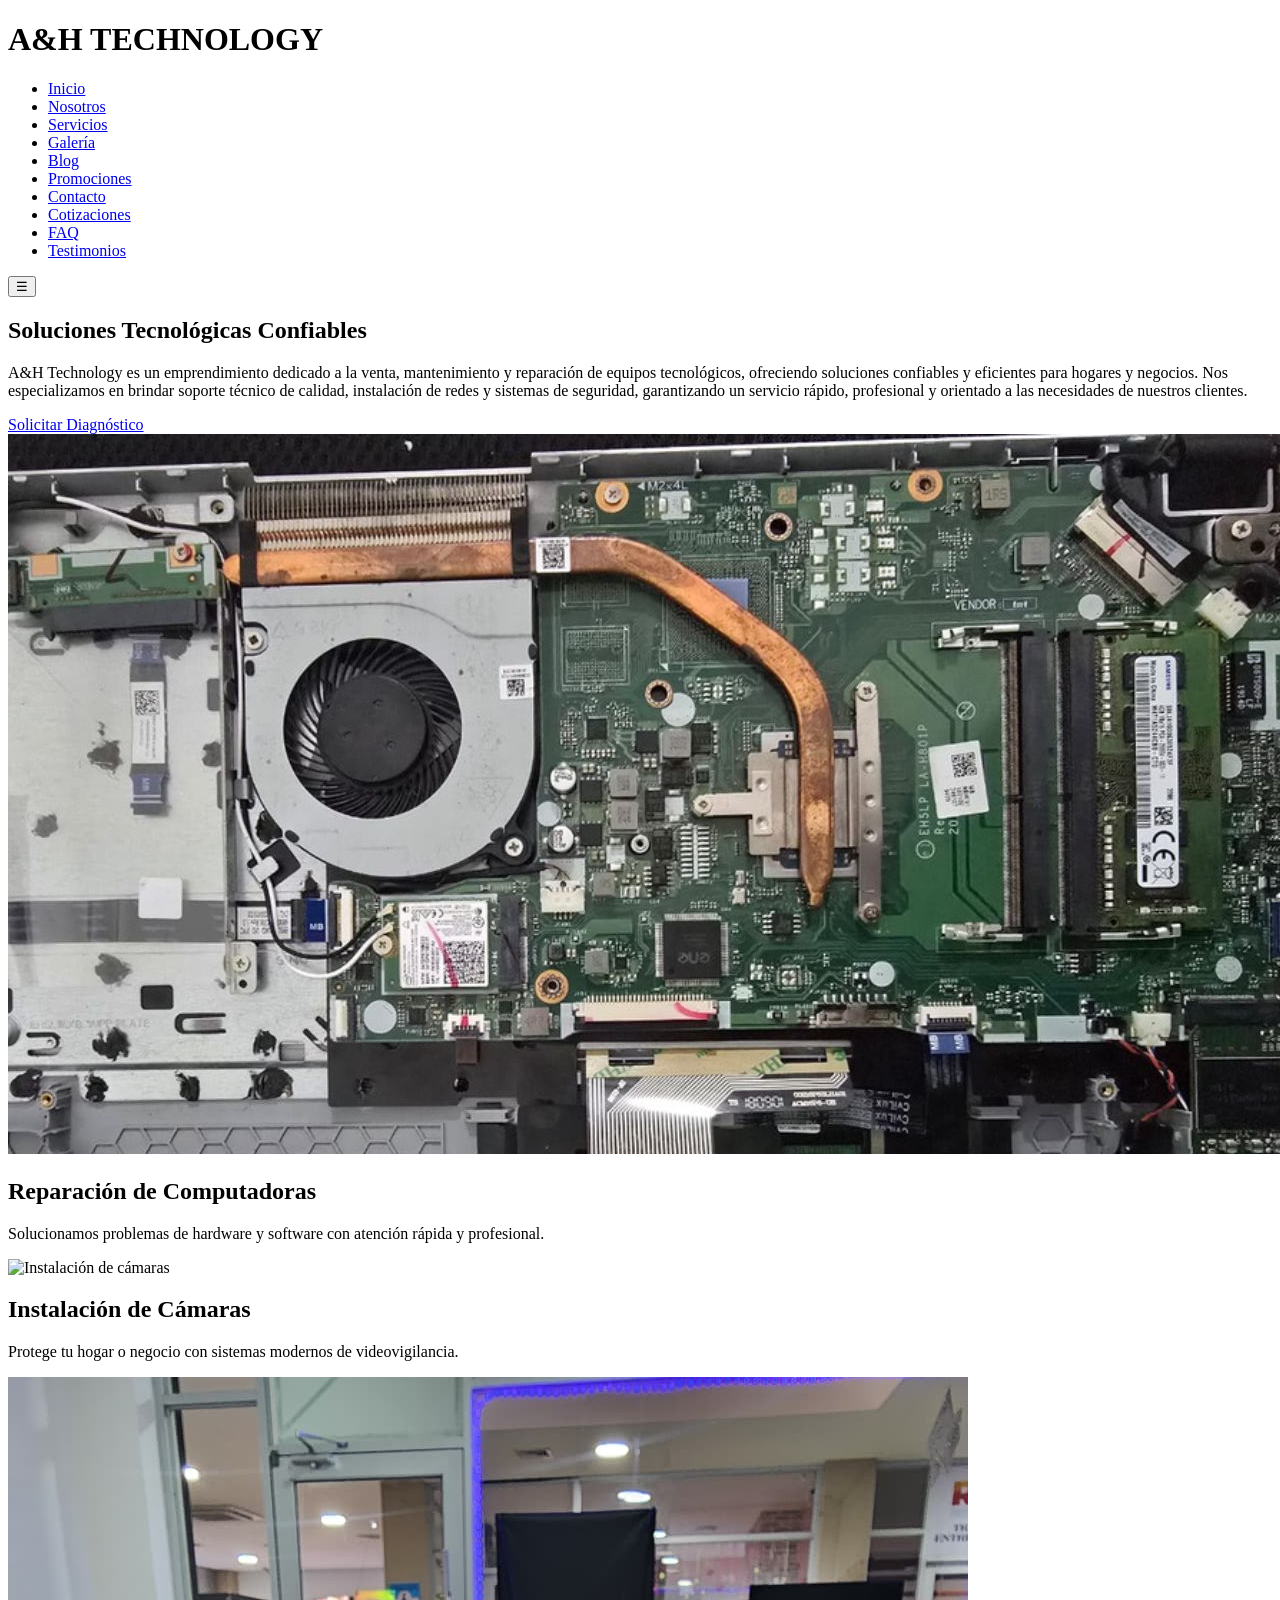
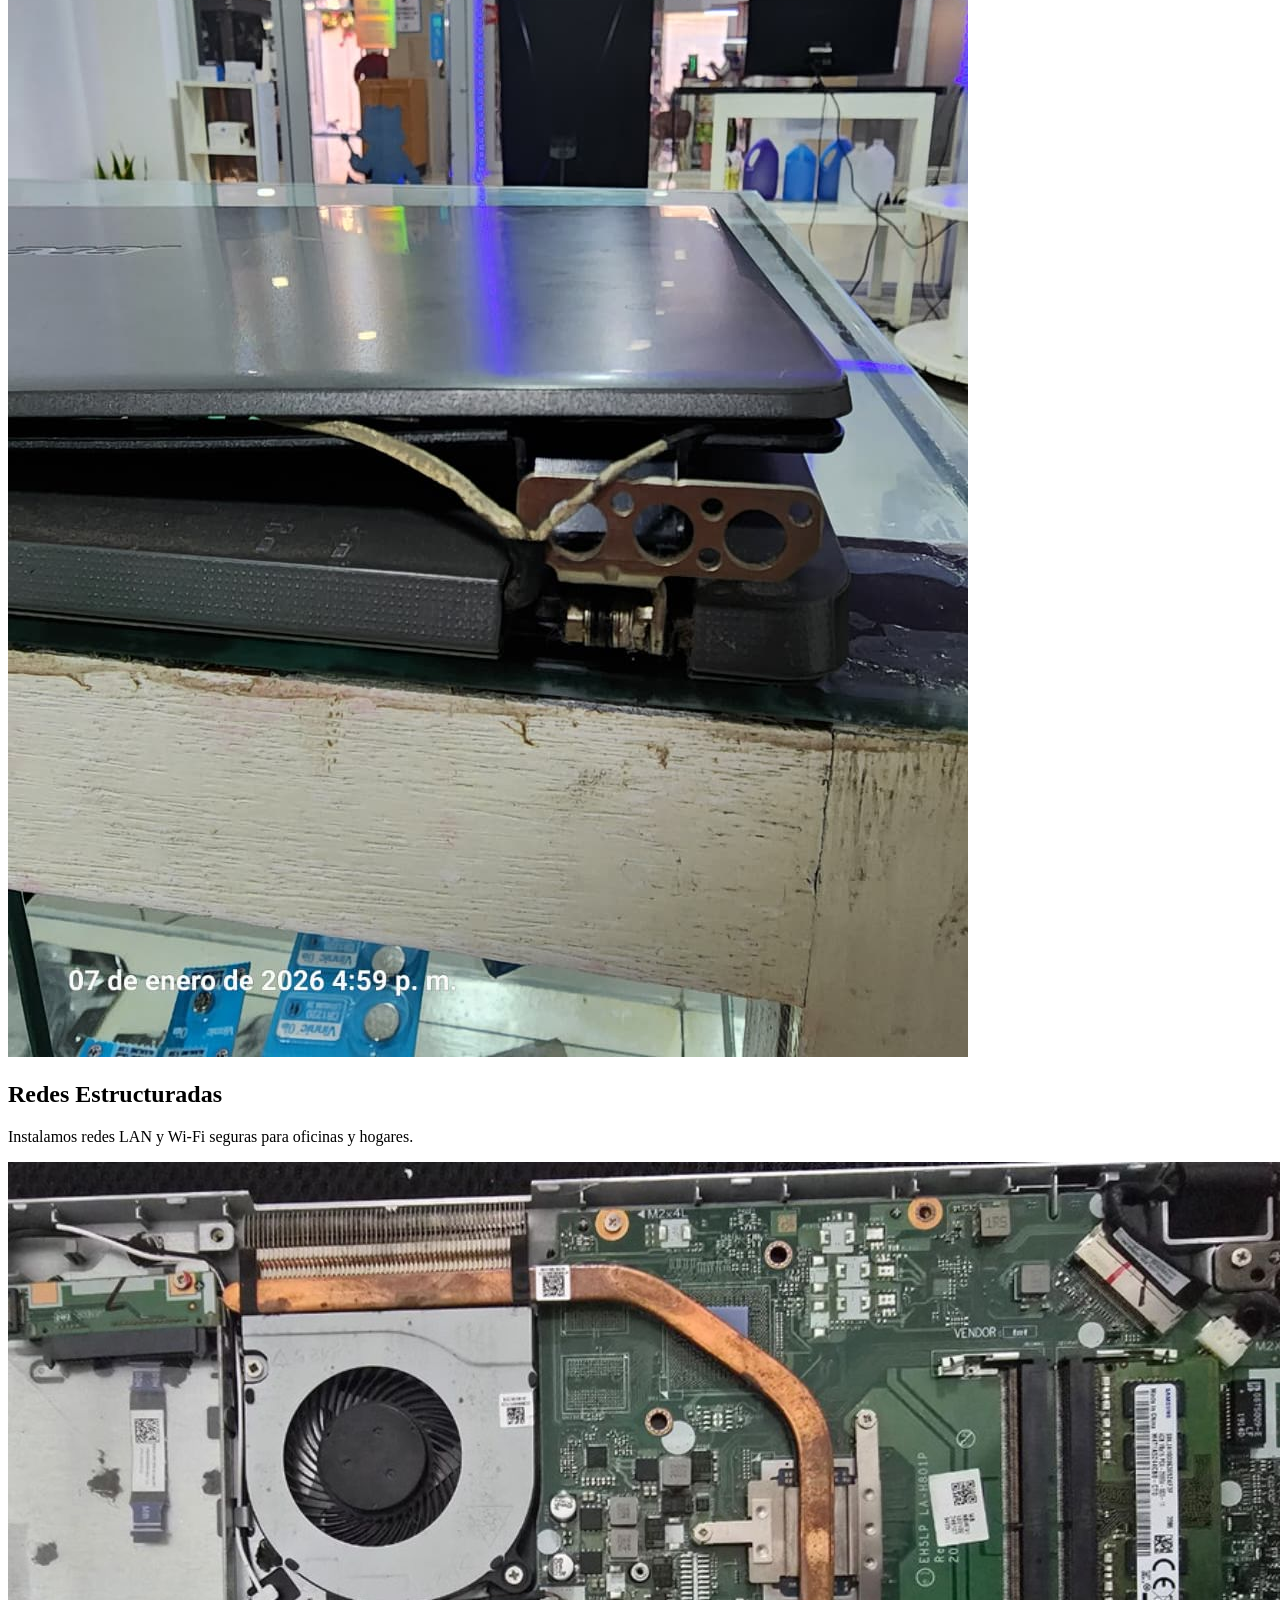
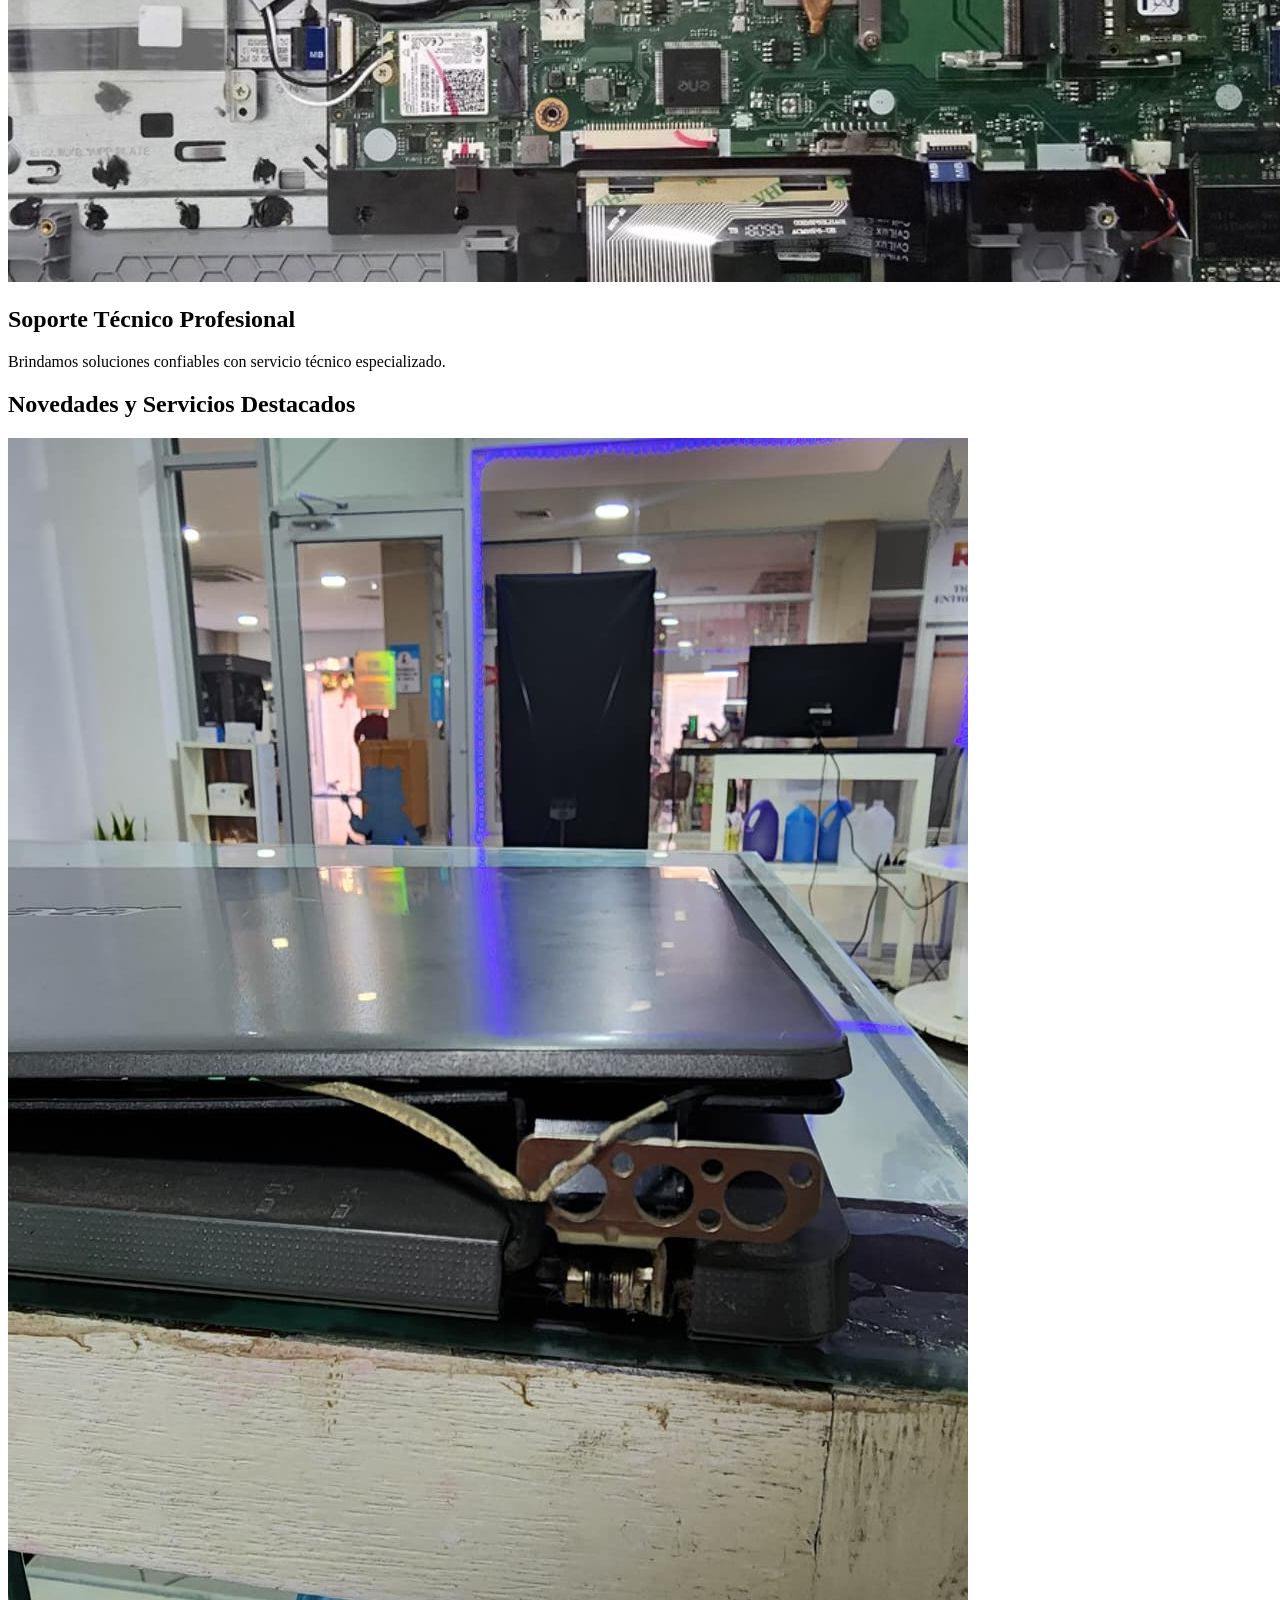
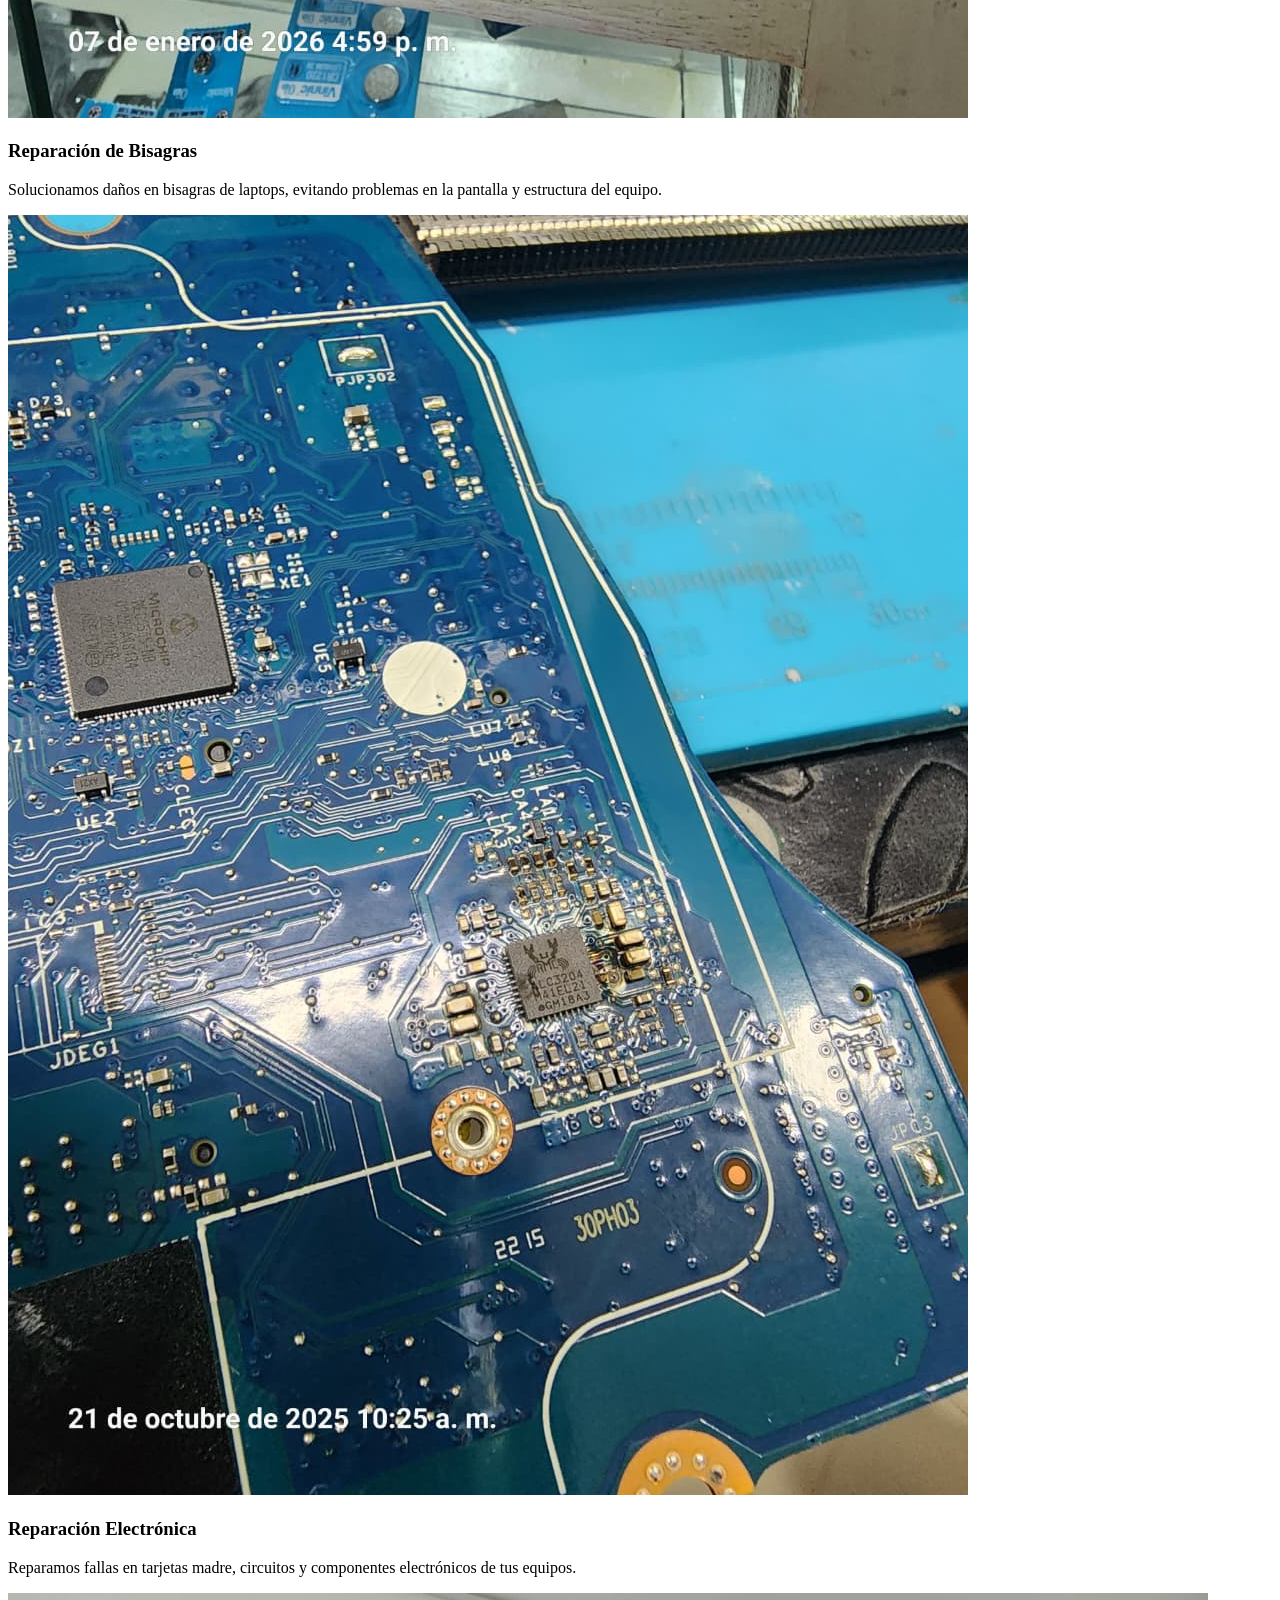
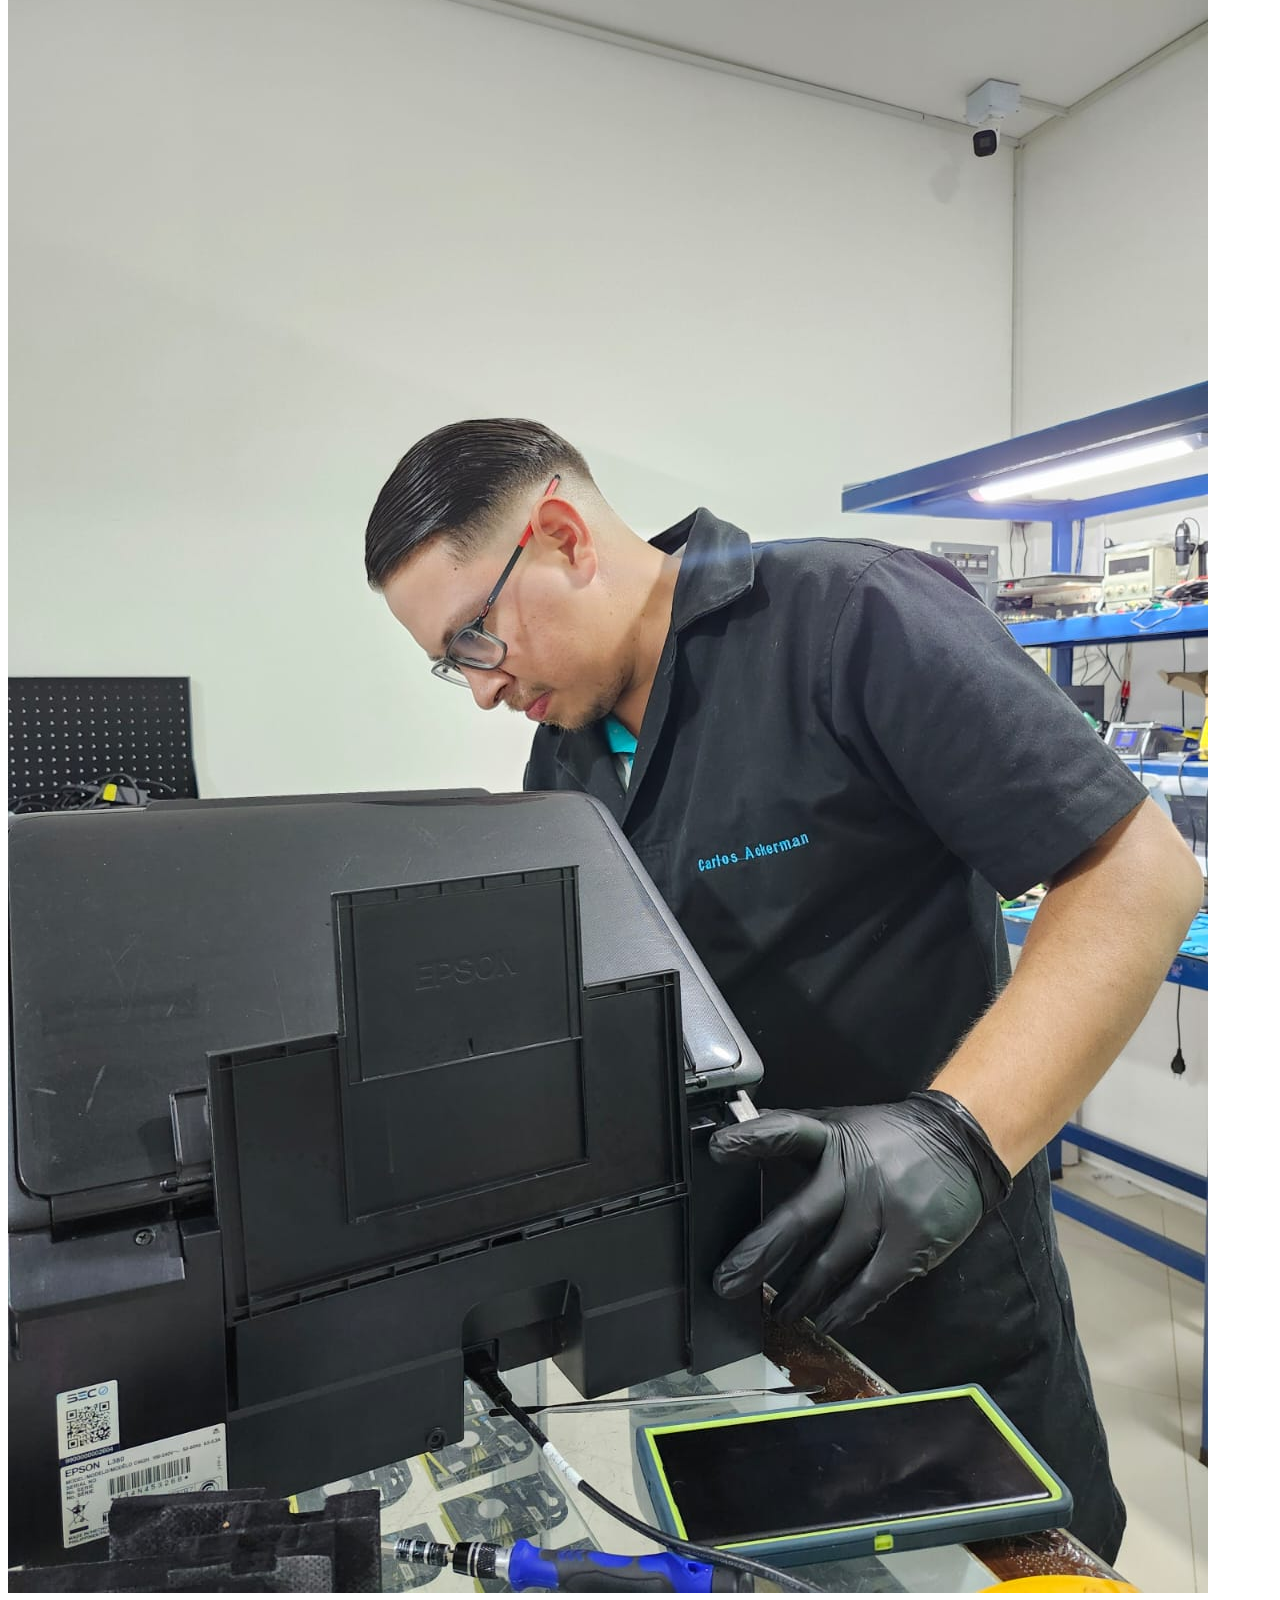
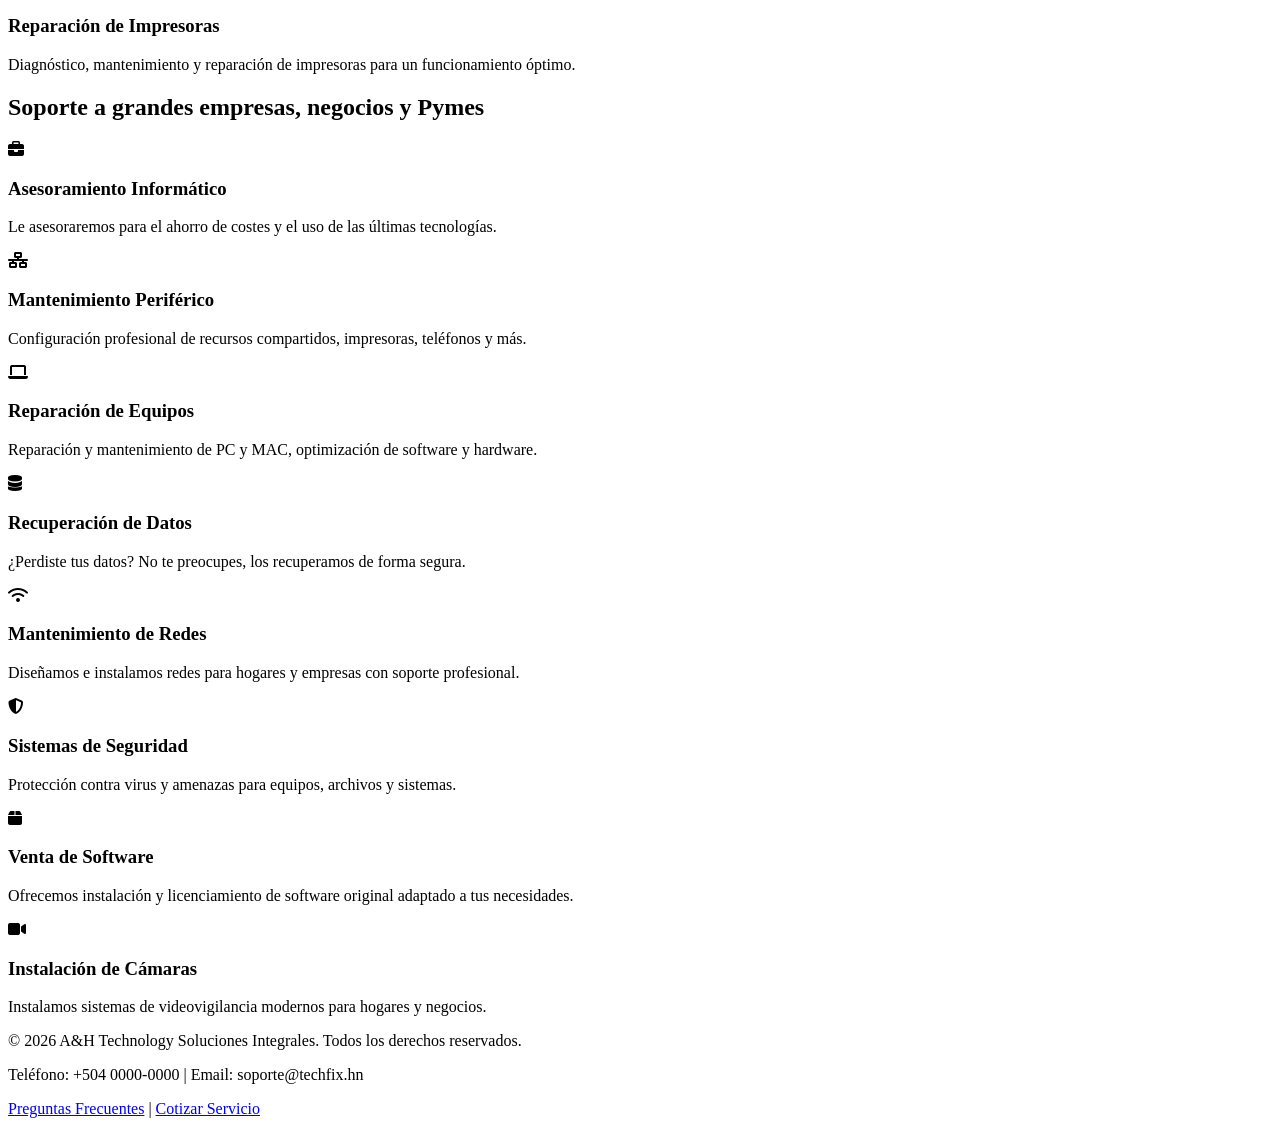
==== Proyecto-reparacion/index.html @ 6924d343 "Proyecto-reparacion/index.html" ====
<!DOCTYPE html>
<html lang="es">
<head>
    <meta charset="UTF-8">
    <meta name="viewport" content="width=device-width, initial-scale=1.0">
    <meta name="description" content="Servicios profesionales de reparación de computadoras, impresoras, instalación de redes y cámaras de seguridad.">
    
    <!-- librerias para iconos  -->

    <link rel="stylesheet" href="https://cdnjs.cloudflare.com/ajax/libs/font-awesome/6.5.0/css/all.min.css">

    <title>Inicio | A&H TECHNOLOGY </title>
    <link rel="stylesheet" href="css/style.css">
</head>
<body>

    <header>
    <div class="container nav-container">
        <h1 class="logo">A&amp;H TECHNOLOGY</h1>

        <nav id="menu">
            <ul class="nav-links">
                <li><a href="index.html" class="active">Inicio</a></li>
                <li><a href="nosotros.html">Nosotros</a></li>
                <li><a href="servicios.html">Servicios</a></li>
                <li><a href="galeria.html">Galería</a></li>
                <li><a href="blog.html">Blog</a></li>
                <li><a href="promociones.html">Promociones</a></li>
                <li><a href="contacto.html">Contacto</a></li>
                <li><a href="cotizaciones.html">Cotizaciones</a></li>
                <li><a href="faq.html">FAQ</a></li>
                <li><a href="testimonios.html">Testimonios</a></li>
            </ul>
        </nav>

        <button id="menu-toggle" aria-label="Abrir menú">☰</button>
    </div>
</header>

    <section class="hero">
    <div class="hero-overlay">
        <div class="hero-content">
            <h2>Soluciones Tecnológicas Confiables</h2>
            <p>A&H Technology es un emprendimiento dedicado a la venta, mantenimiento y 
                reparación de equipos tecnológicos, ofreciendo soluciones confiables y eficientes para hogares y negocios. Nos especializamos en brindar soporte técnico de calidad, instalación de redes y sistemas de seguridad, garantizando un servicio rápido, profesional y orientado a las necesidades de nuestros clientes.</p>
            <a href="contacto.html" class="btn-hero">Solicitar Diagnóstico</a>
        </div>
    </div>
</section>

      <section class="carousel" id="caruselPrincipal">
    <div class="track">

        <div class="slide">
            <img src="img/reparacion.jpg" alt="Reparación de computadoras">
            <div class="action">
                <h2>Reparación de Computadoras</h2>
                <p>Solucionamos problemas de hardware y software con atención rápida y profesional.</p>
            </div>
        </div>

        <div class="slide">
            <img src="img/camaras.jpg" alt="Instalación de cámaras">
            <div class="action">
                <h2>Instalación de Cámaras</h2>
                <p>Protege tu hogar o negocio con sistemas modernos de videovigilancia.</p>
            </div>
        </div>

        <div class="slide">
            <img src="img/bisagras.jpeg" alt="Redes estructuradas">
            <div class="action">
                <h2>Redes Estructuradas</h2>
                <p>Instalamos redes LAN y Wi-Fi seguras para oficinas y hogares.</p>
            </div>
        </div>

        <div class="slide">
            <img src="img/reparacion.jpg" alt="Soporte técnico">
            <div class="action">
                <h2>Soporte Técnico Profesional</h2>
                <p>Brindamos soluciones confiables con servicio técnico especializado.</p>
            </div>
        </div>

    </div>
</section>

        <section class="recent-news container">
    <h2>Novedades y Servicios Destacados</h2>

    <div class="grid-services">

        <article class="card">
            <img src="img/bisagras.jpeg" alt="Reparación de bisagras en laptop">
            <h3>Reparación de Bisagras</h3>
            <p>Solucionamos daños en bisagras de laptops, evitando problemas en la pantalla y estructura del equipo.</p>
        </article>

        <article class="card">
            <img src="img/electronica.jpeg" alt="Reparación de componentes electrónicos">
            <h3>Reparación Electrónica</h3>
            <p>Reparamos fallas en tarjetas madre, circuitos y componentes electrónicos de tus equipos.</p>
        </article>

        <article class="card">
            <img src="img/impresoras.jpeg" alt="Reparación de impresoras">
            <h3>Reparación de Impresoras</h3>
            <p>Diagnóstico, mantenimiento y reparación de impresoras para un funcionamiento óptimo.</p>
        </article>

    </div>
</section>
</main>


       <section class="features container">
    <h2>Soporte a grandes empresas, negocios y Pymes</h2>

    <div class="features-grid">

        <div class="feature">
            <div class="icon"><i class="fas fa-briefcase"></i></div>
            <h3>Asesoramiento Informático</h3>
            <p>Le asesoraremos para el ahorro de costes y el uso de las últimas tecnologías.</p>
        </div>

        <div class="feature">
            <div class="icon"><i class="fas fa-network-wired"></i></div>
            <h3>Mantenimiento Periférico</h3>
            <p>Configuración profesional de recursos compartidos, impresoras, teléfonos y más.</p>
        </div>

        <div class="feature">
            <div class="icon"><i class="fas fa-laptop"></i></div>
            <h3>Reparación de Equipos</h3>
            <p>Reparación y mantenimiento de PC y MAC, optimización de software y hardware.</p>
        </div>

        <div class="feature">
            <div class="icon"><i class="fas fa-database"></i></div>
            <h3>Recuperación de Datos</h3>
            <p>¿Perdiste tus datos? No te preocupes, los recuperamos de forma segura.</p>
        </div>

        <div class="feature">
            <div class="icon"><i class="fas fa-wifi"></i></div>
            <h3>Mantenimiento de Redes</h3>
            <p>Diseñamos e instalamos redes para hogares y empresas con soporte profesional.</p>
        </div>

        <div class="feature">
            <div class="icon"><i class="fas fa-shield-alt"></i></div>
            <h3>Sistemas de Seguridad</h3>
            <p>Protección contra virus y amenazas para equipos, archivos y sistemas.</p>
        </div>

        <div class="feature">
    <div class="icon"><i class="fas fa-box"></i></div>
    <h3>Venta de Software</h3>
    <p>Ofrecemos instalación y licenciamiento de software original adaptado a tus necesidades.</p>
</div>

<div class="feature">
    <div class="icon"><i class="fas fa-video"></i></div>
    <h3>Instalación de Cámaras</h3>
    <p>Instalamos sistemas de videovigilancia modernos para hogares y negocios.</p>
</div>

    </div>
</section>



    <footer>
        <div class="container">
            <p>&copy; 2026 A&H Technology Soluciones Integrales. Todos los derechos reservados.</p>
            <p>Teléfono: +504 0000-0000 | Email: soporte@techfix.hn</p>
            <div class="footer-links">
                <a href="faq.html">Preguntas Frecuentes</a> | 
                <a href="cotizaciones.html">Cotizar Servicio</a>
            </div>
        </div>
    </footer>

    <script src="js/main.js"></script>
    
</body>
</html>
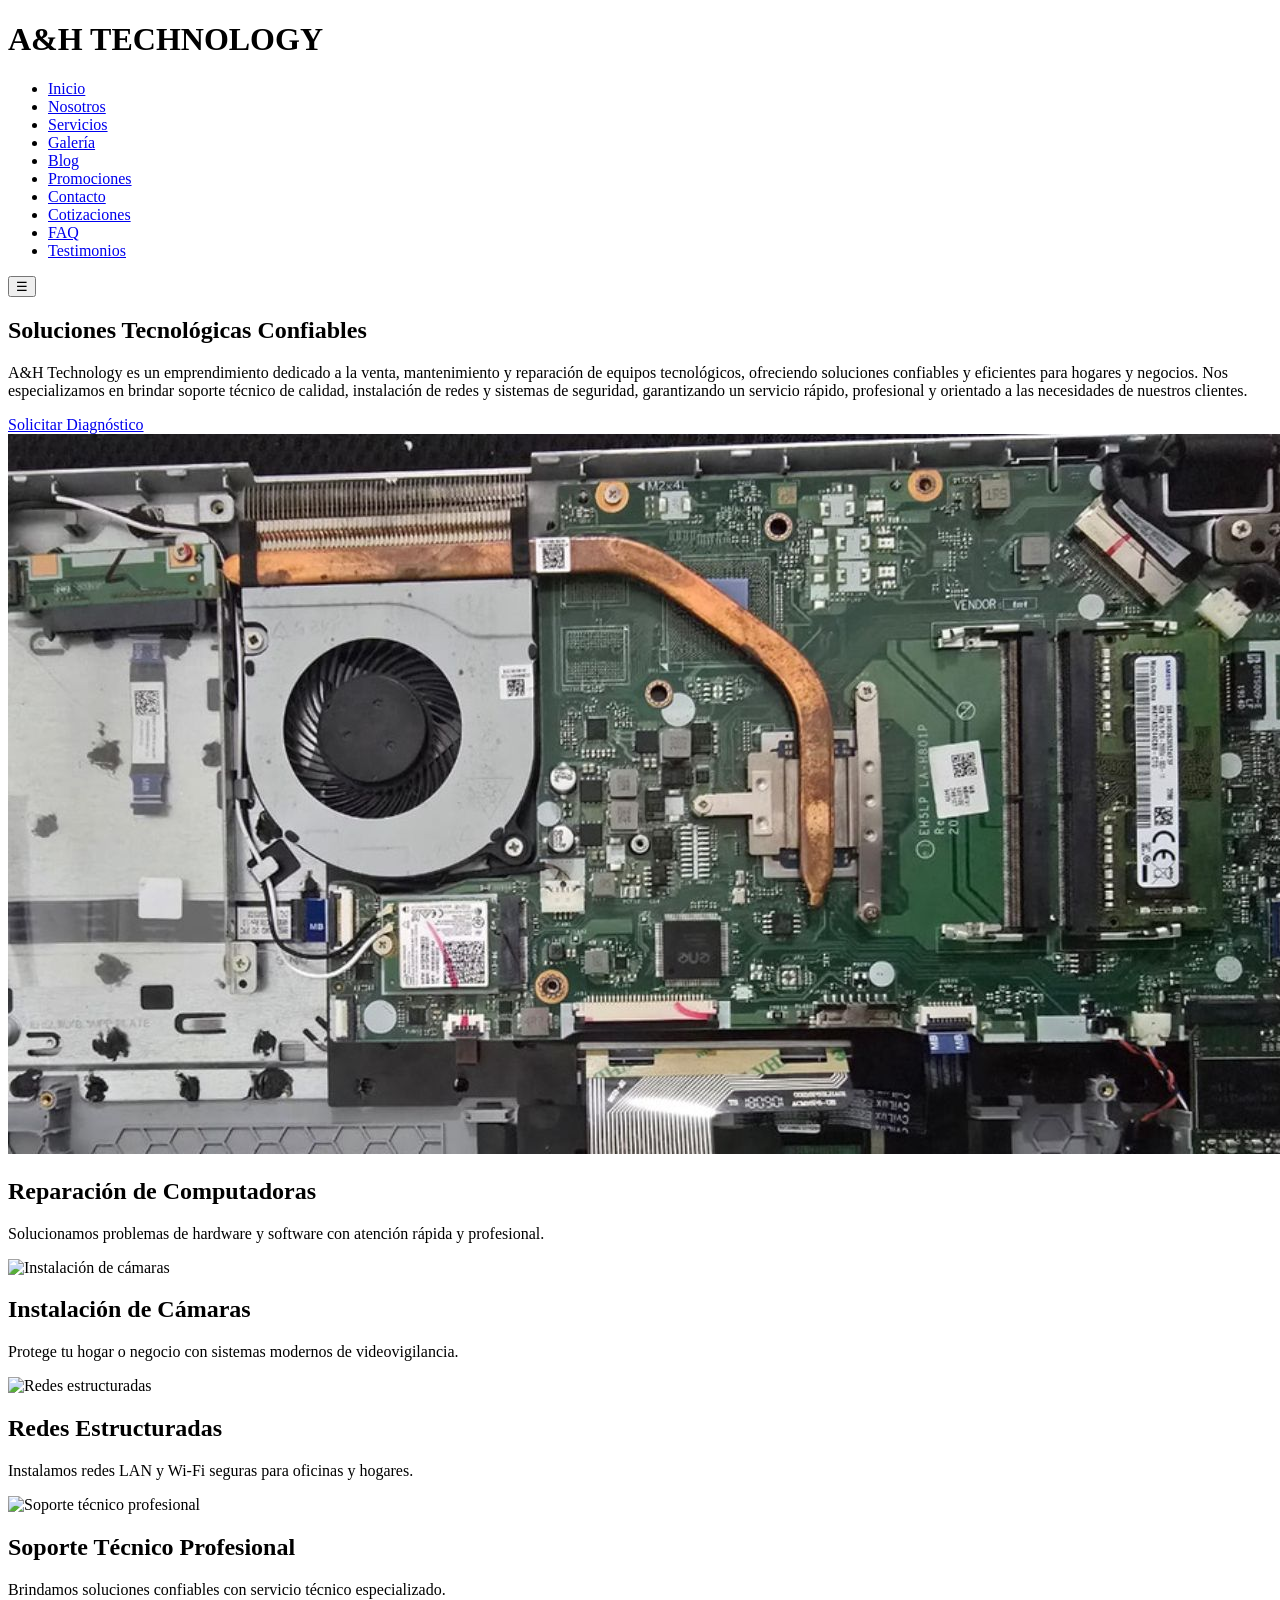
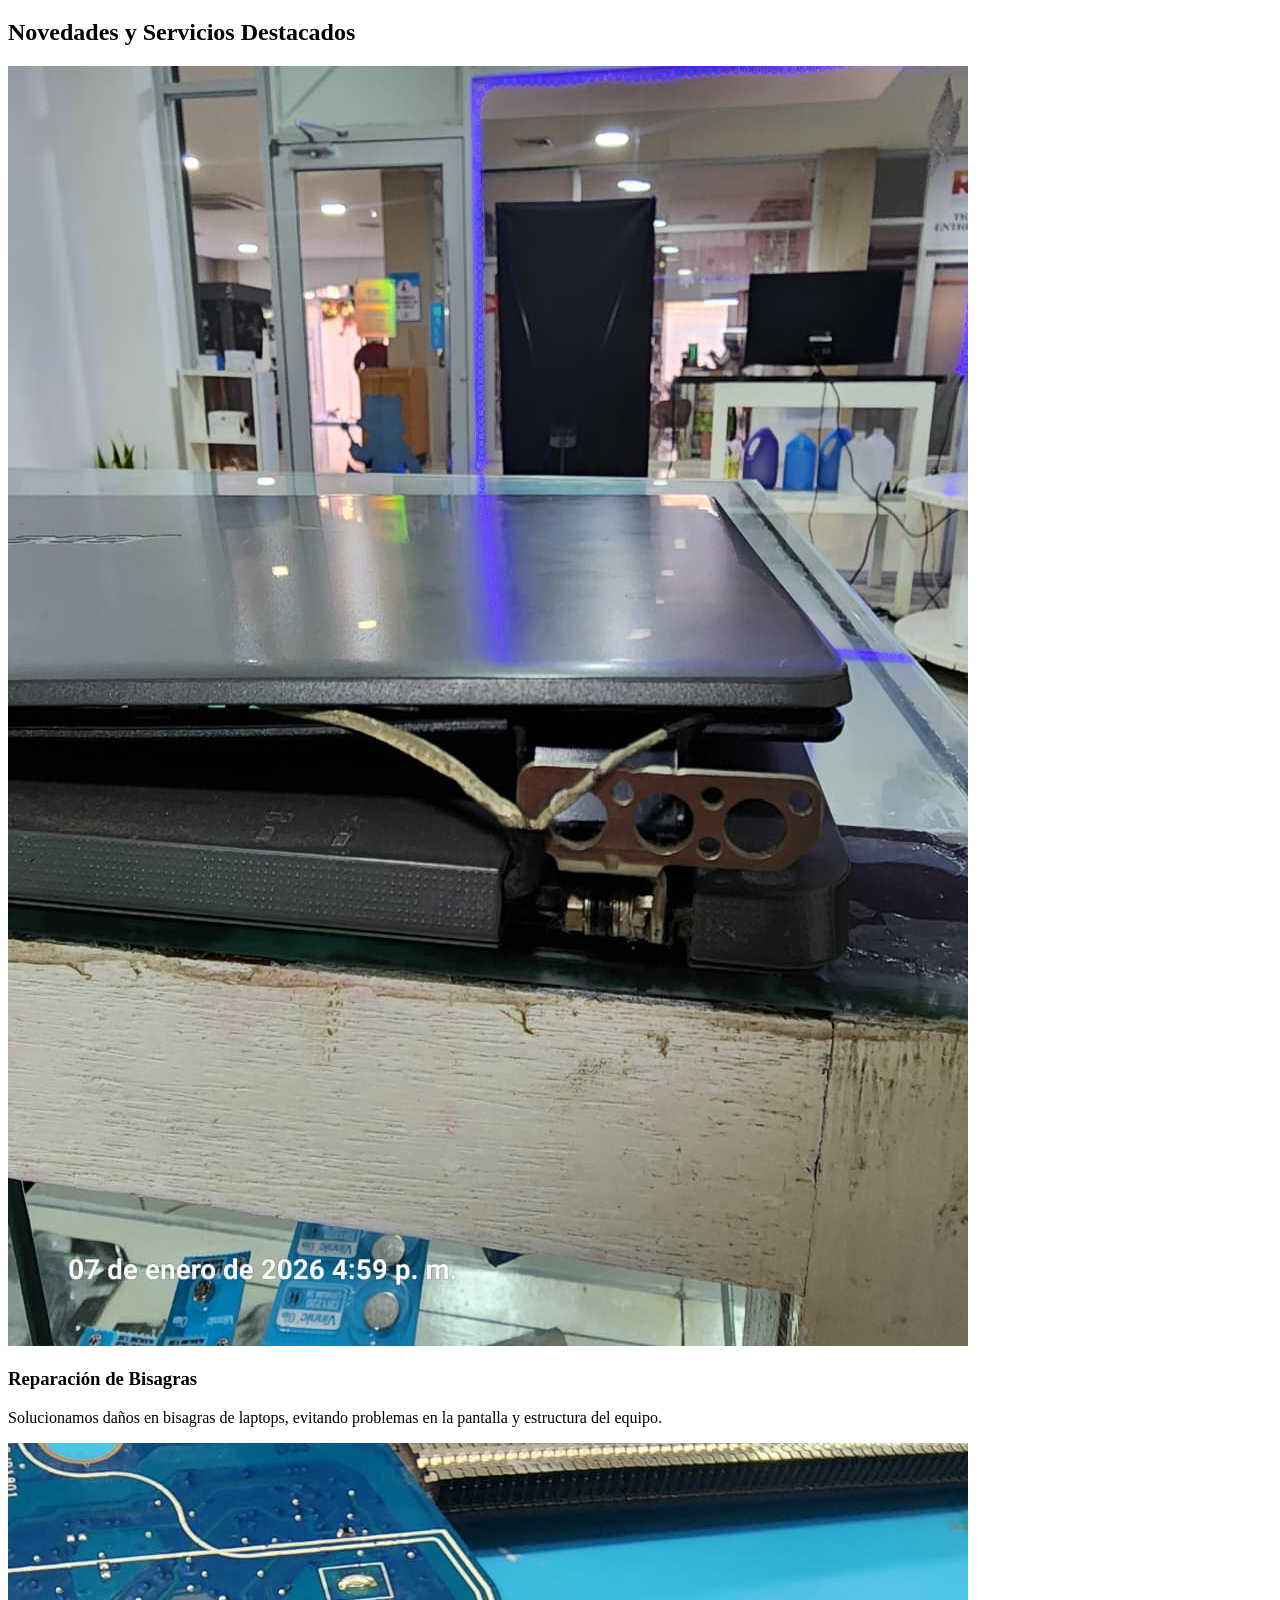
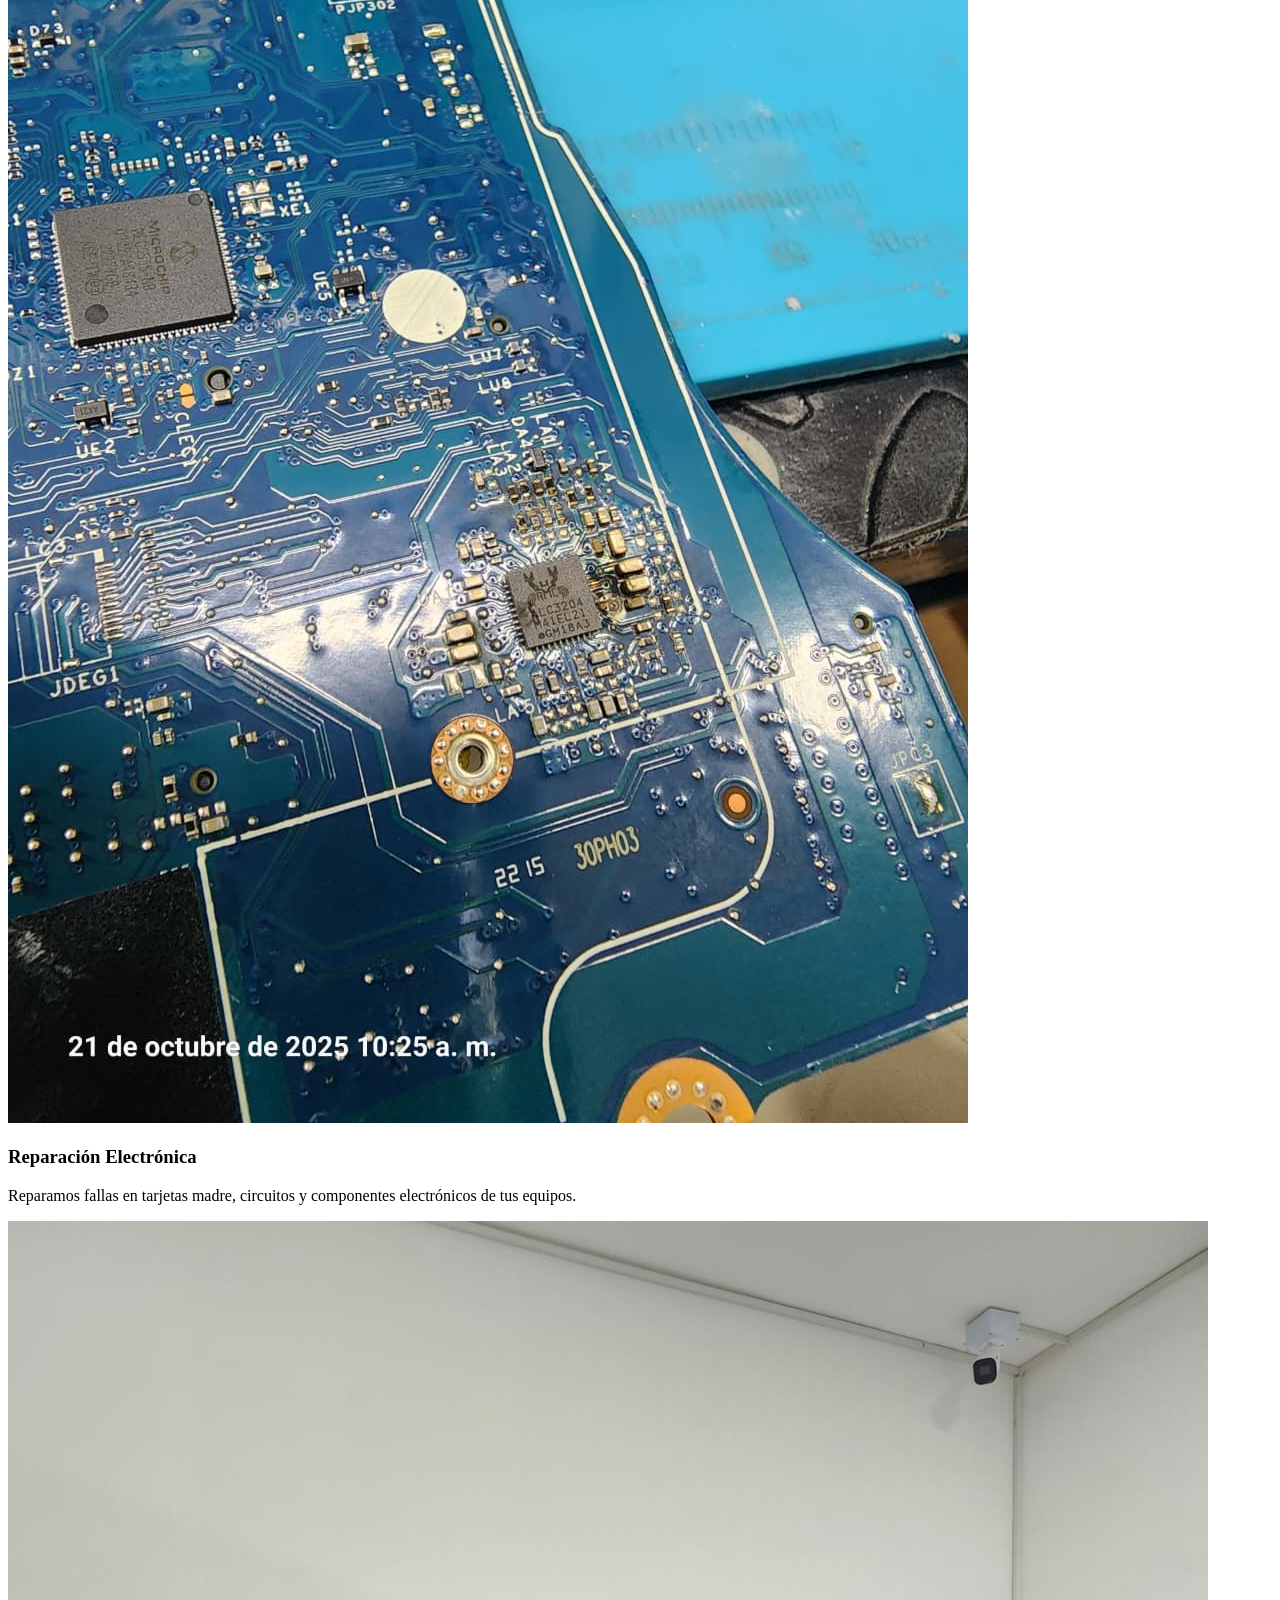
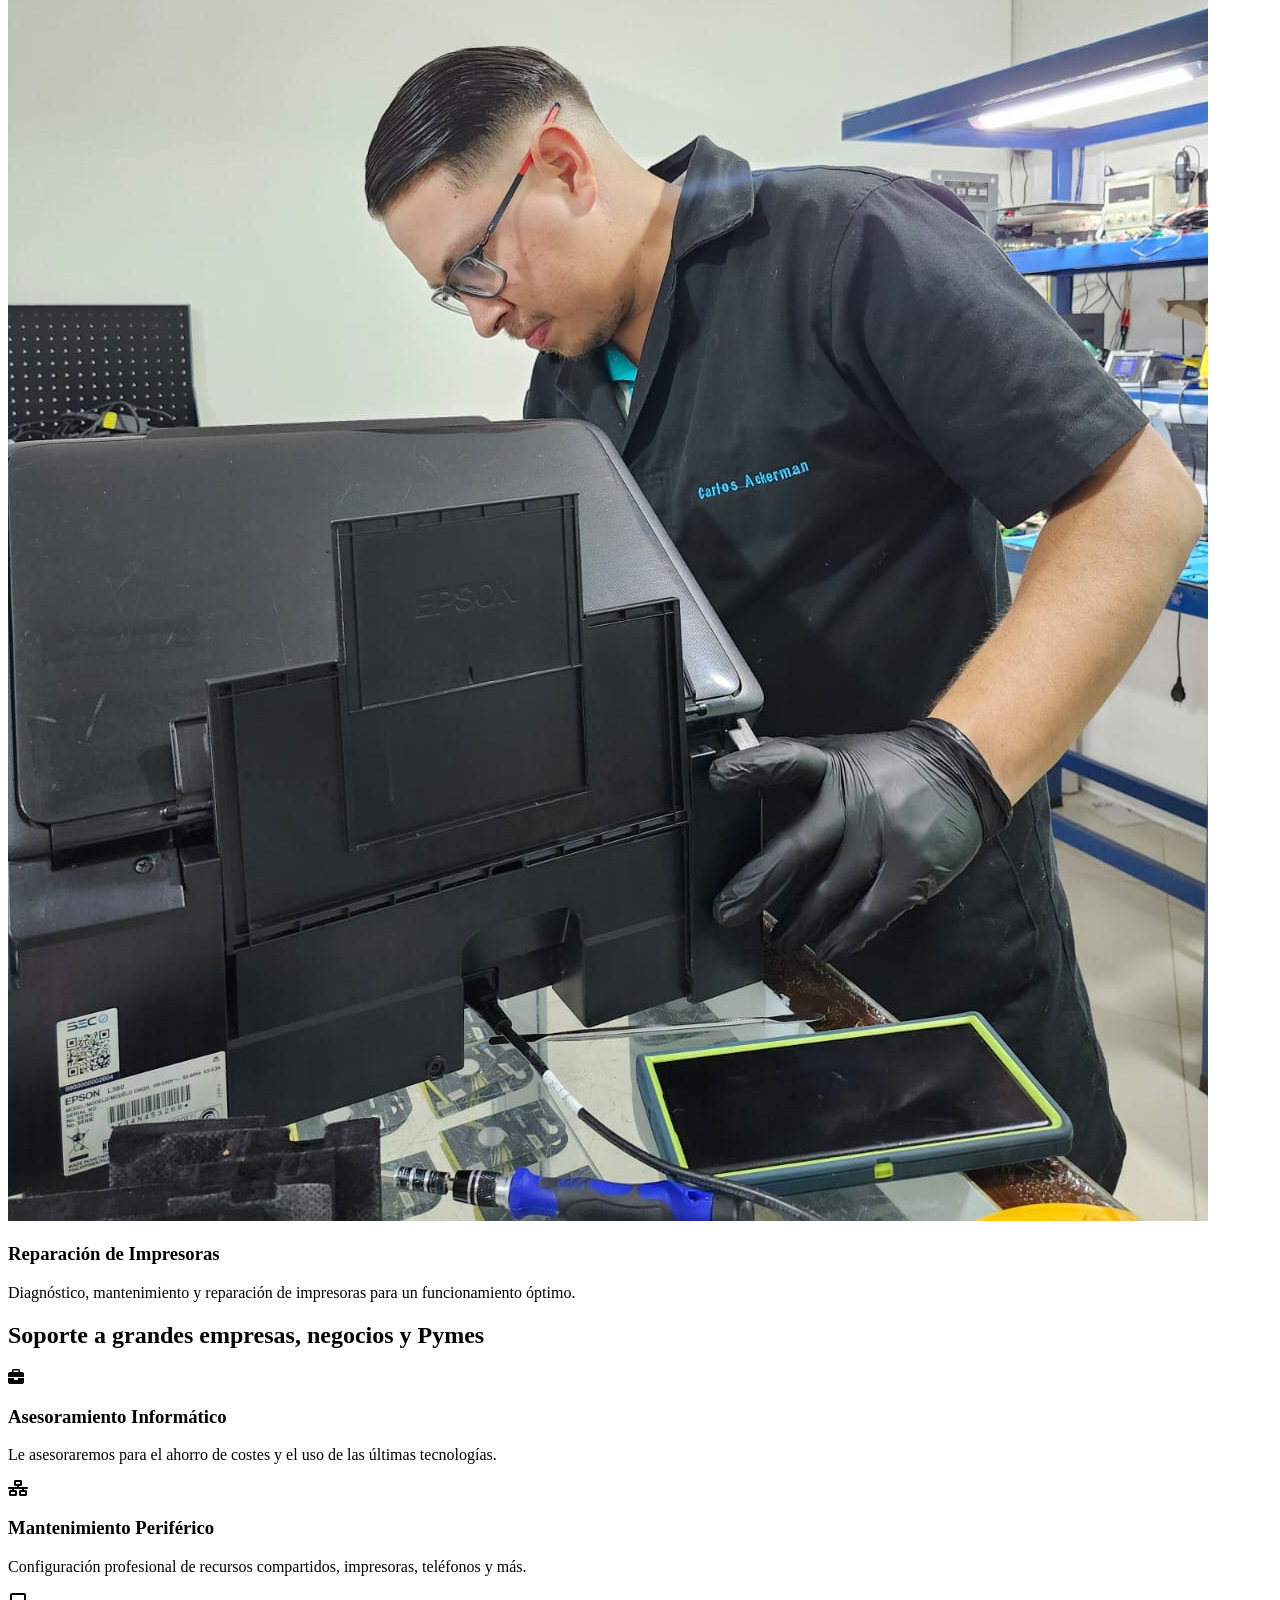
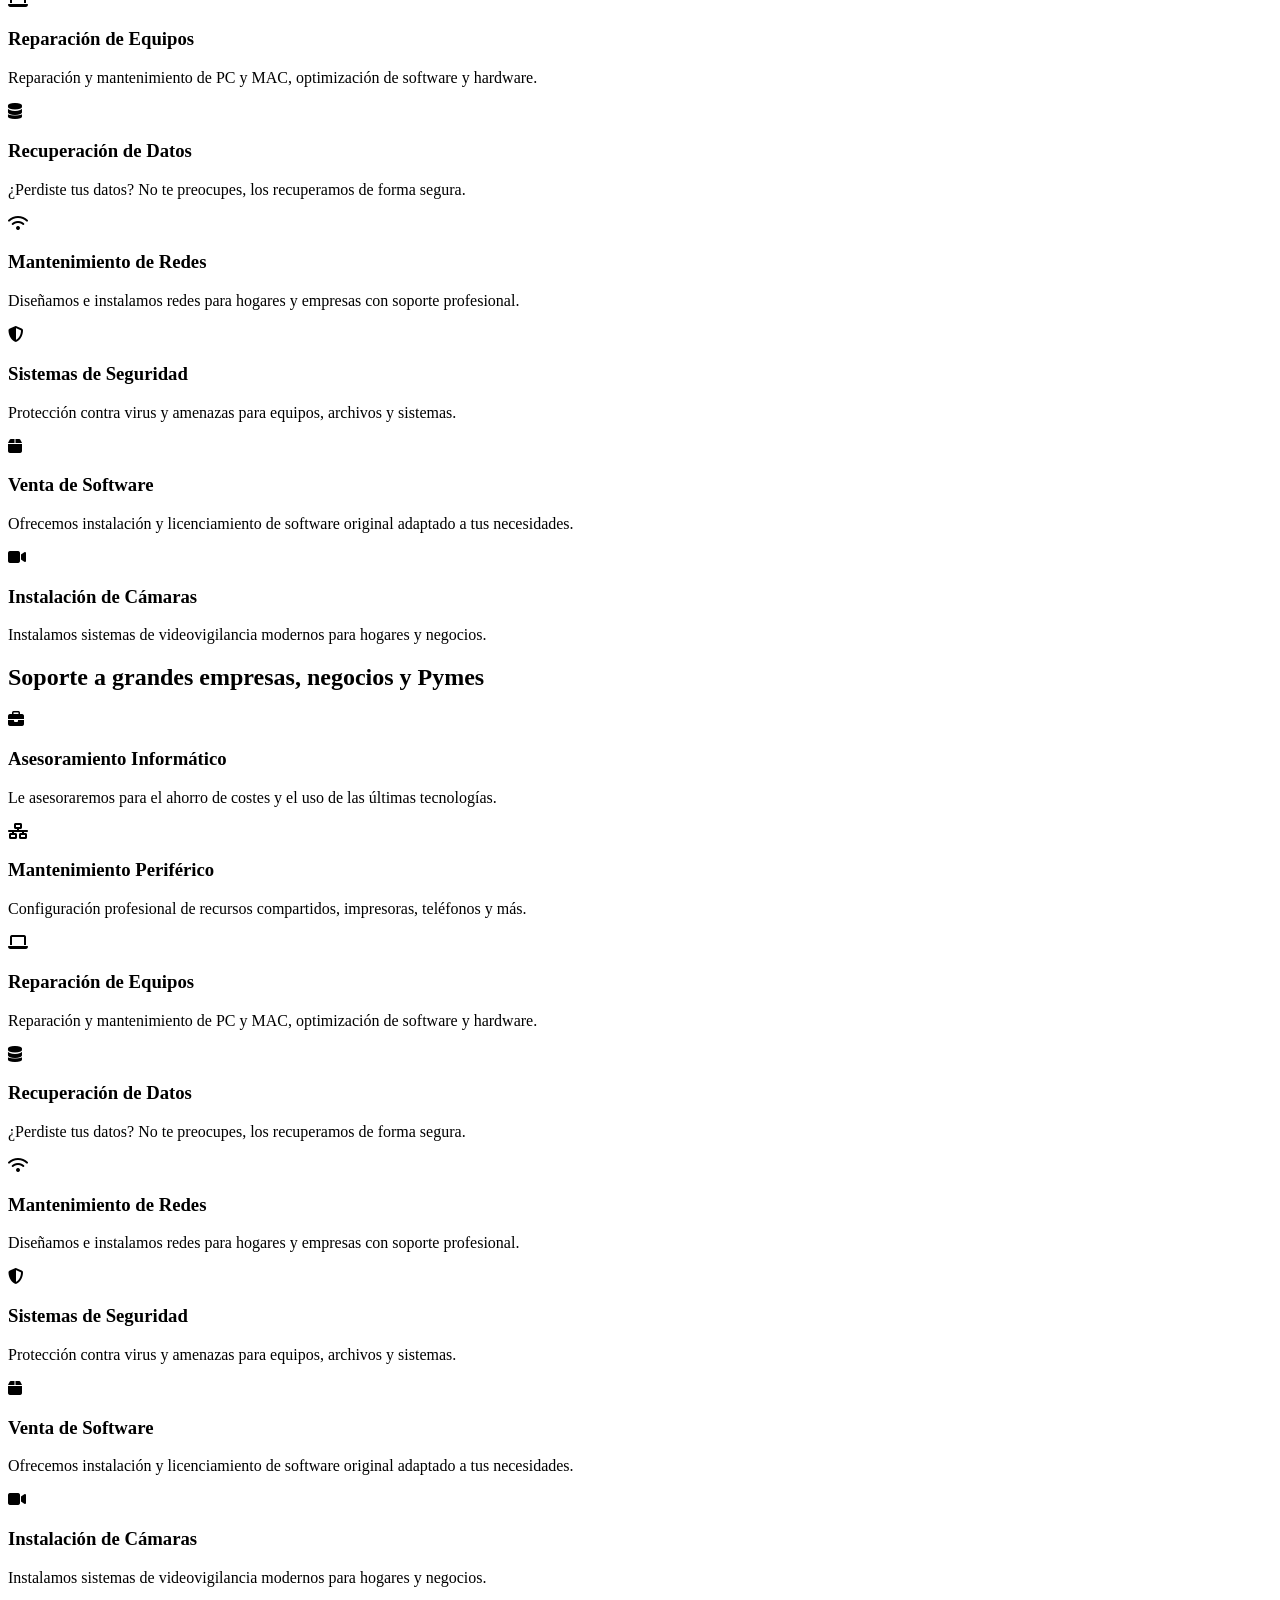
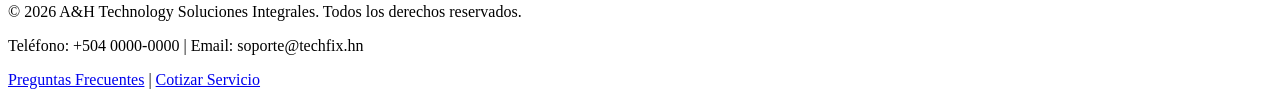
==== commit 19f6f223: "Proyecto-reparacion/index.html" ====
--- a/Proyecto-reparacion/index.html
+++ b/Proyecto-reparacion/index.html
@@ -36,81 +36,138 @@
         <button id="menu-toggle" aria-label="Abrir menú">☰</button>
     </div>
 </header>
-
+<main>
     <section class="hero">
-    <div class="hero-overlay">
-        <div class="hero-content">
-            <h2>Soluciones Tecnológicas Confiables</h2>
-            <p>A&H Technology es un emprendimiento dedicado a la venta, mantenimiento y 
-                reparación de equipos tecnológicos, ofreciendo soluciones confiables y eficientes para hogares y negocios. Nos especializamos en brindar soporte técnico de calidad, instalación de redes y sistemas de seguridad, garantizando un servicio rápido, profesional y orientado a las necesidades de nuestros clientes.</p>
-            <a href="contacto.html" class="btn-hero">Solicitar Diagnóstico</a>
-        </div>
-    </div>
-</section>
-
-      <section class="carousel" id="caruselPrincipal">
-    <div class="track">
-
-        <div class="slide">
-            <img src="img/reparacion.jpg" alt="Reparación de computadoras">
-            <div class="action">
-                <h2>Reparación de Computadoras</h2>
-                <p>Solucionamos problemas de hardware y software con atención rápida y profesional.</p>
-            </div>
-        </div>
-
-        <div class="slide">
-            <img src="img/camaras.jpg" alt="Instalación de cámaras">
-            <div class="action">
-                <h2>Instalación de Cámaras</h2>
-                <p>Protege tu hogar o negocio con sistemas modernos de videovigilancia.</p>
-            </div>
-        </div>
-
-        <div class="slide">
-            <img src="img/bisagras.jpeg" alt="Redes estructuradas">
-            <div class="action">
-                <h2>Redes Estructuradas</h2>
-                <p>Instalamos redes LAN y Wi-Fi seguras para oficinas y hogares.</p>
-            </div>
-        </div>
-
-        <div class="slide">
-            <img src="img/reparacion.jpg" alt="Soporte técnico">
-            <div class="action">
-                <h2>Soporte Técnico Profesional</h2>
-                <p>Brindamos soluciones confiables con servicio técnico especializado.</p>
-            </div>
-        </div>
-
-    </div>
-</section>
-
-        <section class="recent-news container">
-    <h2>Novedades y Servicios Destacados</h2>
-
-    <div class="grid-services">
-
-        <article class="card">
-            <img src="img/bisagras.jpeg" alt="Reparación de bisagras en laptop">
-            <h3>Reparación de Bisagras</h3>
-            <p>Solucionamos daños en bisagras de laptops, evitando problemas en la pantalla y estructura del equipo.</p>
-        </article>
-
-        <article class="card">
-            <img src="img/electronica.jpeg" alt="Reparación de componentes electrónicos">
-            <h3>Reparación Electrónica</h3>
-            <p>Reparamos fallas en tarjetas madre, circuitos y componentes electrónicos de tus equipos.</p>
-        </article>
-
-        <article class="card">
-            <img src="img/impresoras.jpeg" alt="Reparación de impresoras">
-            <h3>Reparación de Impresoras</h3>
-            <p>Diagnóstico, mantenimiento y reparación de impresoras para un funcionamiento óptimo.</p>
-        </article>
-
-    </div>
-</section>
+        <div class="hero-overlay">
+            <div class="hero-content">
+                <h2>Soluciones Tecnológicas Confiables</h2>
+                <p>
+                    A&H Technology es un emprendimiento dedicado a la venta, mantenimiento y 
+                    reparación de equipos tecnológicos, ofreciendo soluciones confiables y eficientes 
+                    para hogares y negocios. Nos especializamos en brindar soporte técnico de calidad, 
+                    instalación de redes y sistemas de seguridad, garantizando un servicio rápido, 
+                    profesional y orientado a las necesidades de nuestros clientes.
+                </p>
+                <a href="contacto.html" class="btn-hero">Solicitar Diagnóstico</a>
+            </div>
+        </div>
+    </section>
+
+    <section class="carousel" id="caruselPrincipal">
+        <div class="track">
+
+            <div class="slide">
+                <img src="img/reparacion.jpg" alt="Reparación de computadoras">
+                <div class="action">
+                    <h2>Reparación de Computadoras</h2>
+                    <p>Solucionamos problemas de hardware y software con atención rápida y profesional.</p>
+                </div>
+            </div>
+
+            <div class="slide">
+                <img src="img/camaras.jpg" alt="Instalación de cámaras">
+                <div class="action">
+                    <h2>Instalación de Cámaras</h2>
+                    <p>Protege tu hogar o negocio con sistemas modernos de videovigilancia.</p>
+                </div>
+            </div>
+
+            <div class="slide">
+                <img src="img/redes.jpg" alt="Redes estructuradas">
+                <div class="action">
+                    <h2>Redes Estructuradas</h2>
+                    <p>Instalamos redes LAN y Wi-Fi seguras para oficinas y hogares.</p>
+                </div>
+            </div>
+
+            <div class="slide">
+                <img src="img/soporte.jpg" alt="Soporte técnico profesional">
+                <div class="action">
+                    <h2>Soporte Técnico Profesional</h2>
+                    <p>Brindamos soluciones confiables con servicio técnico especializado.</p>
+                </div>
+            </div>
+
+        </div>
+    </section>
+
+    <section class="recent-news container">
+        <h2>Novedades y Servicios Destacados</h2>
+
+        <div class="grid-services">
+            <article class="card">
+                <img src="img/bisagras.jpeg" alt="Reparación de bisagras en laptop">
+                <h3>Reparación de Bisagras</h3>
+                <p>Solucionamos daños en bisagras de laptops, evitando problemas en la pantalla y estructura del equipo.</p>
+            </article>
+
+            <article class="card">
+                <img src="img/electronica.jpeg" alt="Reparación de componentes electrónicos">
+                <h3>Reparación Electrónica</h3>
+                <p>Reparamos fallas en tarjetas madre, circuitos y componentes electrónicos de tus equipos.</p>
+            </article>
+
+            <article class="card">
+                <img src="img/impresoras.jpeg" alt="Reparación de impresoras">
+                <h3>Reparación de Impresoras</h3>
+                <p>Diagnóstico, mantenimiento y reparación de impresoras para un funcionamiento óptimo.</p>
+            </article>
+        </div>
+    </section>
+
+    <section class="features container">
+        <h2>Soporte a grandes empresas, negocios y Pymes</h2>
+
+        <div class="features-grid">
+            <div class="feature">
+                <div class="icon"><i class="fas fa-briefcase"></i></div>
+                <h3>Asesoramiento Informático</h3>
+                <p>Le asesoraremos para el ahorro de costes y el uso de las últimas tecnologías.</p>
+            </div>
+
+            <div class="feature">
+                <div class="icon"><i class="fas fa-network-wired"></i></div>
+                <h3>Mantenimiento Periférico</h3>
+                <p>Configuración profesional de recursos compartidos, impresoras, teléfonos y más.</p>
+            </div>
+
+            <div class="feature">
+                <div class="icon"><i class="fas fa-laptop"></i></div>
+                <h3>Reparación de Equipos</h3>
+                <p>Reparación y mantenimiento de PC y MAC, optimización de software y hardware.</p>
+            </div>
+
+            <div class="feature">
+                <div class="icon"><i class="fas fa-database"></i></div>
+                <h3>Recuperación de Datos</h3>
+                <p>¿Perdiste tus datos? No te preocupes, los recuperamos de forma segura.</p>
+            </div>
+
+            <div class="feature">
+                <div class="icon"><i class="fas fa-wifi"></i></div>
+                <h3>Mantenimiento de Redes</h3>
+                <p>Diseñamos e instalamos redes para hogares y empresas con soporte profesional.</p>
+            </div>
+
+            <div class="feature">
+                <div class="icon"><i class="fas fa-shield-alt"></i></div>
+                <h3>Sistemas de Seguridad</h3>
+                <p>Protección contra virus y amenazas para equipos, archivos y sistemas.</p>
+            </div>
+
+            <div class="feature">
+                <div class="icon"><i class="fas fa-box"></i></div>
+                <h3>Venta de Software</h3>
+                <p>Ofrecemos instalación y licenciamiento de software original adaptado a tus necesidades.</p>
+            </div>
+
+            <div class="feature">
+                <div class="icon"><i class="fas fa-video"></i></div>
+                <h3>Instalación de Cámaras</h3>
+                <p>Instalamos sistemas de videovigilancia modernos para hogares y negocios.</p>
+            </div>
+        </div>
+    </section>
 </main>
 
 
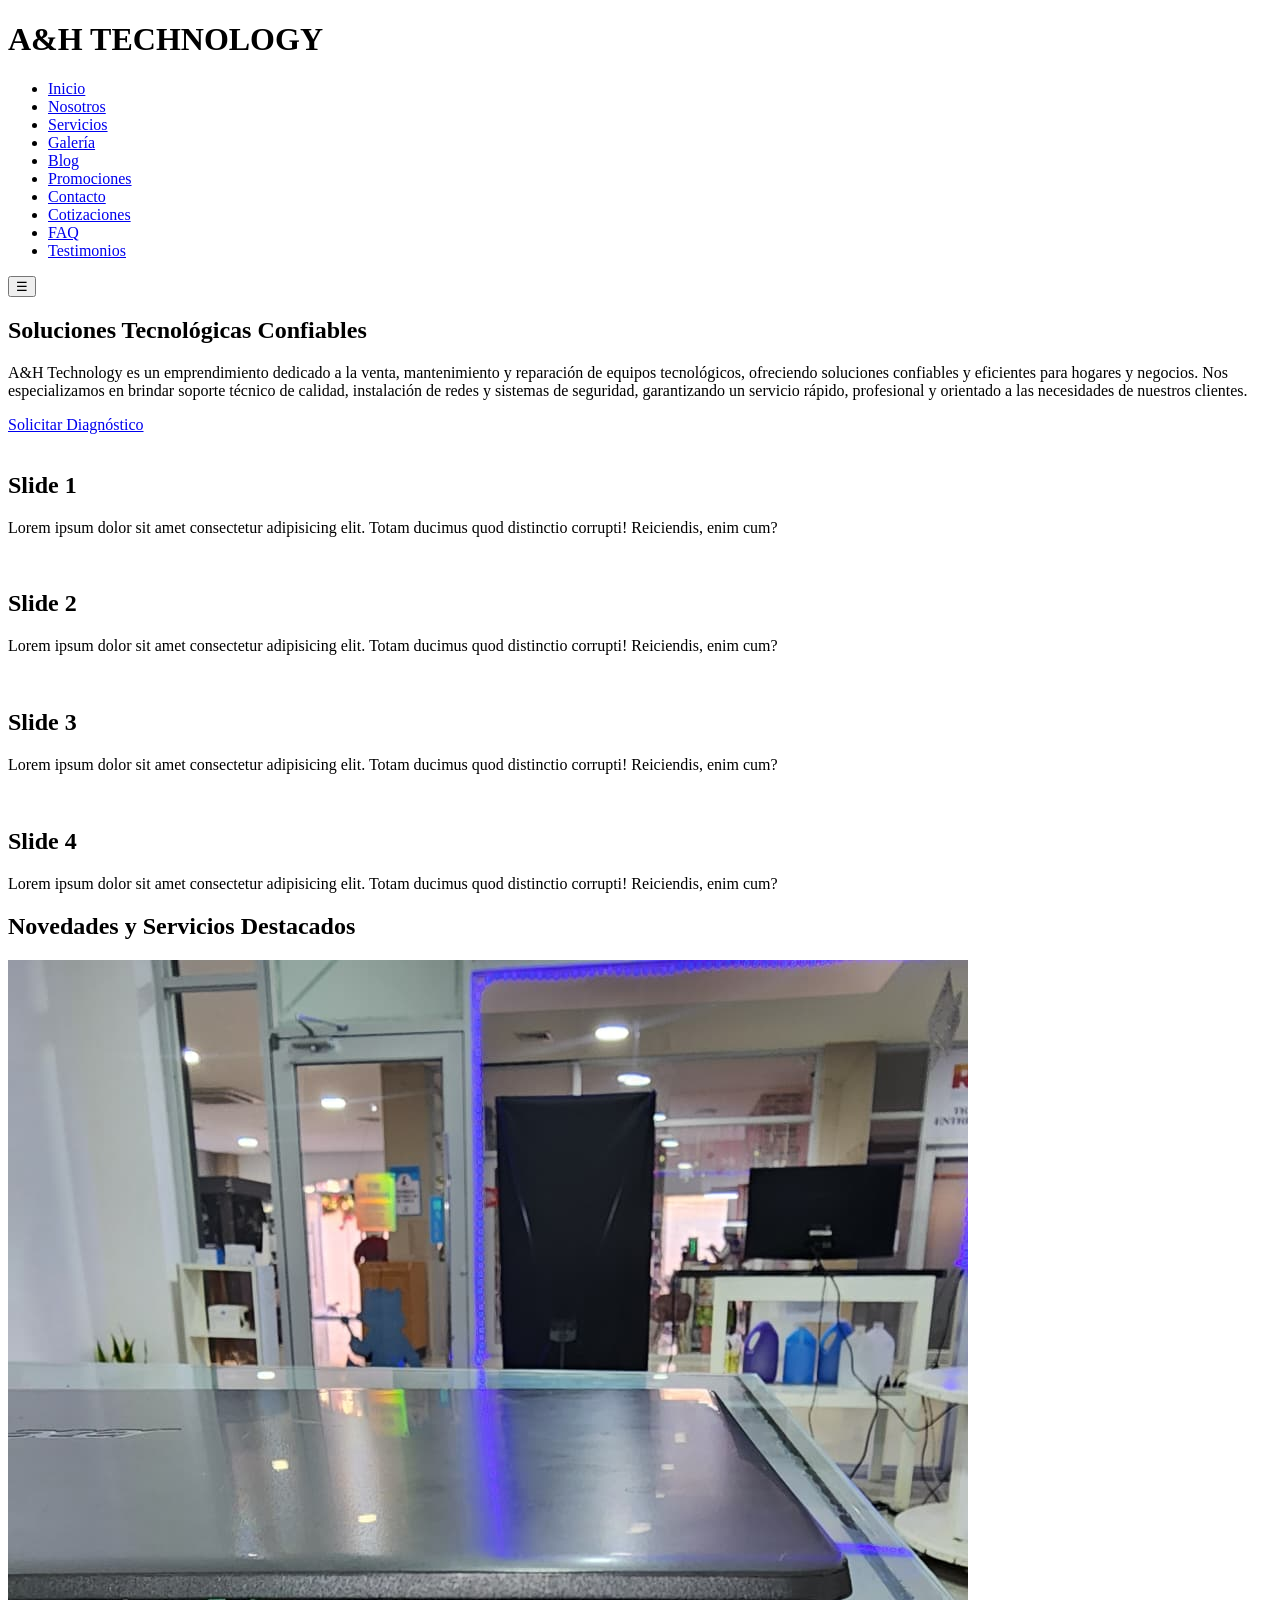
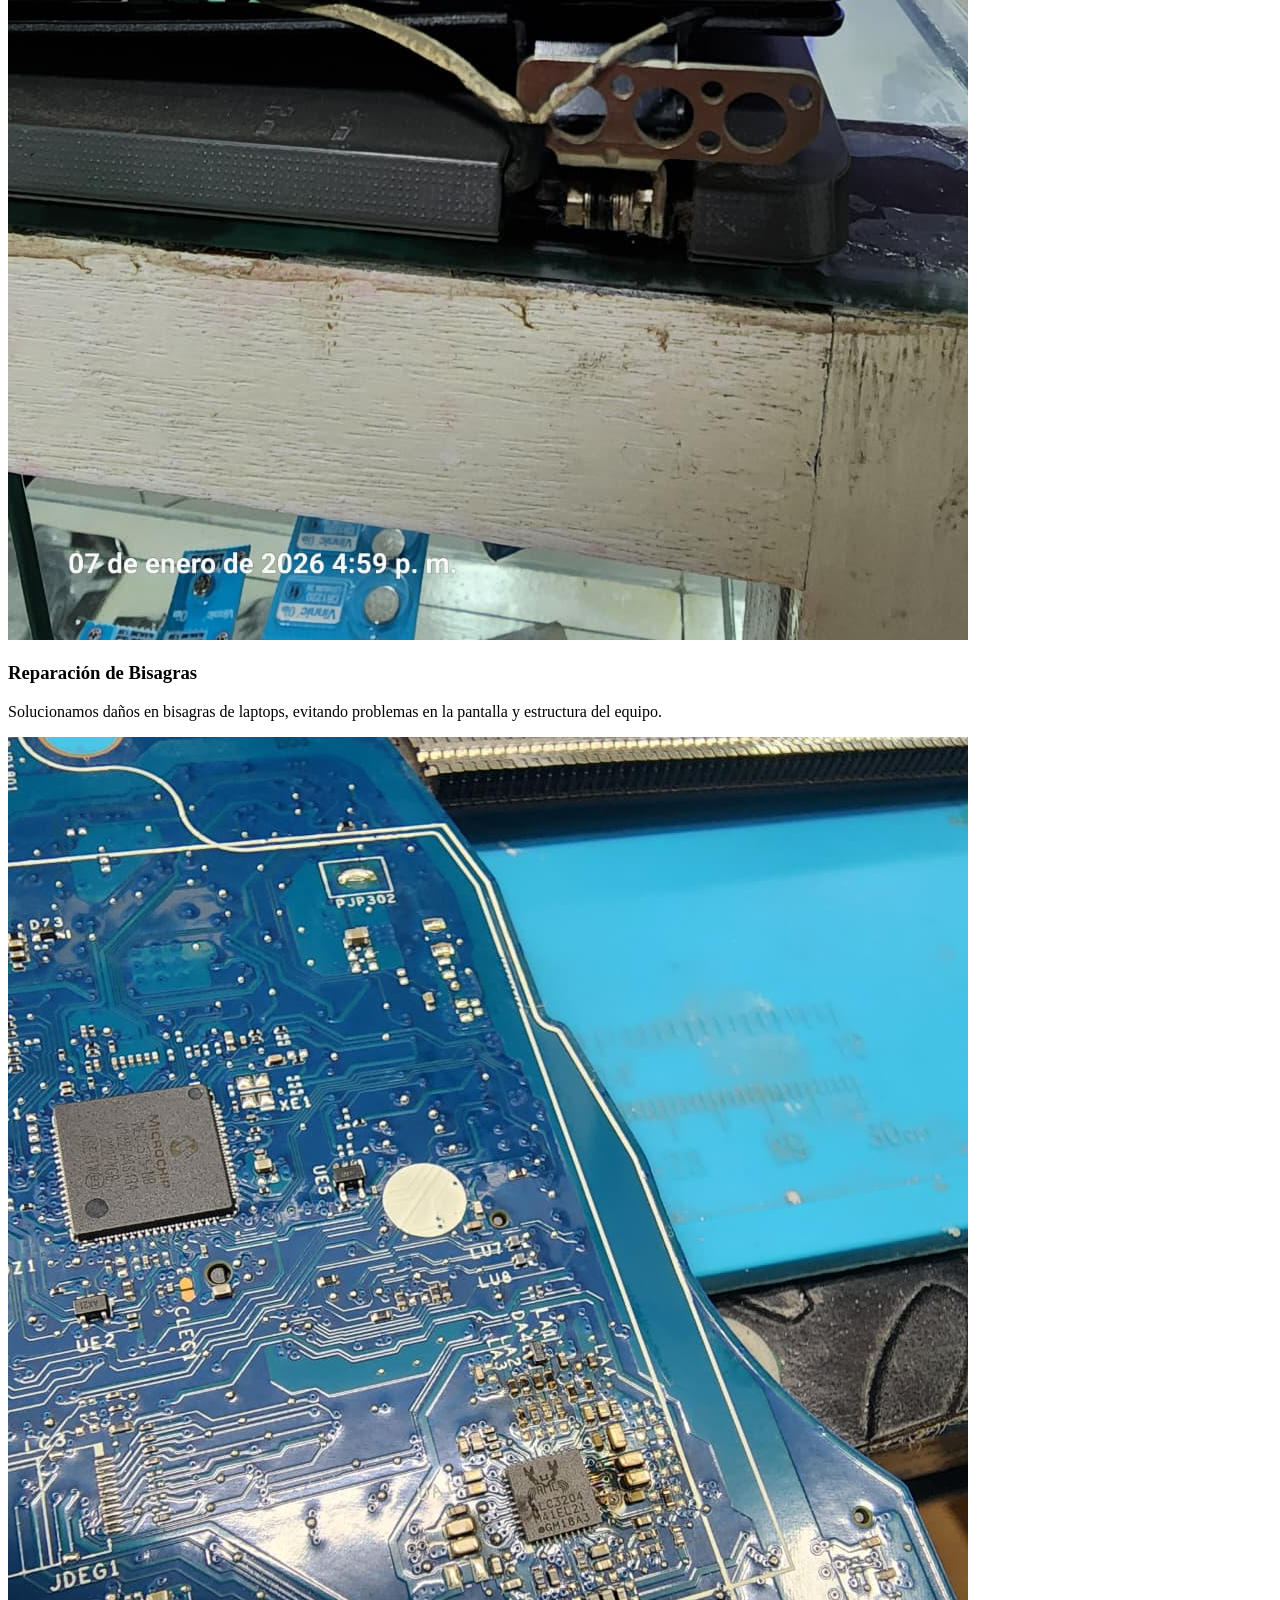
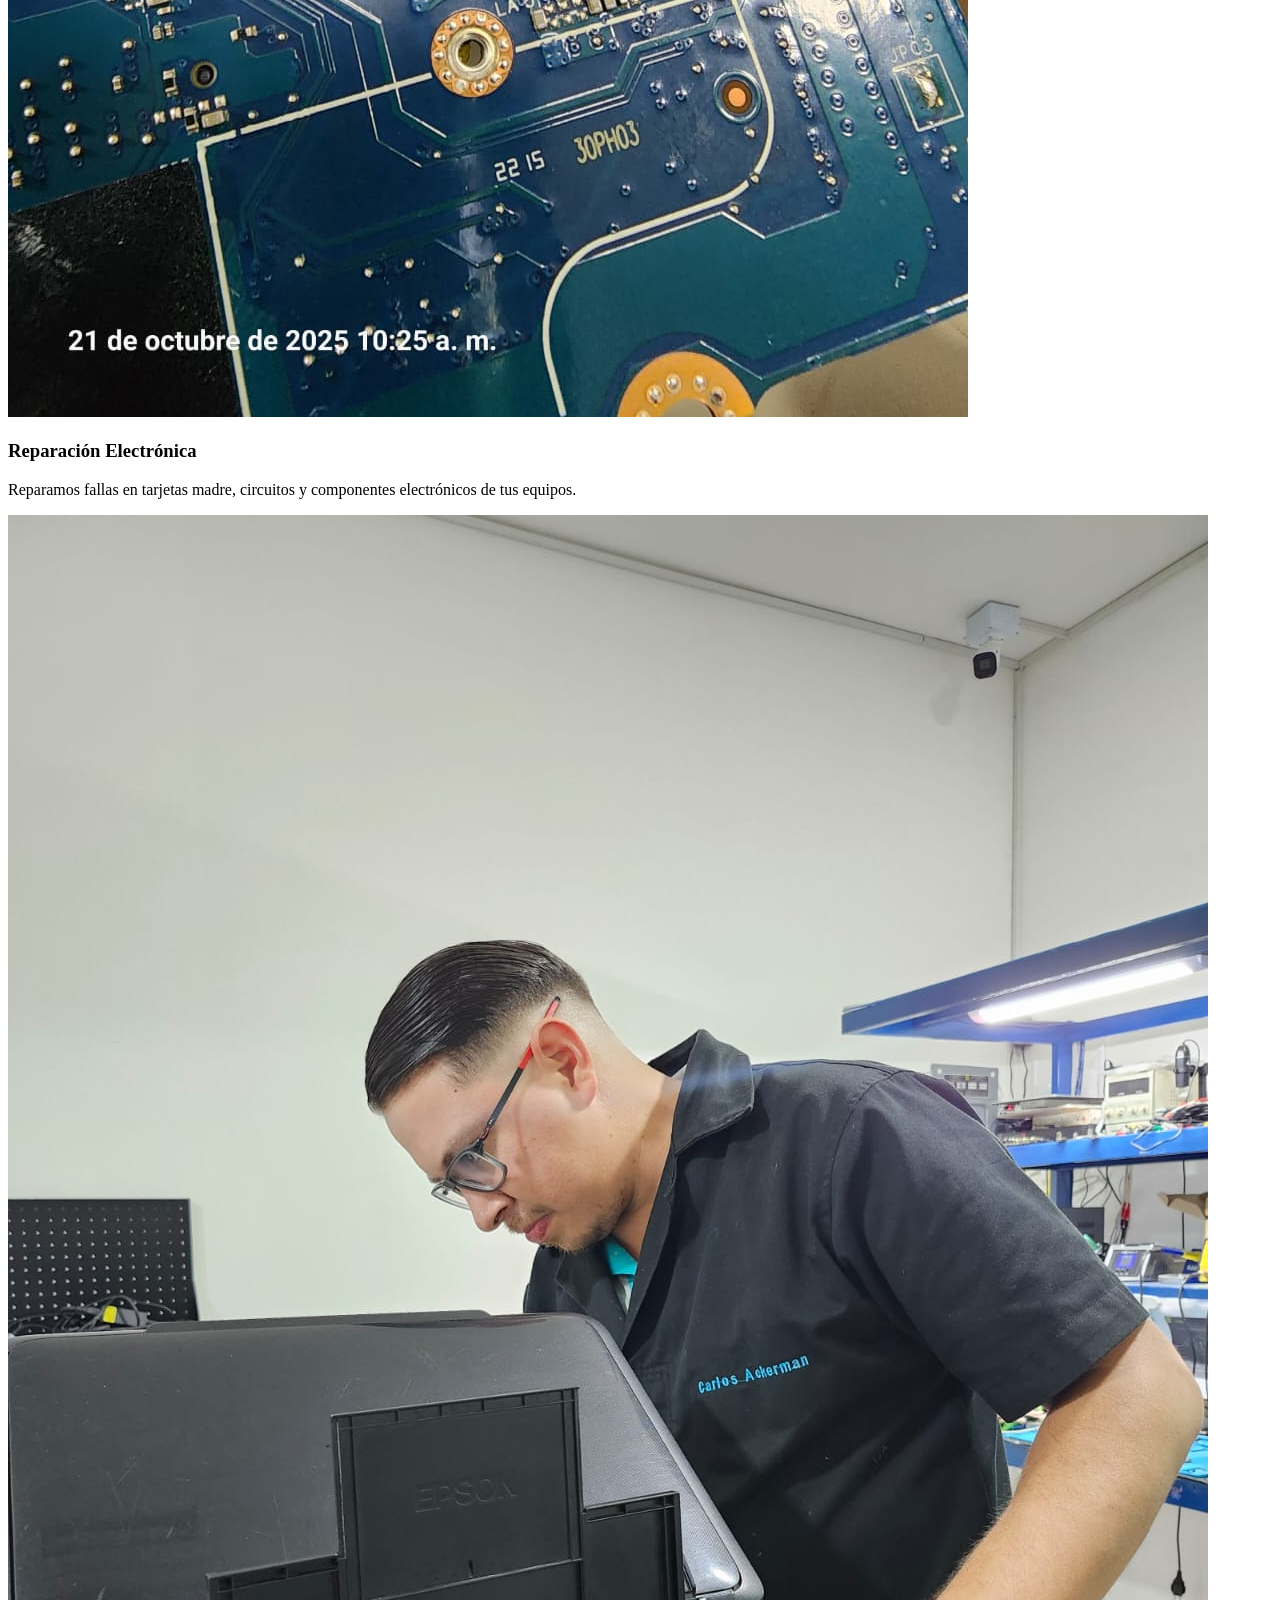
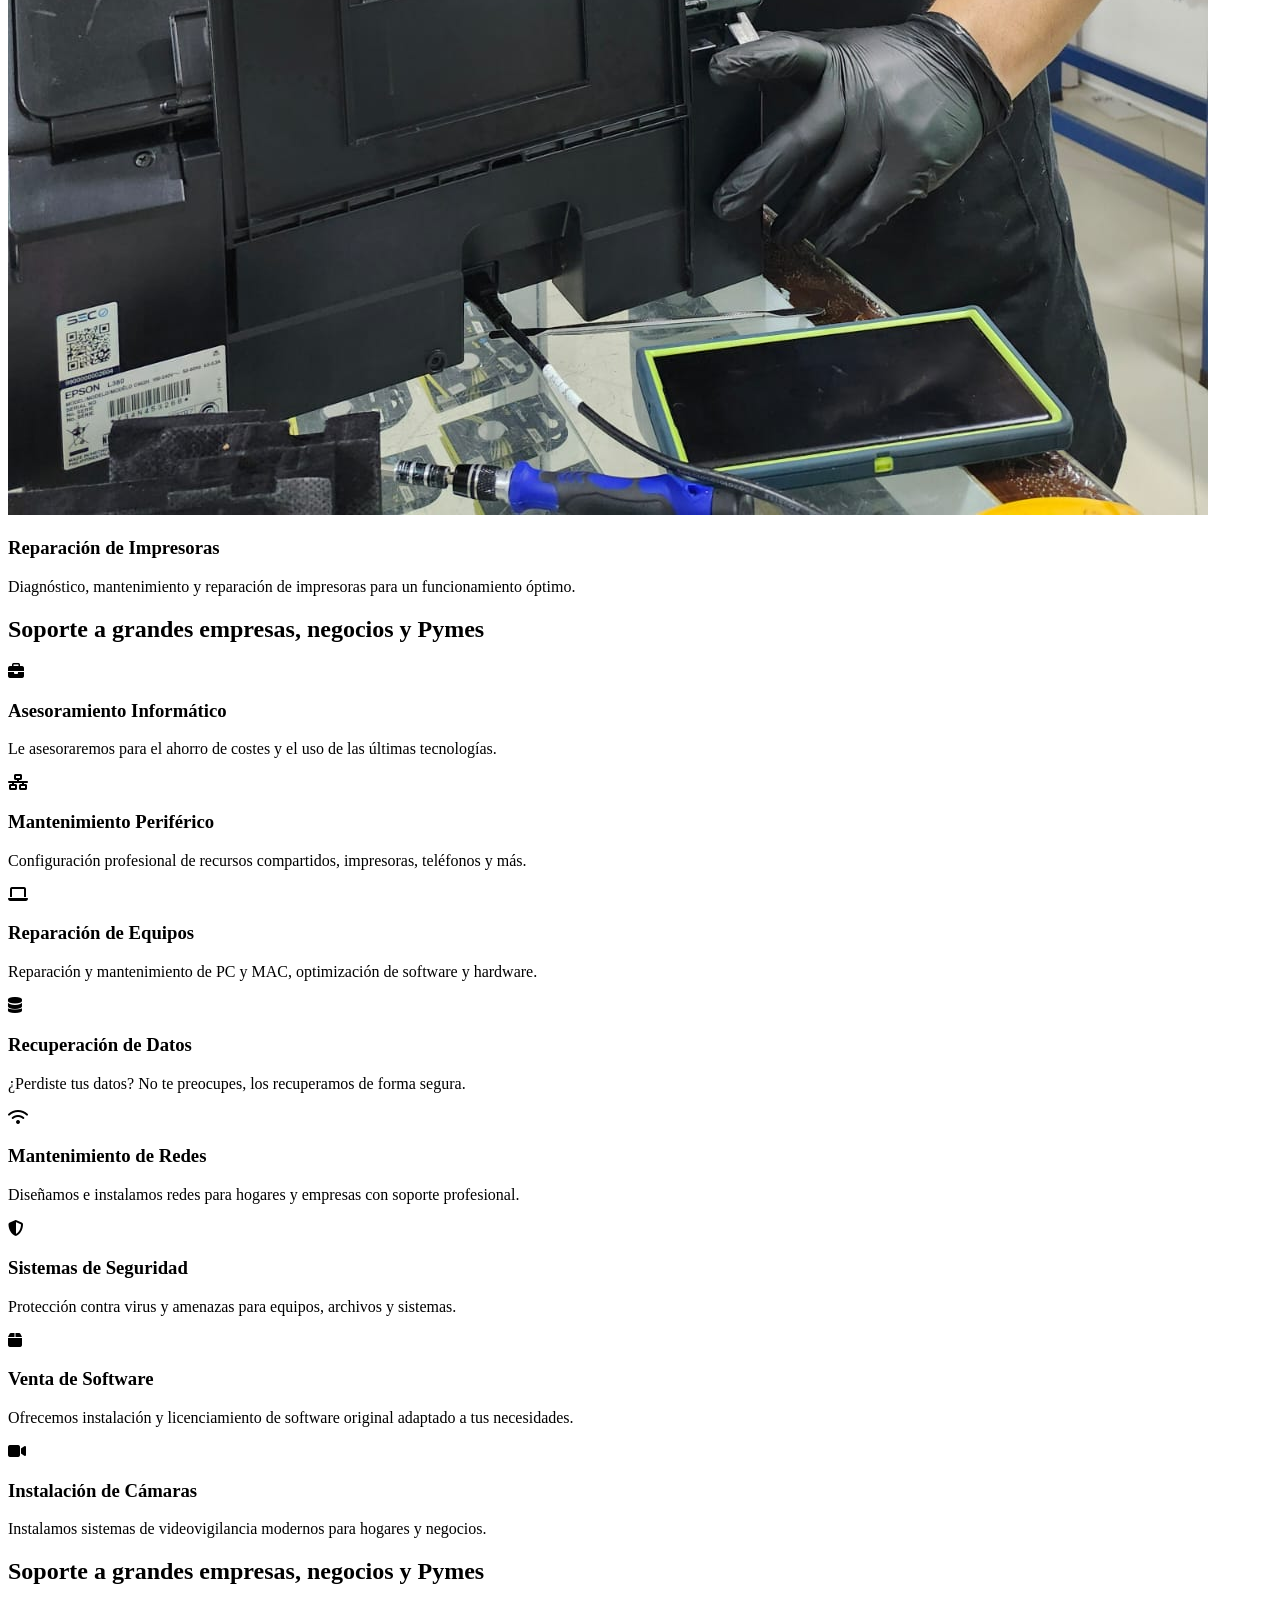
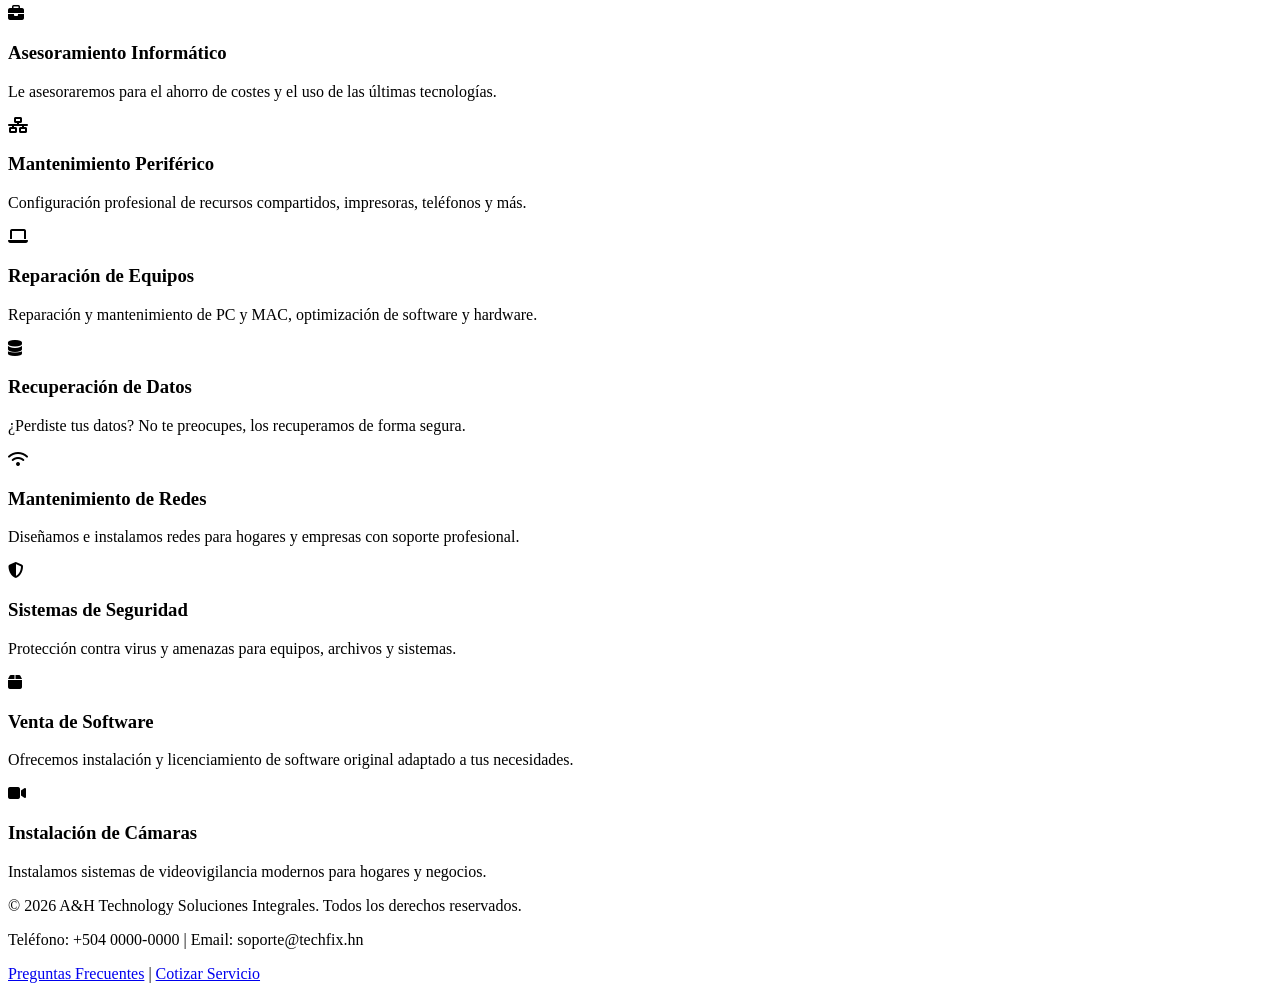
==== commit 52529f0a: "Proyecto-reparacion/index.html" ====
--- a/Proyecto-reparacion/index.html
+++ b/Proyecto-reparacion/index.html
@@ -54,42 +54,65 @@
     </section>
 
     <section class="carousel" id="caruselPrincipal">
-        <div class="track">
-
-            <div class="slide">
-                <img src="img/reparacion.jpg" alt="Reparación de computadoras">
-                <div class="action">
-                    <h2>Reparación de Computadoras</h2>
-                    <p>Solucionamos problemas de hardware y software con atención rápida y profesional.</p>
-                </div>
-            </div>
-
-            <div class="slide">
-                <img src="img/camaras.jpg" alt="Instalación de cámaras">
-                <div class="action">
-                    <h2>Instalación de Cámaras</h2>
-                    <p>Protege tu hogar o negocio con sistemas modernos de videovigilancia.</p>
-                </div>
-            </div>
-
-            <div class="slide">
-                <img src="img/redes.jpg" alt="Redes estructuradas">
-                <div class="action">
-                    <h2>Redes Estructuradas</h2>
-                    <p>Instalamos redes LAN y Wi-Fi seguras para oficinas y hogares.</p>
-                </div>
-            </div>
-
-            <div class="slide">
-                <img src="img/soporte.jpg" alt="Soporte técnico profesional">
-                <div class="action">
-                    <h2>Soporte Técnico Profesional</h2>
-                    <p>Brindamos soluciones confiables con servicio técnico especializado.</p>
-                </div>
-            </div>
-
-        </div>
-    </section>
+            <div class="track">
+                <div class="slide">
+                    <div class="image">
+                        <picture>
+                            <source srcset="https://picsum.photos/id/140/1300/720" media="(min-width:1025px)">
+                            <source srcset="https://picsum.photos/id/140/1024/640" media="(min-width:720px)">
+                            <img src="https://picsum.photos/id/140/480/480" alt="Slide 1 Image" />
+                        </picture>
+                    </div>
+                    <div class="action">
+                        <h2>Slide 1</h2>
+                        <p>Lorem ipsum dolor sit amet consectetur adipisicing elit. Totam ducimus quod distinctio
+                            corrupti! Reiciendis, enim cum?</p>
+                    </div>
+                </div>
+                <div class="slide">
+                    <div class="image">
+                        <picture>
+                            <source srcset="https://picsum.photos/id/120/1300/720" media="(min-width:1025px)">
+                            <source srcset="https://picsum.photos/id/120/1024/640" media="(min-width:720px)">
+                            <img src="https://picsum.photos/id/120/480/480" alt="Slide 2 Image" />
+                        </picture>
+                    </div>
+                    <div class="action">
+                        <h2>Slide 2</h2>
+                        <p>Lorem ipsum dolor sit amet consectetur adipisicing elit. Totam ducimus quod distinctio
+                            corrupti! Reiciendis, enim cum?</p>
+                    </div>
+                </div>
+                <div class="slide">
+                    <div class="image">
+                        <picture>
+                            <source srcset="https://picsum.photos/id/220/1300/720" media="(min-width:1025px)">
+                            <source srcset="https://picsum.photos/id/220/1024/640" media="(min-width:720px)">
+                            <img src="https://picsum.photos/id/220/480/480" alt="Slide 3 Image" />
+                        </picture>
+                    </div>
+                    <div class="action">
+                        <h2>Slide 3</h2>
+                        <p>Lorem ipsum dolor sit amet consectetur adipisicing elit. Totam ducimus quod distinctio
+                            corrupti! Reiciendis, enim cum?</p>
+                    </div>
+                </div>
+                <div class="slide">
+                    <div class="image">
+                        <picture>
+                            <source srcset="https://picsum.photos/id/10/1300/720" media="(min-width:1025px)">
+                            <source srcset="https://picsum.photos/id/10/1024/640" media="(min-width:720px)">
+                            <img src="https://picsum.photos/id/10/480/480" alt="Slide 4 Image" />
+                        </picture>
+                    </div>
+                    <div class="action">
+                        <h2>Slide 4</h2>
+                        <p>Lorem ipsum dolor sit amet consectetur adipisicing elit. Totam ducimus quod distinctio
+                            corrupti! Reiciendis, enim cum?</p>
+                    </div>
+                </div>
+            </div>
+        </section>
 
     <section class="recent-news container">
         <h2>Novedades y Servicios Destacados</h2>
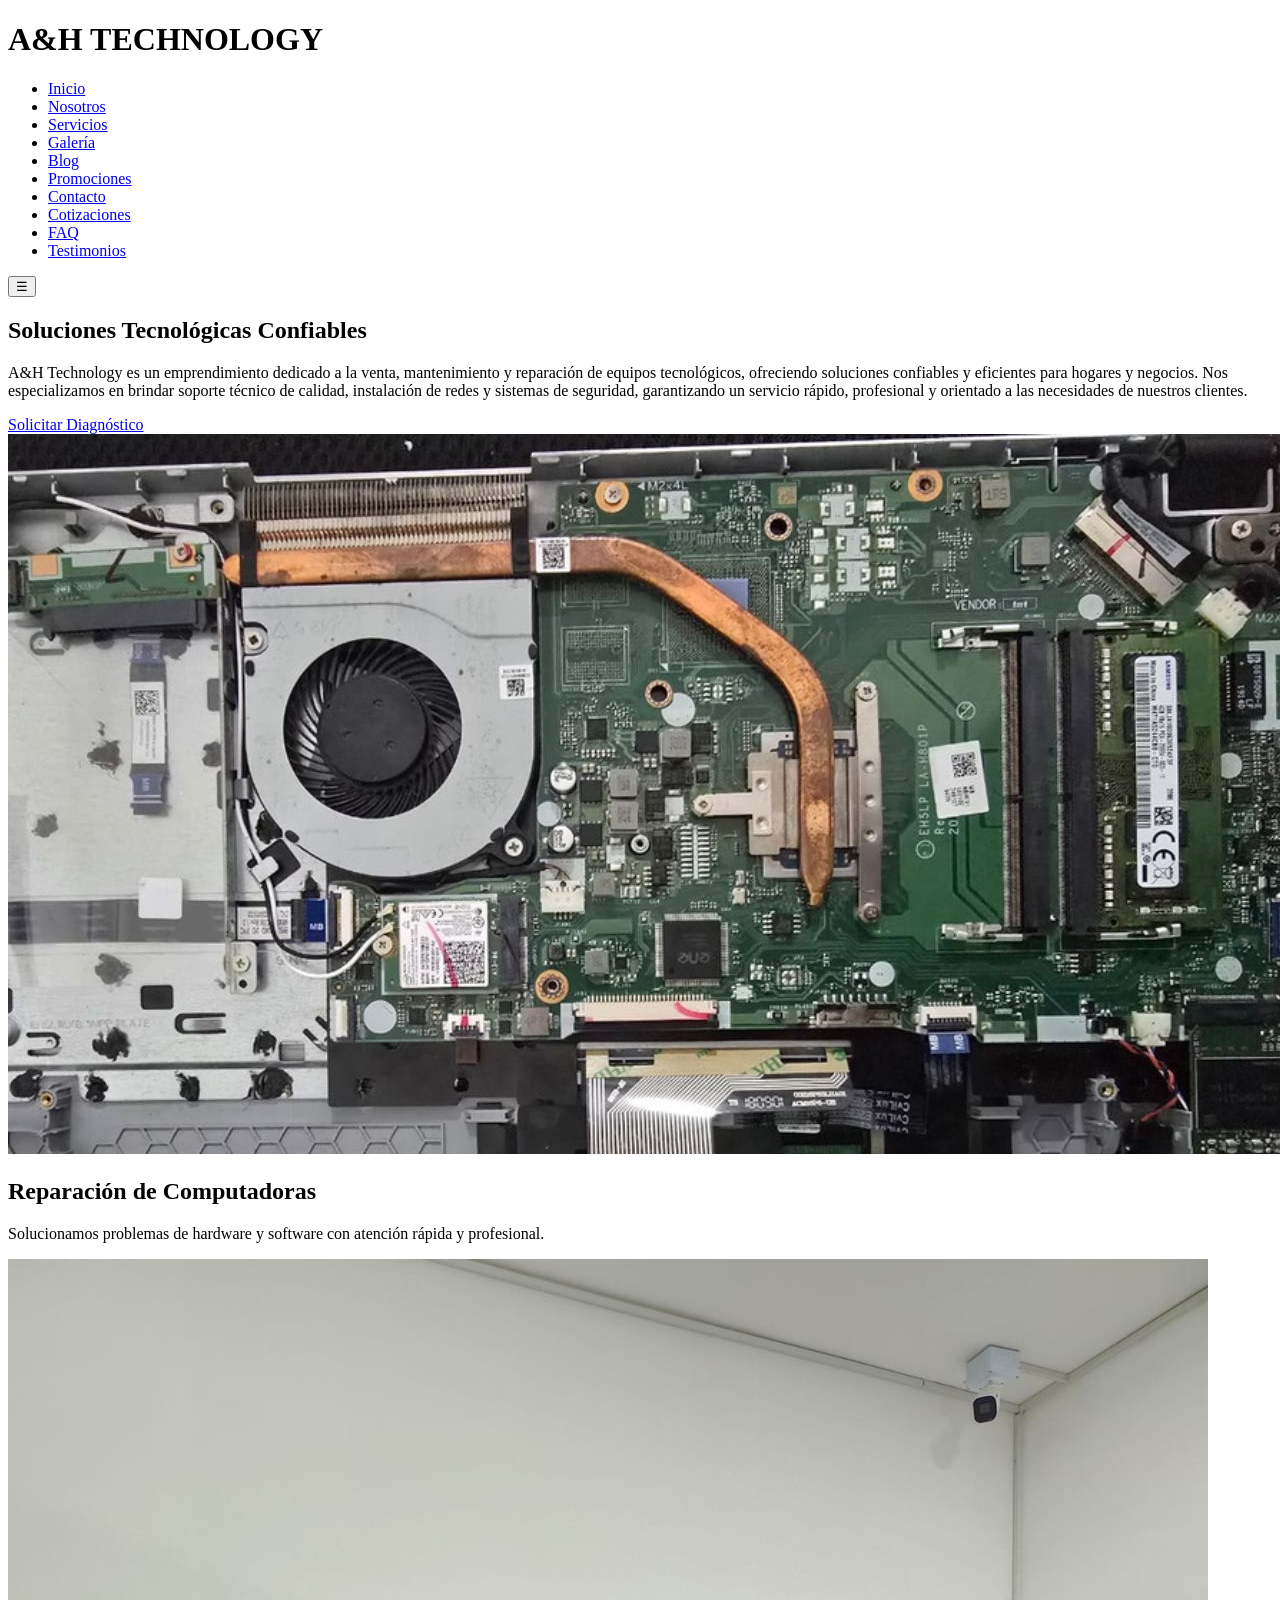
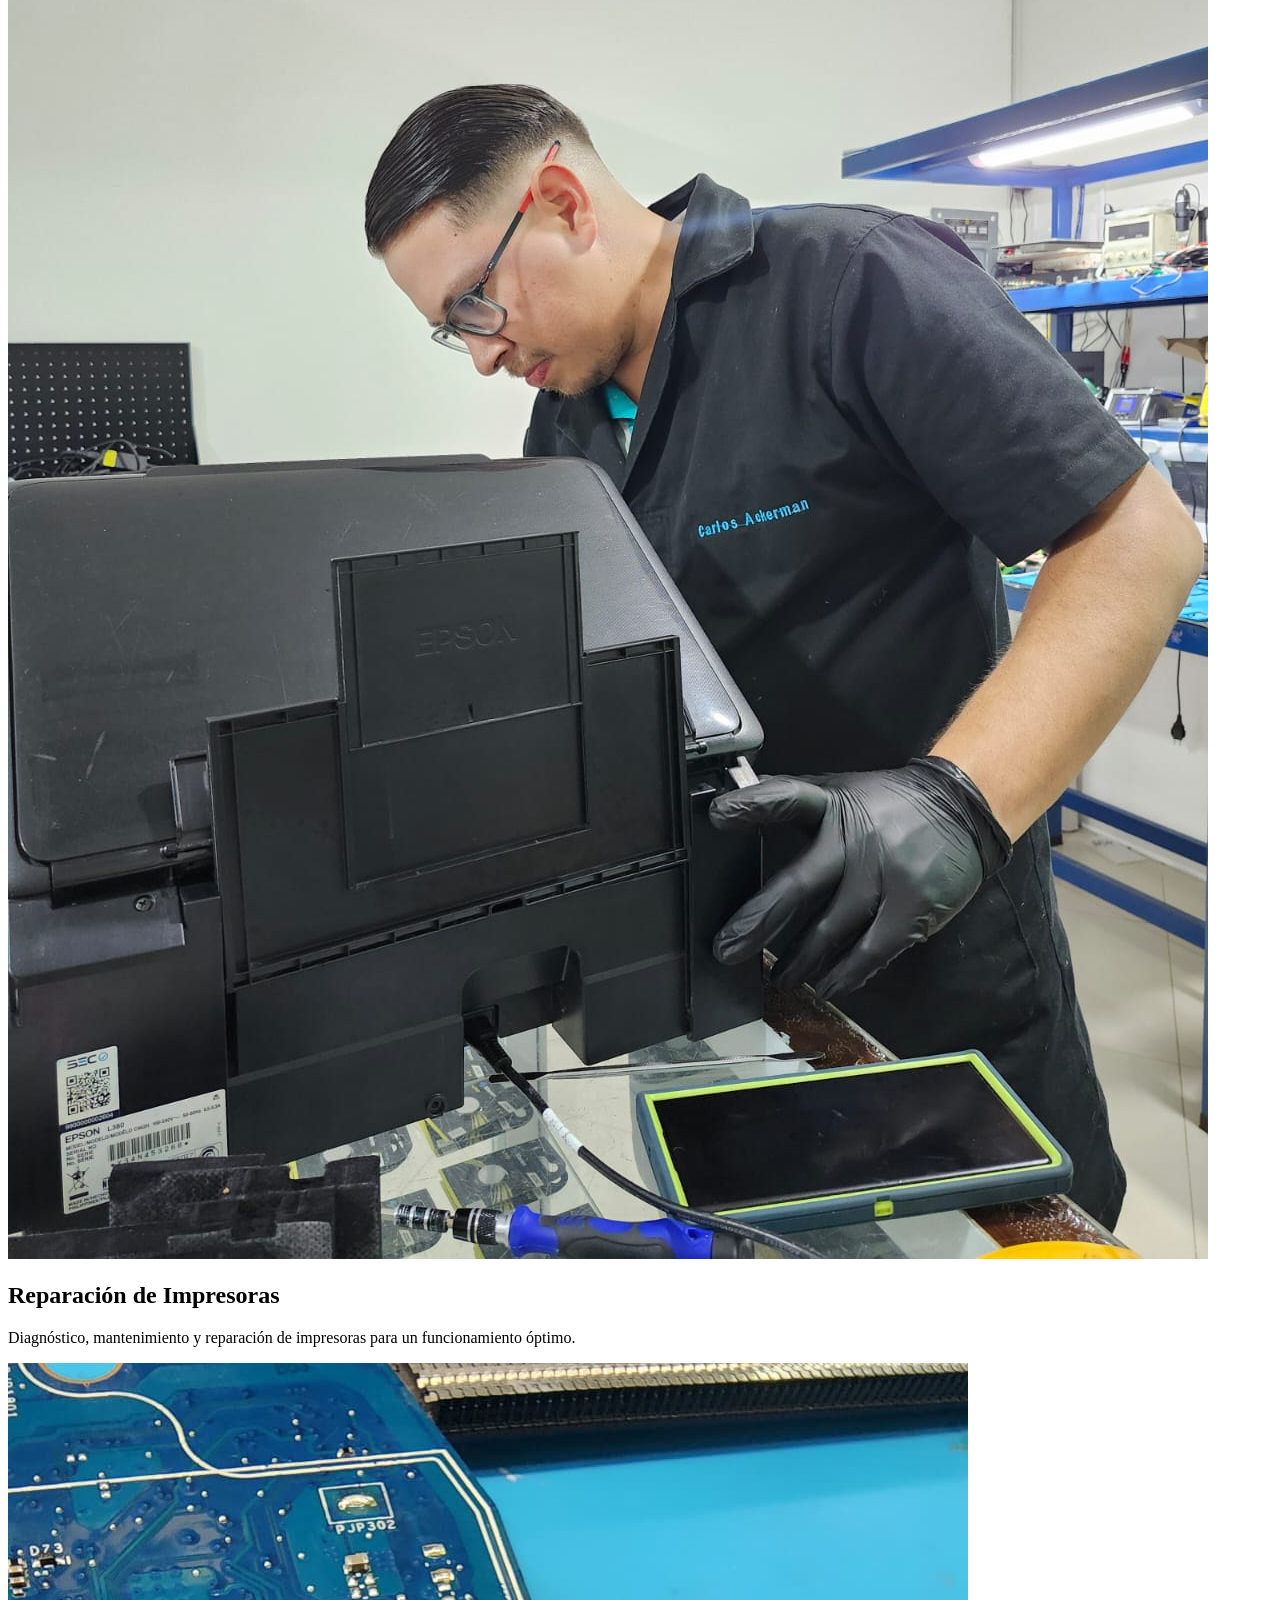
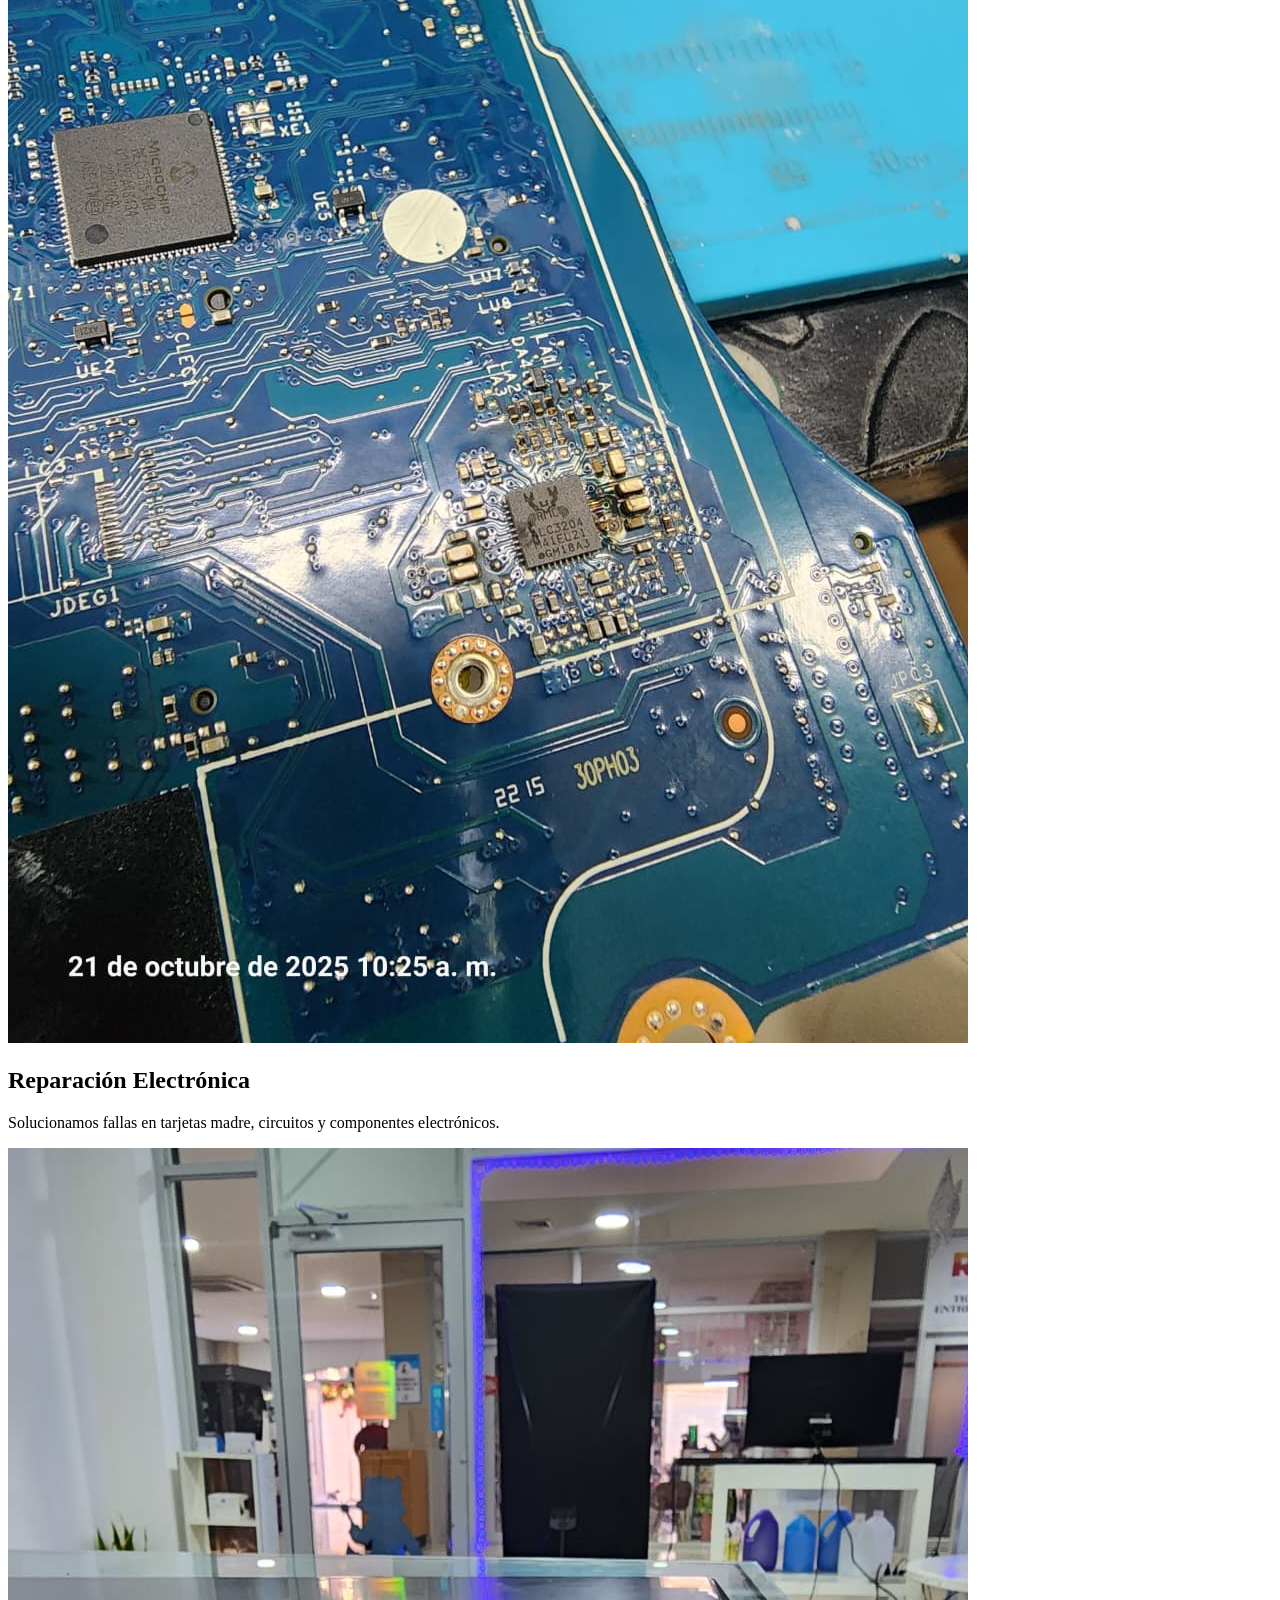
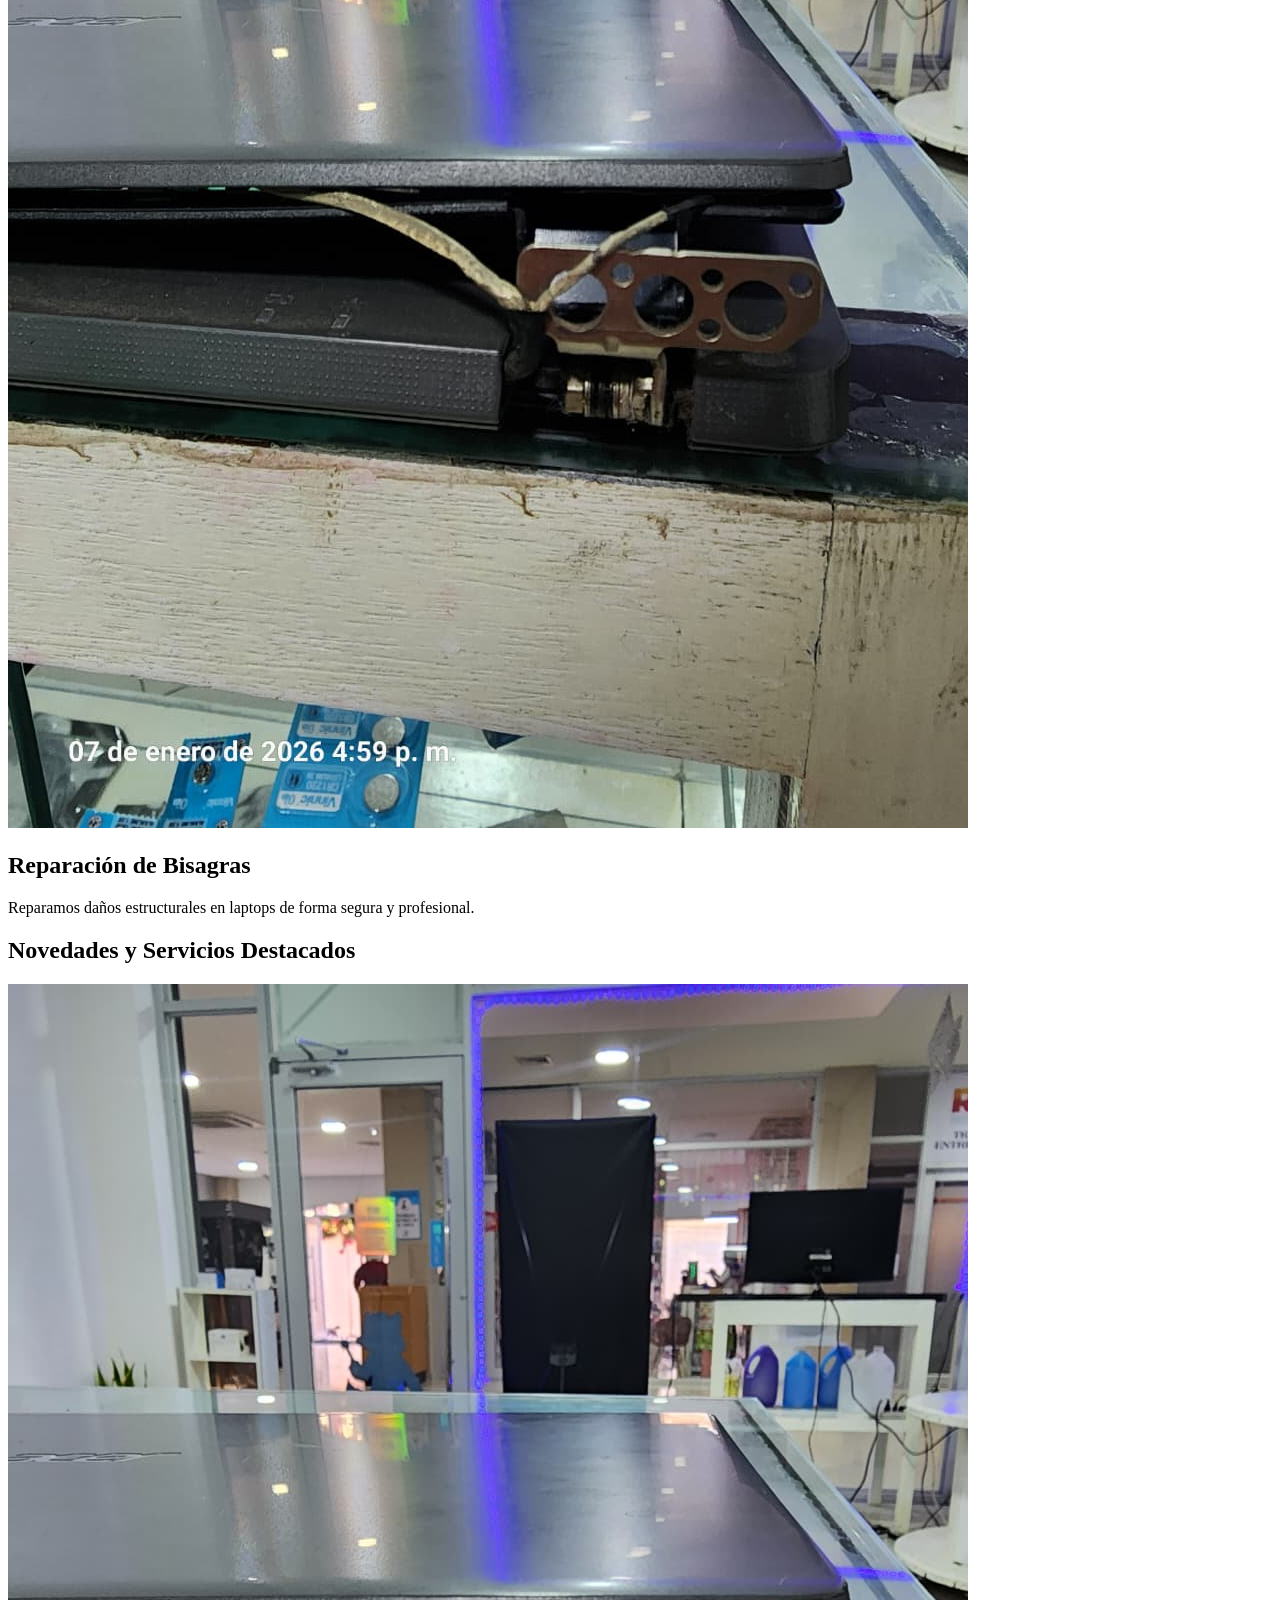
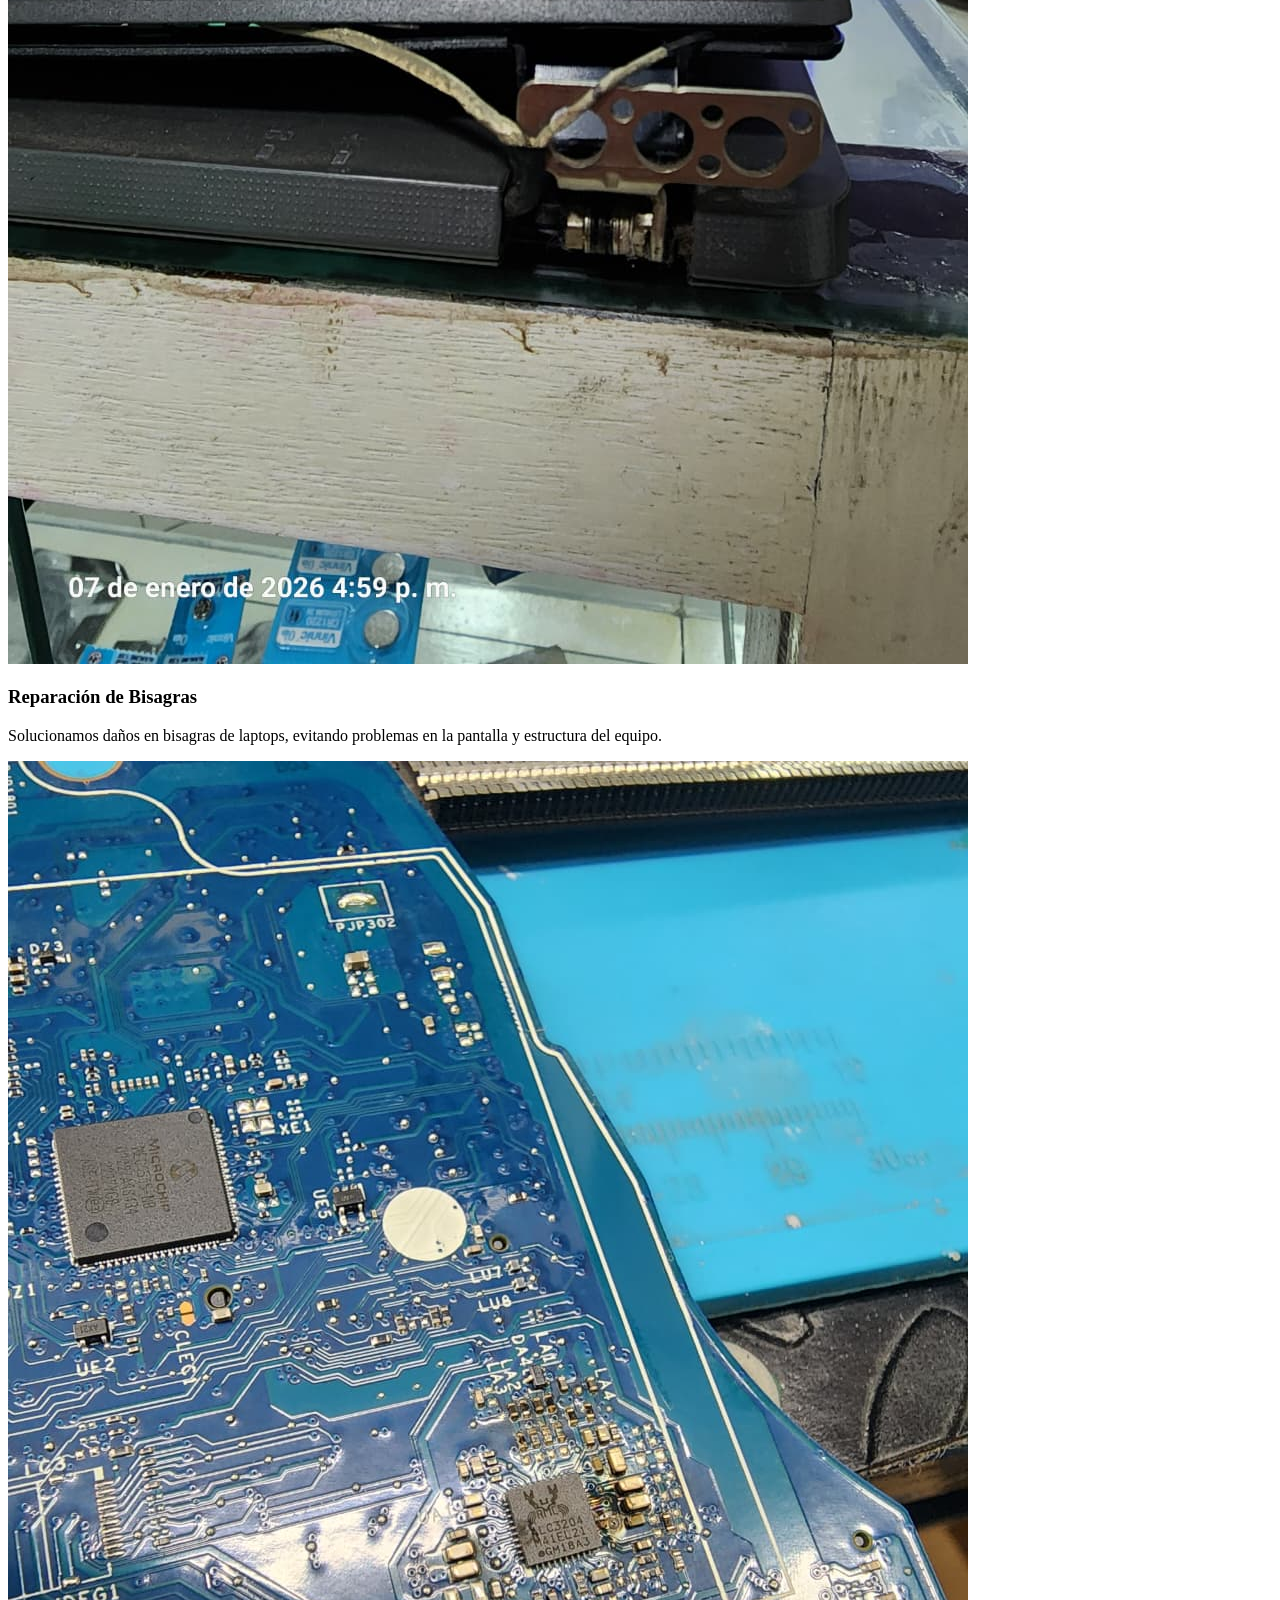
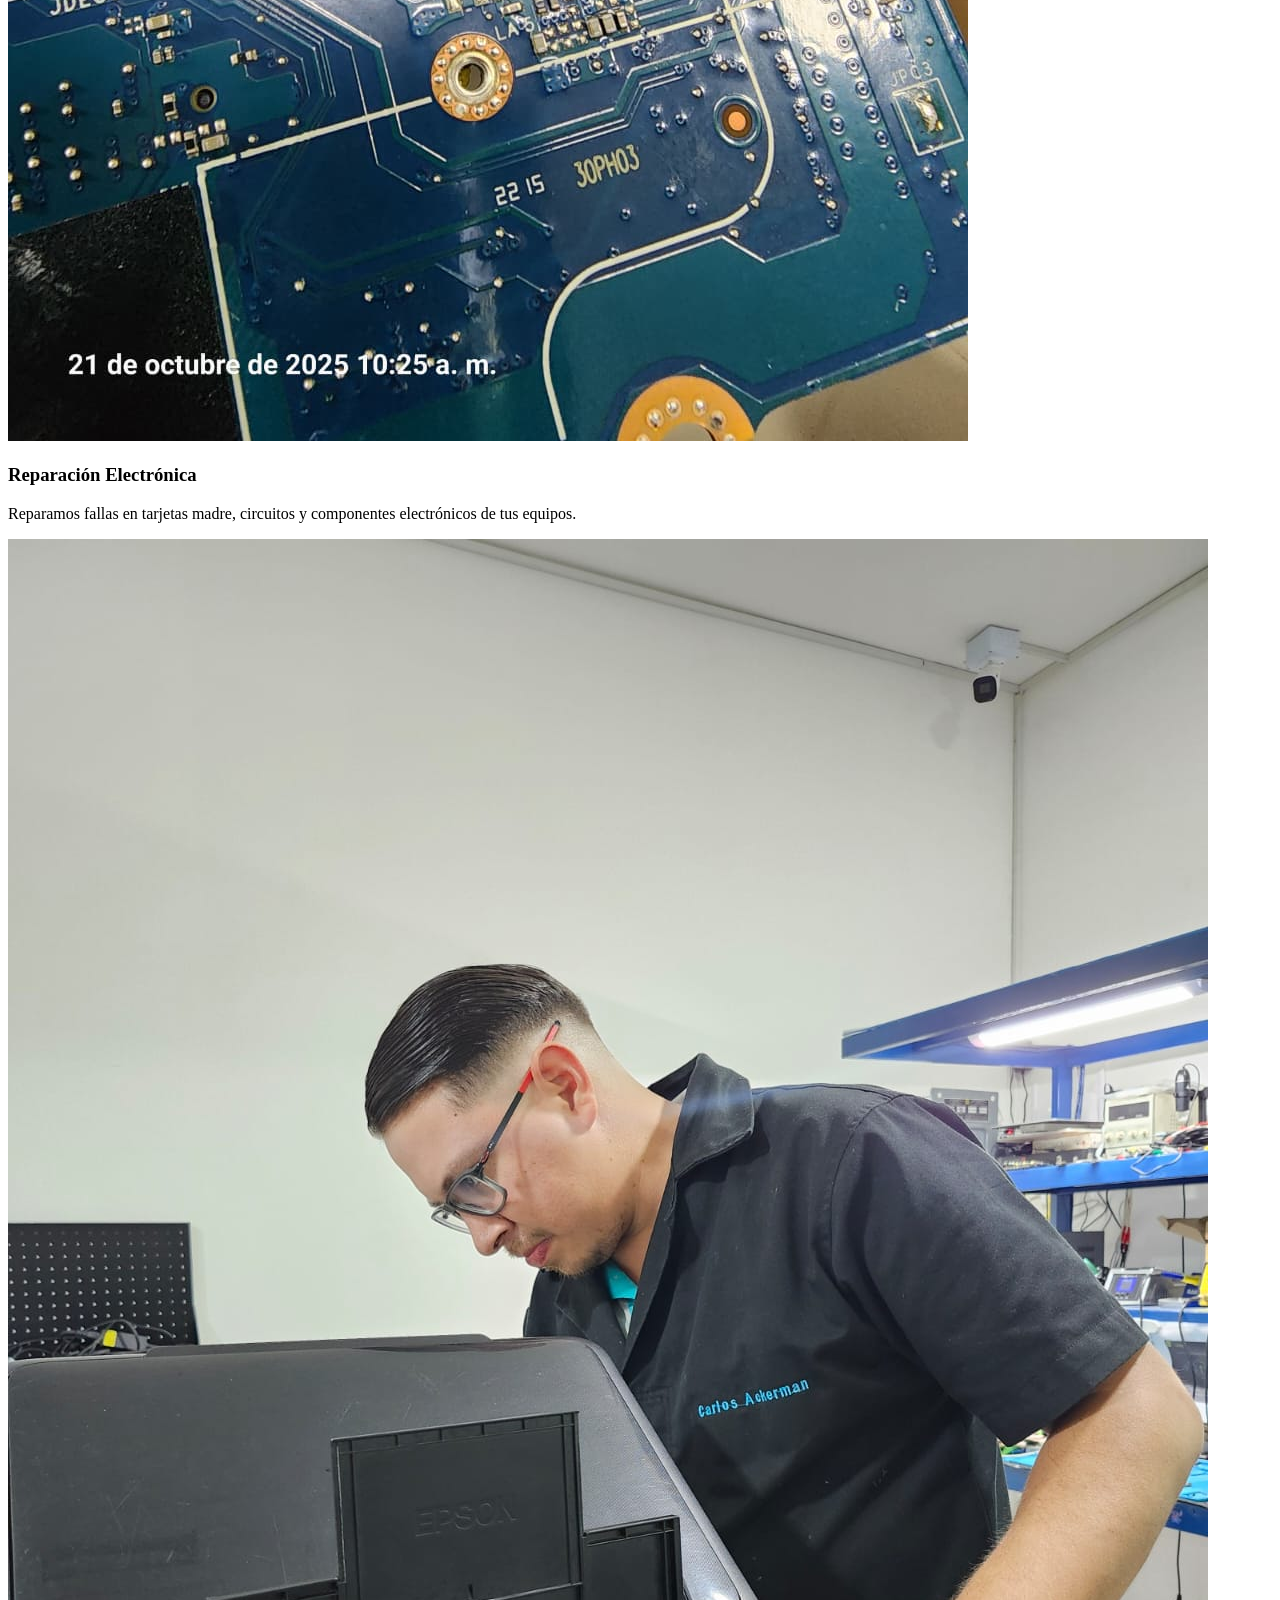
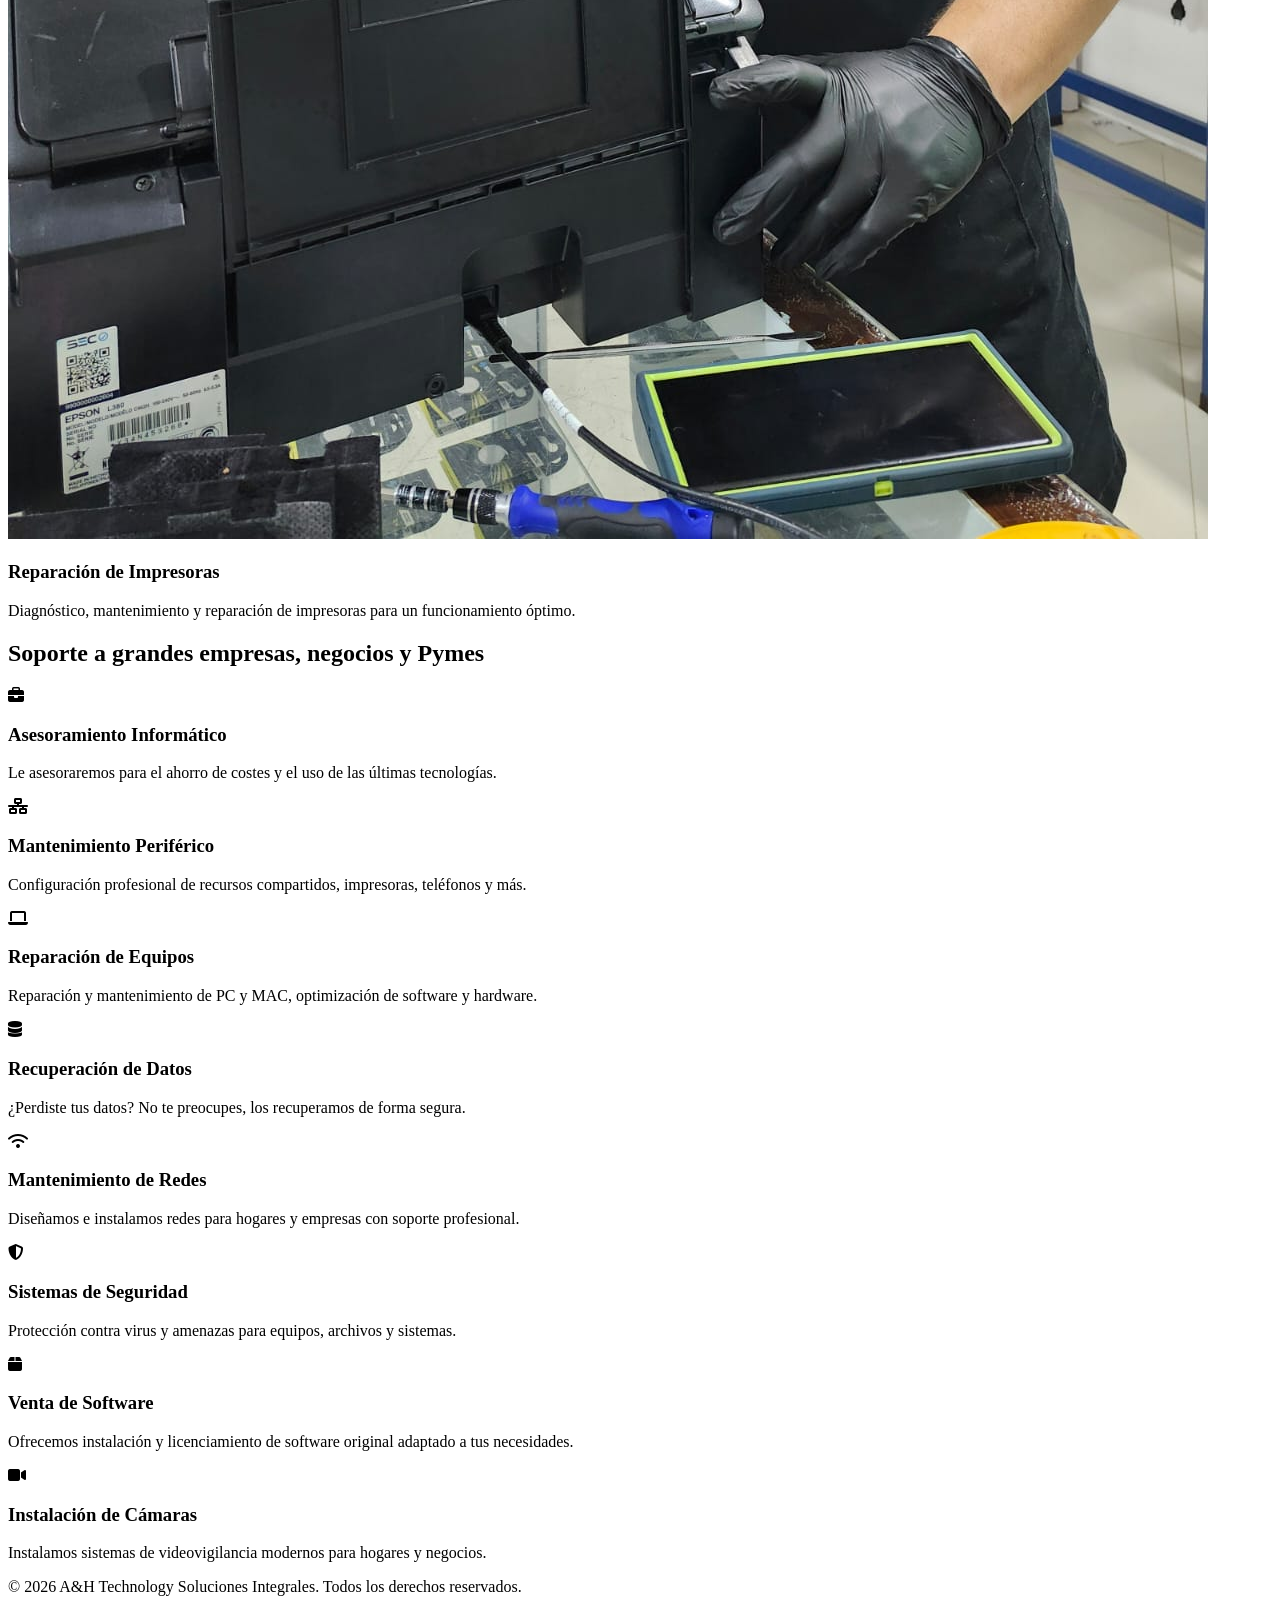
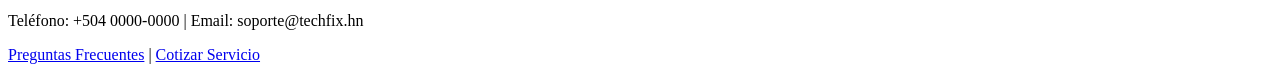
==== commit 35988270: "Proyecto-reparacion/index.html" ====
--- a/Proyecto-reparacion/index.html
+++ b/Proyecto-reparacion/index.html
@@ -4,266 +4,184 @@
     <meta charset="UTF-8">
     <meta name="viewport" content="width=device-width, initial-scale=1.0">
     <meta name="description" content="Servicios profesionales de reparación de computadoras, impresoras, instalación de redes y cámaras de seguridad.">
-    
-    <!-- librerias para iconos  -->
-
     <link rel="stylesheet" href="https://cdnjs.cloudflare.com/ajax/libs/font-awesome/6.5.0/css/all.min.css">
-
-    <title>Inicio | A&H TECHNOLOGY </title>
+    <title>Inicio | A&H TECHNOLOGY</title>
     <link rel="stylesheet" href="css/style.css">
 </head>
 <body>
 
     <header>
-    <div class="container nav-container">
-        <h1 class="logo">A&amp;H TECHNOLOGY</h1>
+        <div class="container nav-container">
+            <h1 class="logo">A&amp;H TECHNOLOGY</h1>
 
-        <nav id="menu">
-            <ul class="nav-links">
-                <li><a href="index.html" class="active">Inicio</a></li>
-                <li><a href="nosotros.html">Nosotros</a></li>
-                <li><a href="servicios.html">Servicios</a></li>
-                <li><a href="galeria.html">Galería</a></li>
-                <li><a href="blog.html">Blog</a></li>
-                <li><a href="promociones.html">Promociones</a></li>
-                <li><a href="contacto.html">Contacto</a></li>
-                <li><a href="cotizaciones.html">Cotizaciones</a></li>
-                <li><a href="faq.html">FAQ</a></li>
-                <li><a href="testimonios.html">Testimonios</a></li>
-            </ul>
-        </nav>
+            <nav id="menu">
+                <ul class="nav-links">
+                    <li><a href="index.html" class="active">Inicio</a></li>
+                    <li><a href="nosotros.html">Nosotros</a></li>
+                    <li><a href="servicios.html">Servicios</a></li>
+                    <li><a href="galeria.html">Galería</a></li>
+                    <li><a href="blog.html">Blog</a></li>
+                    <li><a href="promociones.html">Promociones</a></li>
+                    <li><a href="contacto.html">Contacto</a></li>
+                    <li><a href="cotizaciones.html">Cotizaciones</a></li>
+                    <li><a href="faq.html">FAQ</a></li>
+                    <li><a href="testimonios.html">Testimonios</a></li>
+                </ul>
+            </nav>
 
-        <button id="menu-toggle" aria-label="Abrir menú">☰</button>
-    </div>
-</header>
-<main>
-    <section class="hero">
-        <div class="hero-overlay">
-            <div class="hero-content">
-                <h2>Soluciones Tecnológicas Confiables</h2>
-                <p>
-                    A&H Technology es un emprendimiento dedicado a la venta, mantenimiento y 
-                    reparación de equipos tecnológicos, ofreciendo soluciones confiables y eficientes 
-                    para hogares y negocios. Nos especializamos en brindar soporte técnico de calidad, 
-                    instalación de redes y sistemas de seguridad, garantizando un servicio rápido, 
-                    profesional y orientado a las necesidades de nuestros clientes.
-                </p>
-                <a href="contacto.html" class="btn-hero">Solicitar Diagnóstico</a>
+            <button id="menu-toggle" aria-label="Abrir menú">☰</button>
+        </div>
+    </header>
+
+    <main>
+        <section class="hero">
+            <div class="hero-overlay">
+                <div class="hero-content">
+                    <h2>Soluciones Tecnológicas Confiables</h2>
+                    <p>
+                        A&amp;H Technology es un emprendimiento dedicado a la venta, mantenimiento y
+                        reparación de equipos tecnológicos, ofreciendo soluciones confiables y eficientes
+                        para hogares y negocios. Nos especializamos en brindar soporte técnico de calidad,
+                        instalación de redes y sistemas de seguridad, garantizando un servicio rápido,
+                        profesional y orientado a las necesidades de nuestros clientes.
+                    </p>
+                    <a href="contacto.html" class="btn-hero">Solicitar Diagnóstico</a>
+                </div>
             </div>
-        </div>
-    </section>
+        </section>
 
-    <section class="carousel" id="caruselPrincipal">
+        <section class="carousel" id="caruselPrincipal">
             <div class="track">
                 <div class="slide">
                     <div class="image">
-                        <picture>
-                            <source srcset="https://picsum.photos/id/140/1300/720" media="(min-width:1025px)">
-                            <source srcset="https://picsum.photos/id/140/1024/640" media="(min-width:720px)">
-                            <img src="https://picsum.photos/id/140/480/480" alt="Slide 1 Image" />
-                        </picture>
+                        <img src="img/reparacion.jpg" alt="Reparación de computadoras">
                     </div>
                     <div class="action">
-                        <h2>Slide 1</h2>
-                        <p>Lorem ipsum dolor sit amet consectetur adipisicing elit. Totam ducimus quod distinctio
-                            corrupti! Reiciendis, enim cum?</p>
+                        <h2>Reparación de Computadoras</h2>
+                        <p>Solucionamos problemas de hardware y software con atención rápida y profesional.</p>
                     </div>
                 </div>
+
                 <div class="slide">
                     <div class="image">
-                        <picture>
-                            <source srcset="https://picsum.photos/id/120/1300/720" media="(min-width:1025px)">
-                            <source srcset="https://picsum.photos/id/120/1024/640" media="(min-width:720px)">
-                            <img src="https://picsum.photos/id/120/480/480" alt="Slide 2 Image" />
-                        </picture>
+                        <img src="img/impresoras.jpeg" alt="Reparación de impresoras">
                     </div>
                     <div class="action">
-                        <h2>Slide 2</h2>
-                        <p>Lorem ipsum dolor sit amet consectetur adipisicing elit. Totam ducimus quod distinctio
-                            corrupti! Reiciendis, enim cum?</p>
+                        <h2>Reparación de Impresoras</h2>
+                        <p>Diagnóstico, mantenimiento y reparación de impresoras para un funcionamiento óptimo.</p>
                     </div>
                 </div>
+
                 <div class="slide">
                     <div class="image">
-                        <picture>
-                            <source srcset="https://picsum.photos/id/220/1300/720" media="(min-width:1025px)">
-                            <source srcset="https://picsum.photos/id/220/1024/640" media="(min-width:720px)">
-                            <img src="https://picsum.photos/id/220/480/480" alt="Slide 3 Image" />
-                        </picture>
+                        <img src="img/electronica.jpeg" alt="Reparación electrónica">
                     </div>
                     <div class="action">
-                        <h2>Slide 3</h2>
-                        <p>Lorem ipsum dolor sit amet consectetur adipisicing elit. Totam ducimus quod distinctio
-                            corrupti! Reiciendis, enim cum?</p>
+                        <h2>Reparación Electrónica</h2>
+                        <p>Solucionamos fallas en tarjetas madre, circuitos y componentes electrónicos.</p>
                     </div>
                 </div>
+
                 <div class="slide">
                     <div class="image">
-                        <picture>
-                            <source srcset="https://picsum.photos/id/10/1300/720" media="(min-width:1025px)">
-                            <source srcset="https://picsum.photos/id/10/1024/640" media="(min-width:720px)">
-                            <img src="https://picsum.photos/id/10/480/480" alt="Slide 4 Image" />
-                        </picture>
+                        <img src="img/bisagras.jpeg" alt="Reparación de bisagras">
                     </div>
                     <div class="action">
-                        <h2>Slide 4</h2>
-                        <p>Lorem ipsum dolor sit amet consectetur adipisicing elit. Totam ducimus quod distinctio
-                            corrupti! Reiciendis, enim cum?</p>
+                        <h2>Reparación de Bisagras</h2>
+                        <p>Reparamos daños estructurales en laptops de forma segura y profesional.</p>
                     </div>
                 </div>
             </div>
         </section>
 
-    <section class="recent-news container">
-        <h2>Novedades y Servicios Destacados</h2>
+        <section class="recent-news container">
+            <h2>Novedades y Servicios Destacados</h2>
+            <div class="grid-services">
+                <article class="card">
+                    <img src="img/bisagras.jpeg" alt="Reparación de bisagras en laptop">
+                    <h3>Reparación de Bisagras</h3>
+                    <p>Solucionamos daños en bisagras de laptops, evitando problemas en la pantalla y estructura del equipo.</p>
+                </article>
 
-        <div class="grid-services">
-            <article class="card">
-                <img src="img/bisagras.jpeg" alt="Reparación de bisagras en laptop">
-                <h3>Reparación de Bisagras</h3>
-                <p>Solucionamos daños en bisagras de laptops, evitando problemas en la pantalla y estructura del equipo.</p>
-            </article>
+                <article class="card">
+                    <img src="img/electronica.jpeg" alt="Reparación de componentes electrónicos">
+                    <h3>Reparación Electrónica</h3>
+                    <p>Reparamos fallas en tarjetas madre, circuitos y componentes electrónicos de tus equipos.</p>
+                </article>
 
-            <article class="card">
-                <img src="img/electronica.jpeg" alt="Reparación de componentes electrónicos">
-                <h3>Reparación Electrónica</h3>
-                <p>Reparamos fallas en tarjetas madre, circuitos y componentes electrónicos de tus equipos.</p>
-            </article>
+                <article class="card">
+                    <img src="img/impresoras.jpeg" alt="Reparación de impresoras">
+                    <h3>Reparación de Impresoras</h3>
+                    <p>Diagnóstico, mantenimiento y reparación de impresoras para un funcionamiento óptimo.</p>
+                </article>
+            </div>
+        </section>
 
-            <article class="card">
-                <img src="img/impresoras.jpeg" alt="Reparación de impresoras">
-                <h3>Reparación de Impresoras</h3>
-                <p>Diagnóstico, mantenimiento y reparación de impresoras para un funcionamiento óptimo.</p>
-            </article>
-        </div>
-    </section>
+        <section class="features container">
+            <h2>Soporte a grandes empresas, negocios y Pymes</h2>
+            <div class="features-grid">
+                <div class="feature">
+                    <div class="icon"><i class="fas fa-briefcase"></i></div>
+                    <h3>Asesoramiento Informático</h3>
+                    <p>Le asesoraremos para el ahorro de costes y el uso de las últimas tecnologías.</p>
+                </div>
 
-    <section class="features container">
-        <h2>Soporte a grandes empresas, negocios y Pymes</h2>
+                <div class="feature">
+                    <div class="icon"><i class="fas fa-network-wired"></i></div>
+                    <h3>Mantenimiento Periférico</h3>
+                    <p>Configuración profesional de recursos compartidos, impresoras, teléfonos y más.</p>
+                </div>
 
-        <div class="features-grid">
-            <div class="feature">
-                <div class="icon"><i class="fas fa-briefcase"></i></div>
-                <h3>Asesoramiento Informático</h3>
-                <p>Le asesoraremos para el ahorro de costes y el uso de las últimas tecnologías.</p>
+                <div class="feature">
+                    <div class="icon"><i class="fas fa-laptop"></i></div>
+                    <h3>Reparación de Equipos</h3>
+                    <p>Reparación y mantenimiento de PC y MAC, optimización de software y hardware.</p>
+                </div>
+
+                <div class="feature">
+                    <div class="icon"><i class="fas fa-database"></i></div>
+                    <h3>Recuperación de Datos</h3>
+                    <p>¿Perdiste tus datos? No te preocupes, los recuperamos de forma segura.</p>
+                </div>
+
+                <div class="feature">
+                    <div class="icon"><i class="fas fa-wifi"></i></div>
+                    <h3>Mantenimiento de Redes</h3>
+                    <p>Diseñamos e instalamos redes para hogares y empresas con soporte profesional.</p>
+                </div>
+
+                <div class="feature">
+                    <div class="icon"><i class="fas fa-shield-alt"></i></div>
+                    <h3>Sistemas de Seguridad</h3>
+                    <p>Protección contra virus y amenazas para equipos, archivos y sistemas.</p>
+                </div>
+
+                <div class="feature">
+                    <div class="icon"><i class="fas fa-box"></i></div>
+                    <h3>Venta de Software</h3>
+                    <p>Ofrecemos instalación y licenciamiento de software original adaptado a tus necesidades.</p>
+                </div>
+
+                <div class="feature">
+                    <div class="icon"><i class="fas fa-video"></i></div>
+                    <h3>Instalación de Cámaras</h3>
+                    <p>Instalamos sistemas de videovigilancia modernos para hogares y negocios.</p>
+                </div>
             </div>
-
-            <div class="feature">
-                <div class="icon"><i class="fas fa-network-wired"></i></div>
-                <h3>Mantenimiento Periférico</h3>
-                <p>Configuración profesional de recursos compartidos, impresoras, teléfonos y más.</p>
-            </div>
-
-            <div class="feature">
-                <div class="icon"><i class="fas fa-laptop"></i></div>
-                <h3>Reparación de Equipos</h3>
-                <p>Reparación y mantenimiento de PC y MAC, optimización de software y hardware.</p>
-            </div>
-
-            <div class="feature">
-                <div class="icon"><i class="fas fa-database"></i></div>
-                <h3>Recuperación de Datos</h3>
-                <p>¿Perdiste tus datos? No te preocupes, los recuperamos de forma segura.</p>
-            </div>
-
-            <div class="feature">
-                <div class="icon"><i class="fas fa-wifi"></i></div>
-                <h3>Mantenimiento de Redes</h3>
-                <p>Diseñamos e instalamos redes para hogares y empresas con soporte profesional.</p>
-            </div>
-
-            <div class="feature">
-                <div class="icon"><i class="fas fa-shield-alt"></i></div>
-                <h3>Sistemas de Seguridad</h3>
-                <p>Protección contra virus y amenazas para equipos, archivos y sistemas.</p>
-            </div>
-
-            <div class="feature">
-                <div class="icon"><i class="fas fa-box"></i></div>
-                <h3>Venta de Software</h3>
-                <p>Ofrecemos instalación y licenciamiento de software original adaptado a tus necesidades.</p>
-            </div>
-
-            <div class="feature">
-                <div class="icon"><i class="fas fa-video"></i></div>
-                <h3>Instalación de Cámaras</h3>
-                <p>Instalamos sistemas de videovigilancia modernos para hogares y negocios.</p>
-            </div>
-        </div>
-    </section>
-</main>
-
-
-       <section class="features container">
-    <h2>Soporte a grandes empresas, negocios y Pymes</h2>
-
-    <div class="features-grid">
-
-        <div class="feature">
-            <div class="icon"><i class="fas fa-briefcase"></i></div>
-            <h3>Asesoramiento Informático</h3>
-            <p>Le asesoraremos para el ahorro de costes y el uso de las últimas tecnologías.</p>
-        </div>
-
-        <div class="feature">
-            <div class="icon"><i class="fas fa-network-wired"></i></div>
-            <h3>Mantenimiento Periférico</h3>
-            <p>Configuración profesional de recursos compartidos, impresoras, teléfonos y más.</p>
-        </div>
-
-        <div class="feature">
-            <div class="icon"><i class="fas fa-laptop"></i></div>
-            <h3>Reparación de Equipos</h3>
-            <p>Reparación y mantenimiento de PC y MAC, optimización de software y hardware.</p>
-        </div>
-
-        <div class="feature">
-            <div class="icon"><i class="fas fa-database"></i></div>
-            <h3>Recuperación de Datos</h3>
-            <p>¿Perdiste tus datos? No te preocupes, los recuperamos de forma segura.</p>
-        </div>
-
-        <div class="feature">
-            <div class="icon"><i class="fas fa-wifi"></i></div>
-            <h3>Mantenimiento de Redes</h3>
-            <p>Diseñamos e instalamos redes para hogares y empresas con soporte profesional.</p>
-        </div>
-
-        <div class="feature">
-            <div class="icon"><i class="fas fa-shield-alt"></i></div>
-            <h3>Sistemas de Seguridad</h3>
-            <p>Protección contra virus y amenazas para equipos, archivos y sistemas.</p>
-        </div>
-
-        <div class="feature">
-    <div class="icon"><i class="fas fa-box"></i></div>
-    <h3>Venta de Software</h3>
-    <p>Ofrecemos instalación y licenciamiento de software original adaptado a tus necesidades.</p>
-</div>
-
-<div class="feature">
-    <div class="icon"><i class="fas fa-video"></i></div>
-    <h3>Instalación de Cámaras</h3>
-    <p>Instalamos sistemas de videovigilancia modernos para hogares y negocios.</p>
-</div>
-
-    </div>
-</section>
-
-
+        </section>
+    </main>
 
     <footer>
         <div class="container">
-            <p>&copy; 2026 A&H Technology Soluciones Integrales. Todos los derechos reservados.</p>
+            <p>&copy; 2026 A&amp;H Technology Soluciones Integrales. Todos los derechos reservados.</p>
             <p>Teléfono: +504 0000-0000 | Email: soporte@techfix.hn</p>
             <div class="footer-links">
-                <a href="faq.html">Preguntas Frecuentes</a> | 
+                <a href="faq.html">Preguntas Frecuentes</a> |
                 <a href="cotizaciones.html">Cotizar Servicio</a>
             </div>
         </div>
     </footer>
 
     <script src="js/main.js"></script>
-    
 </body>
 </html>
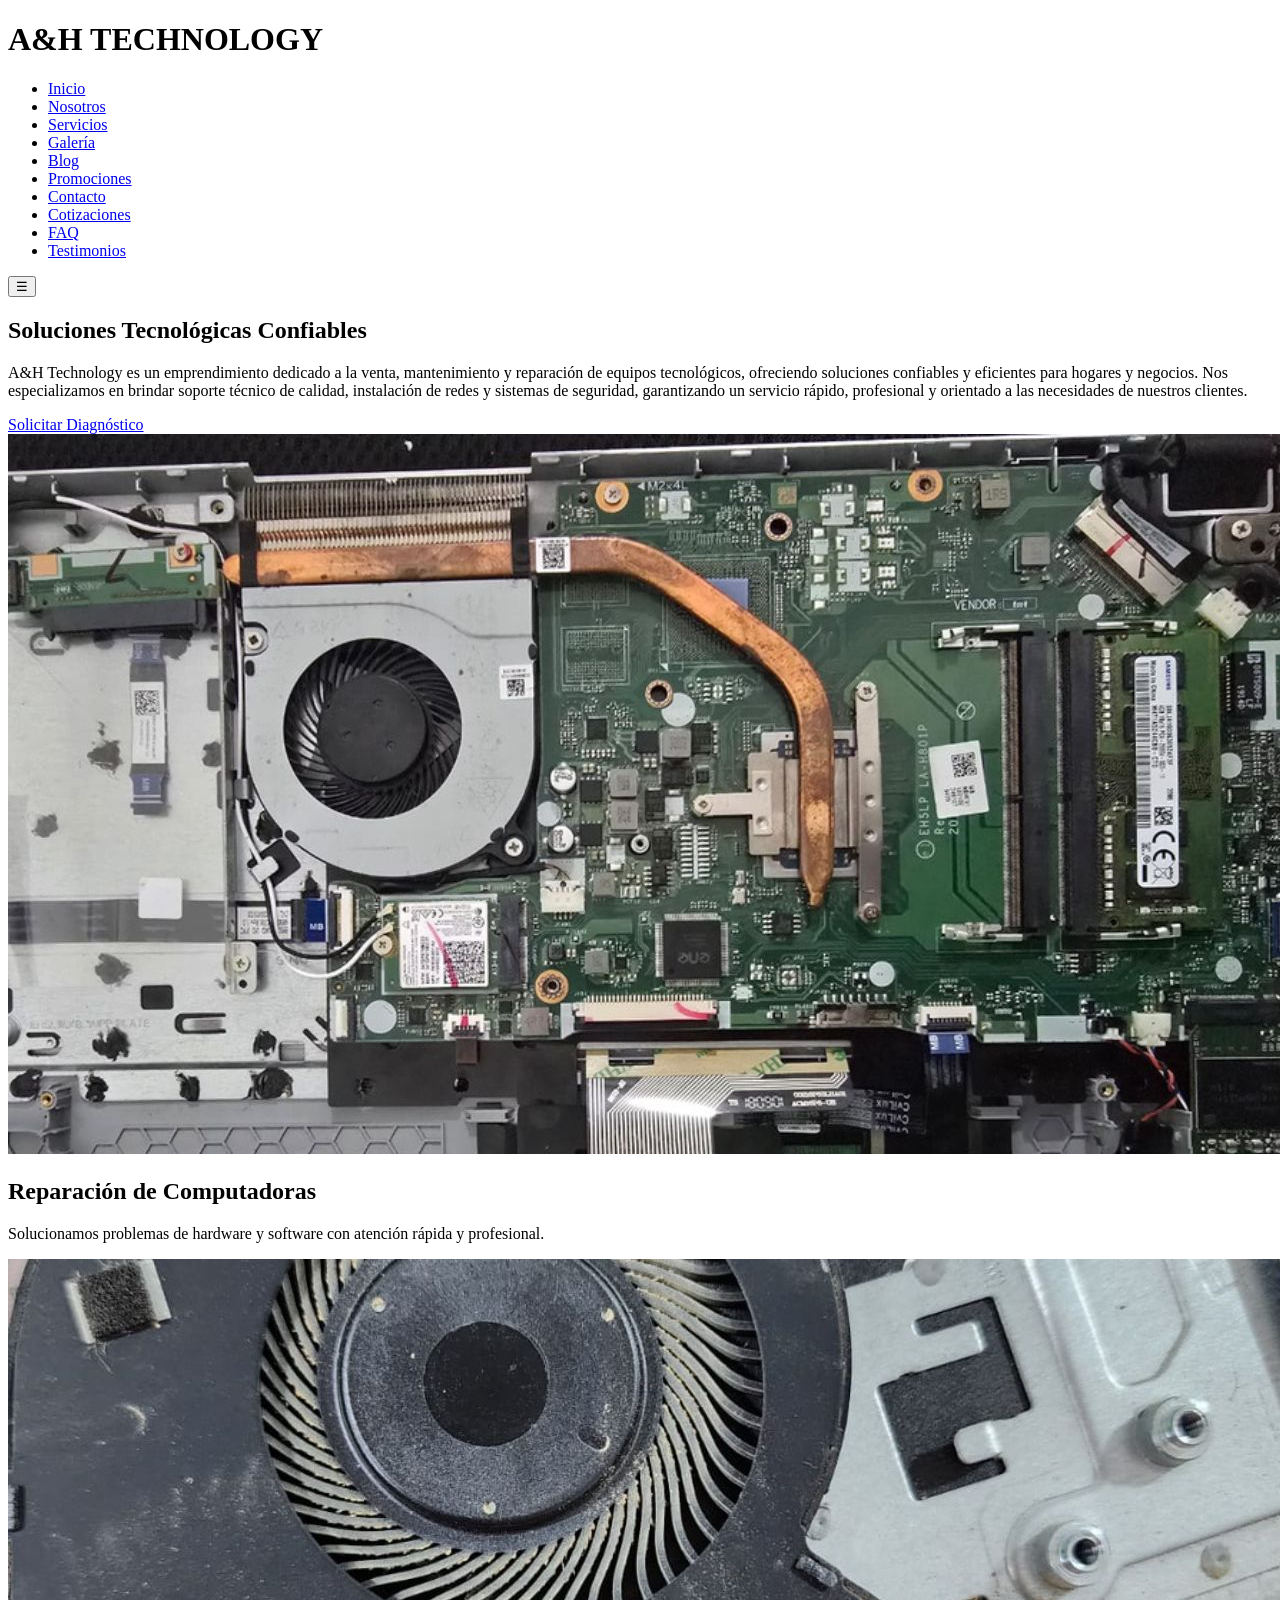
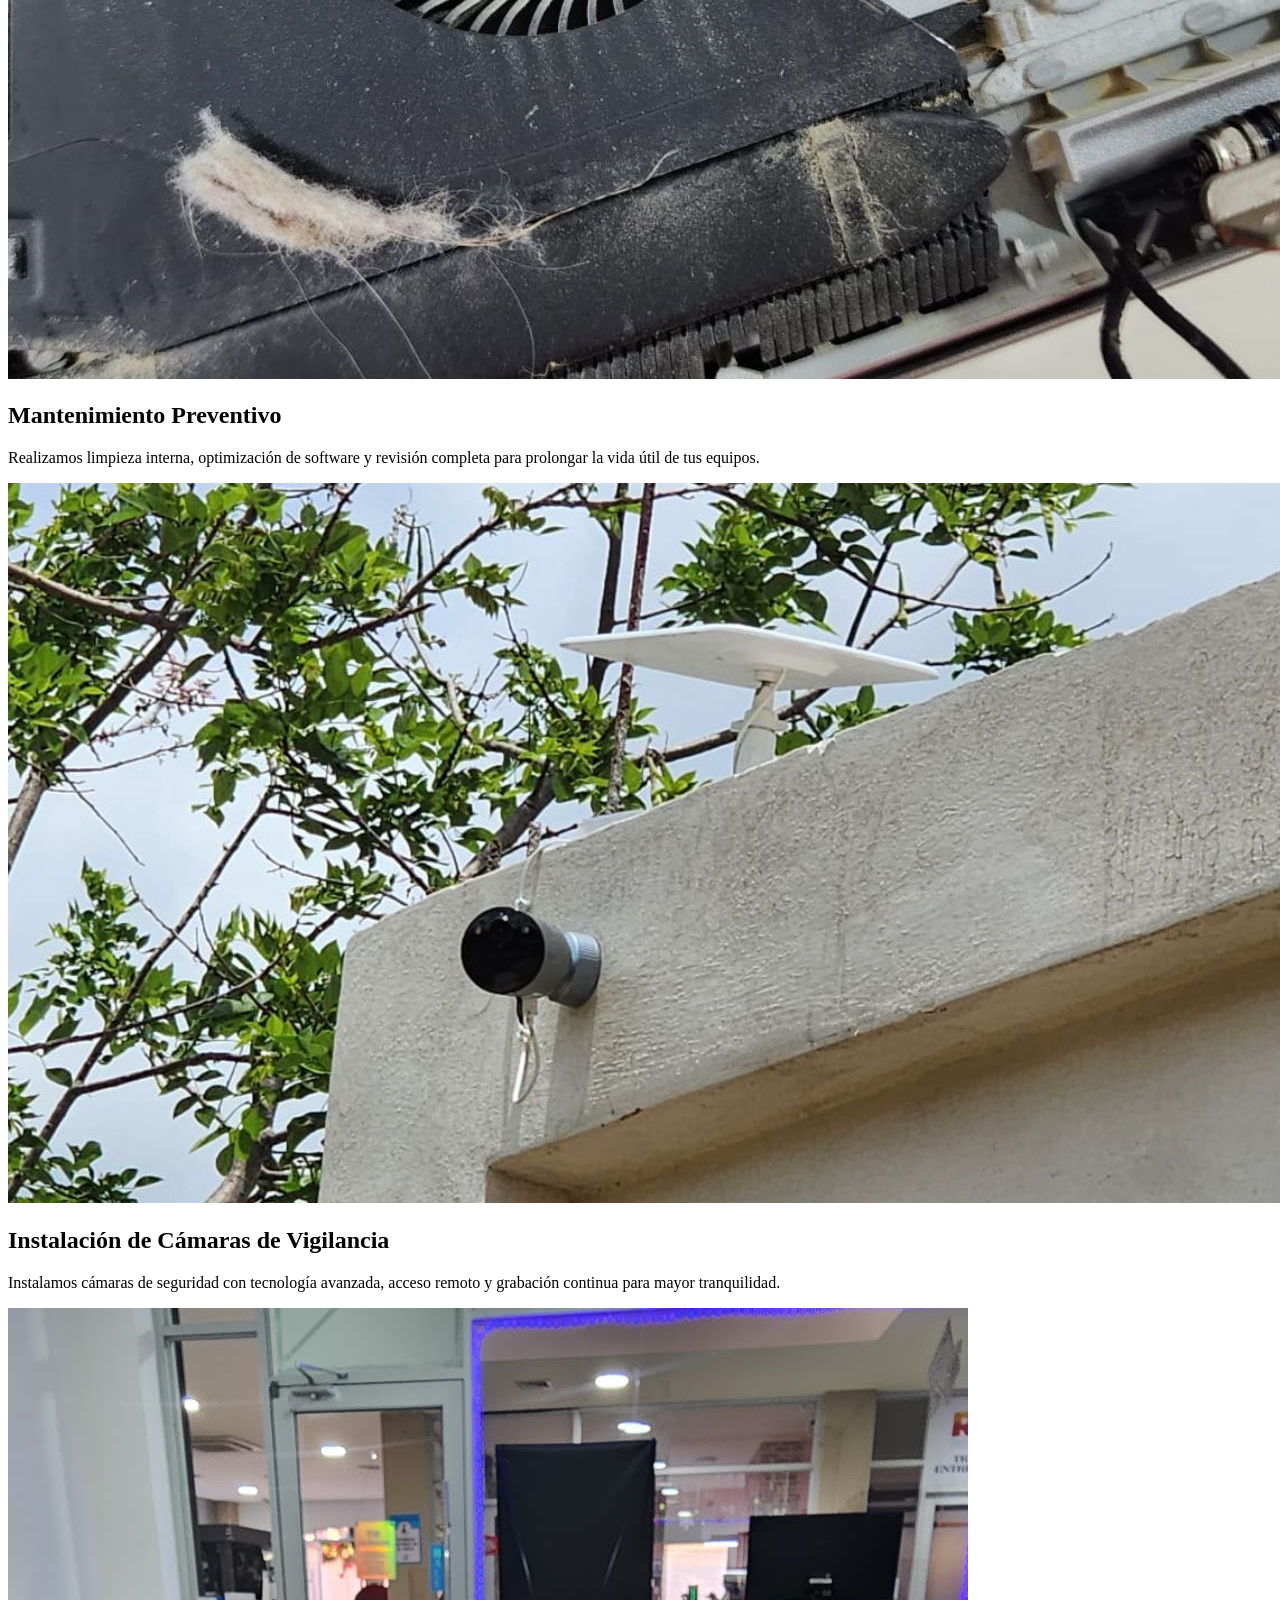
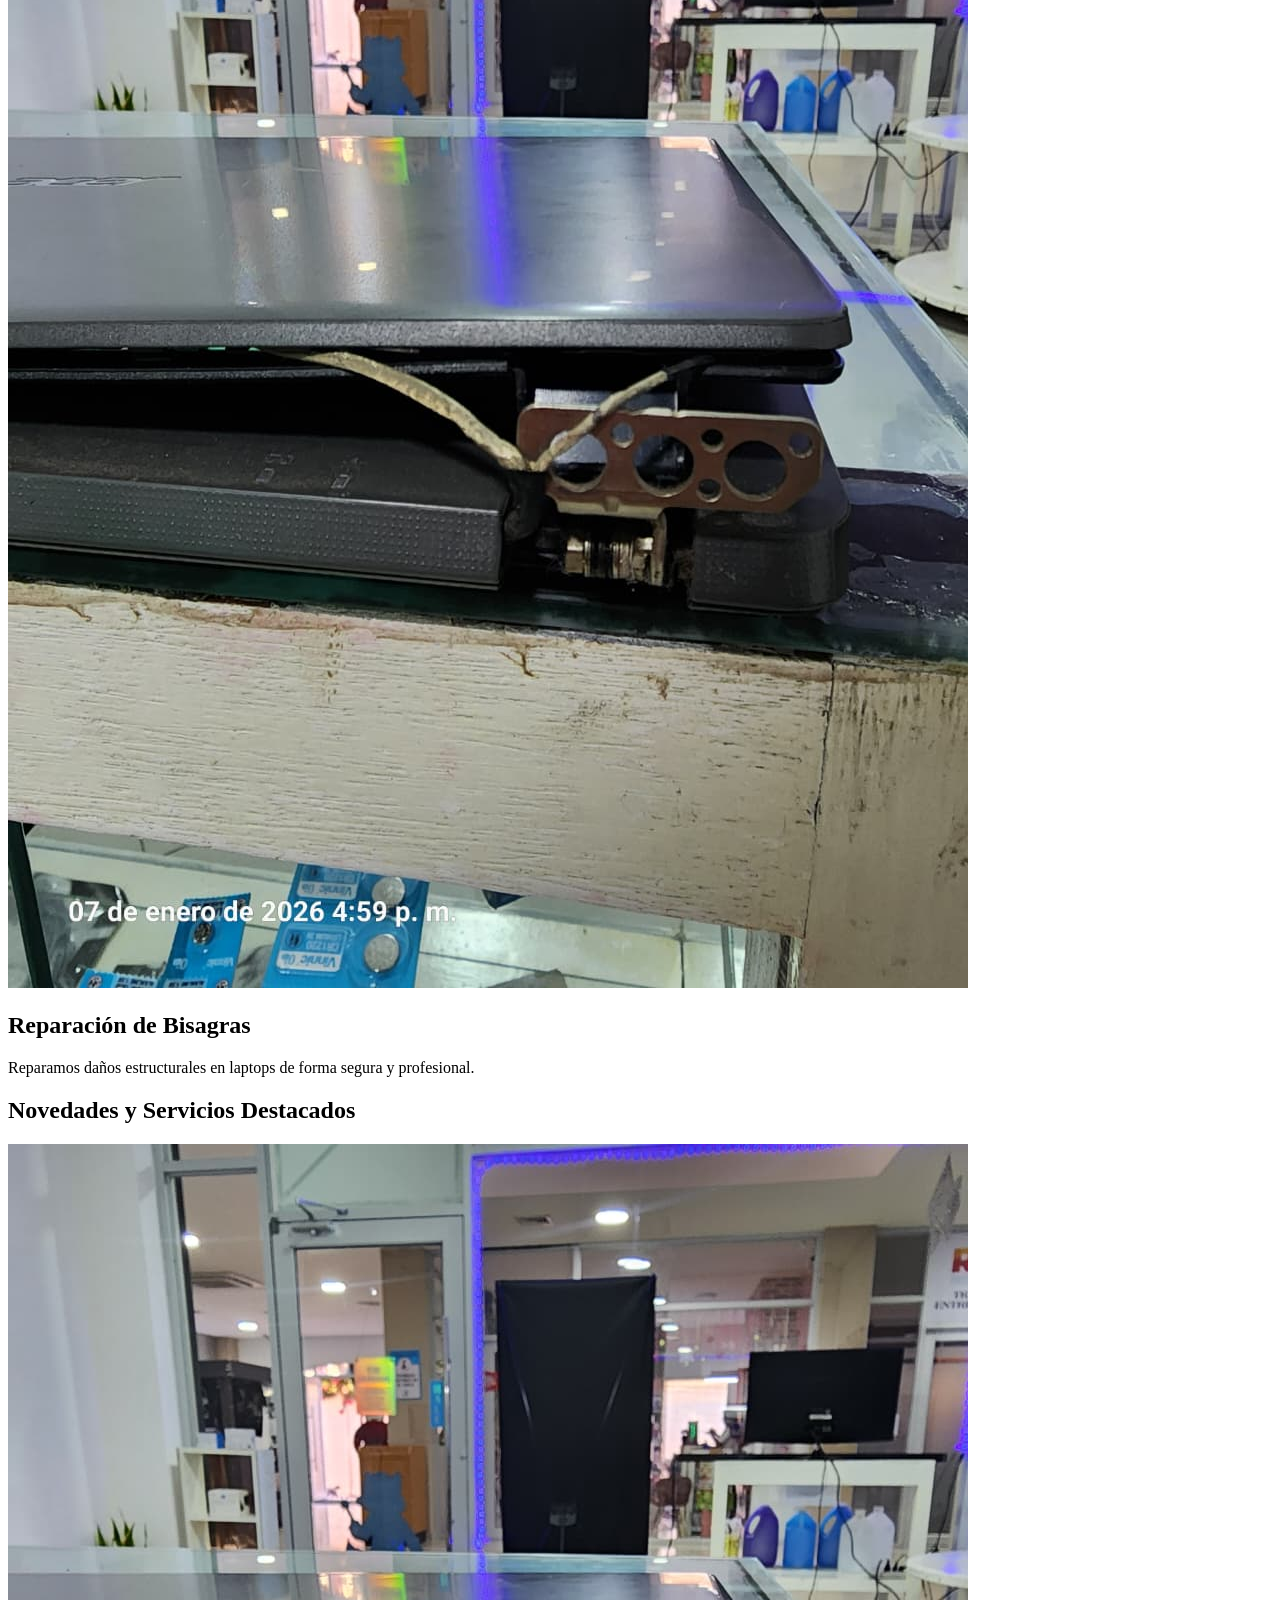
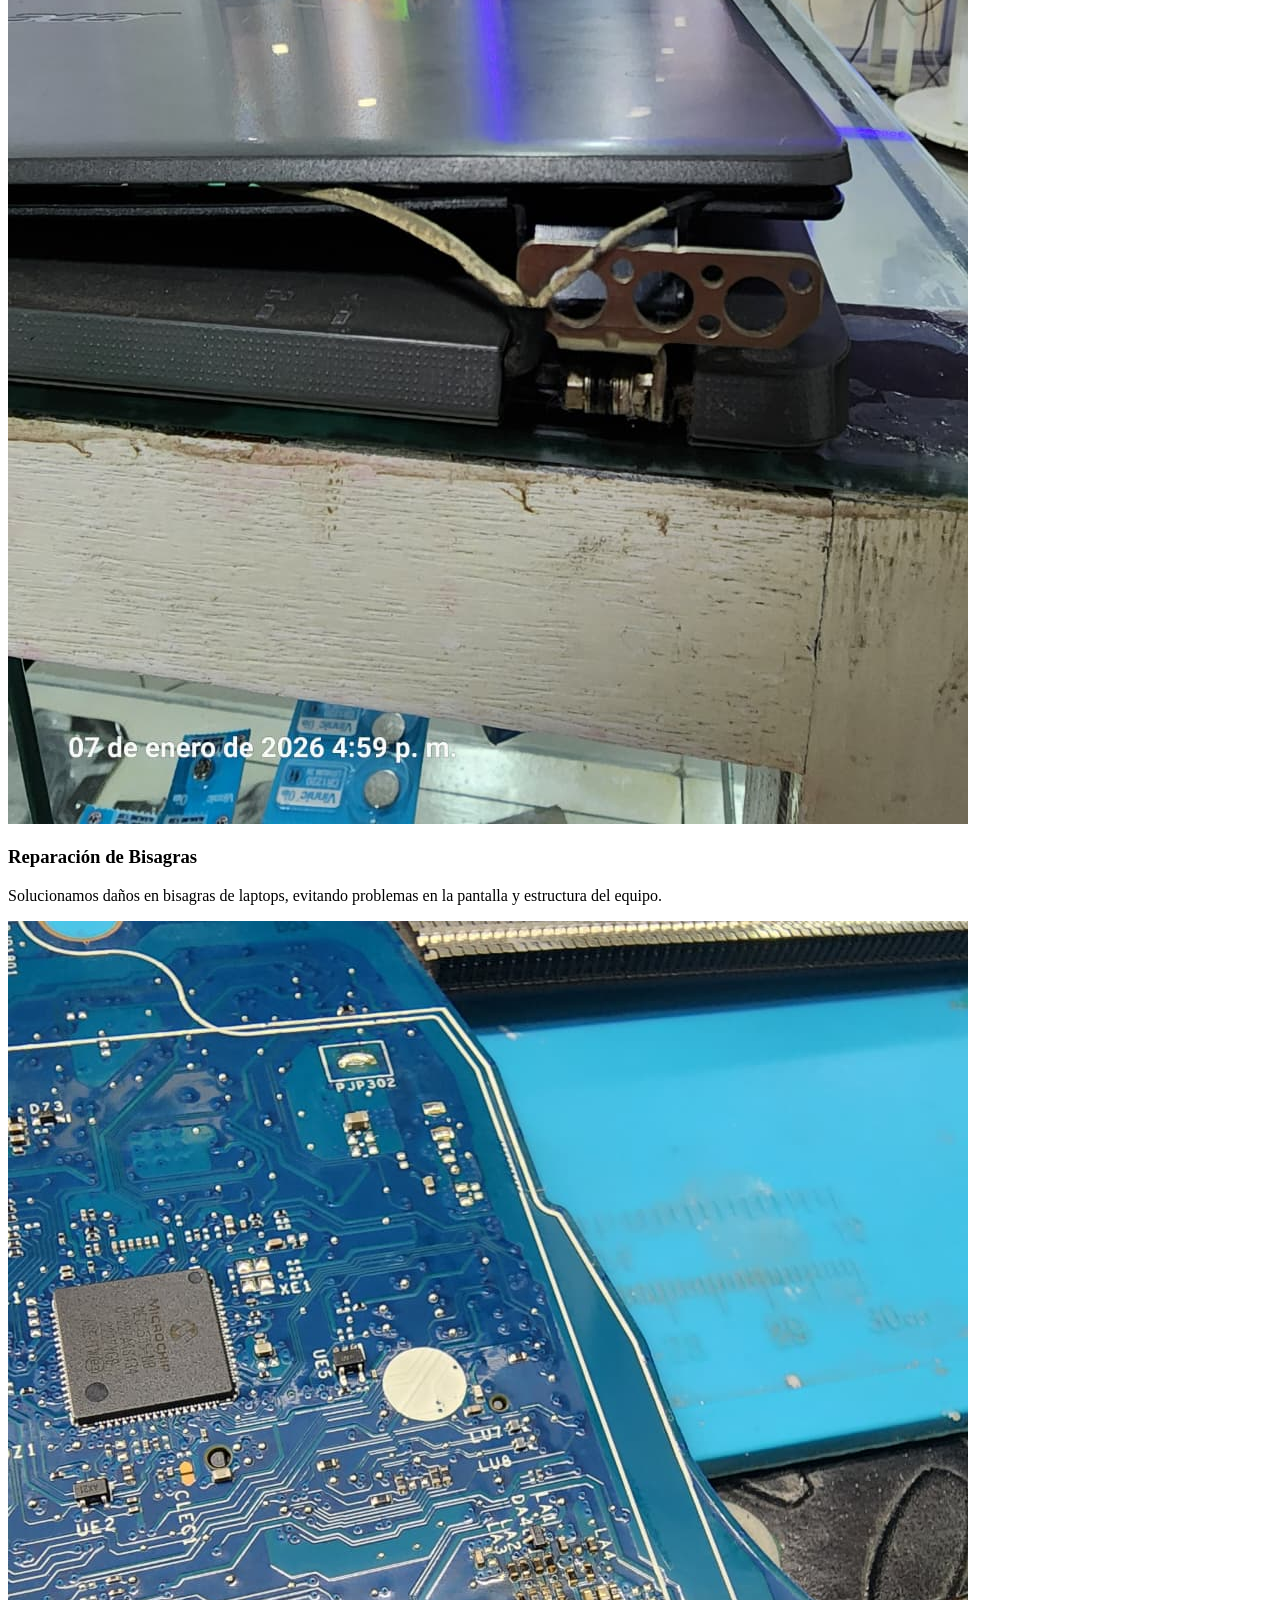
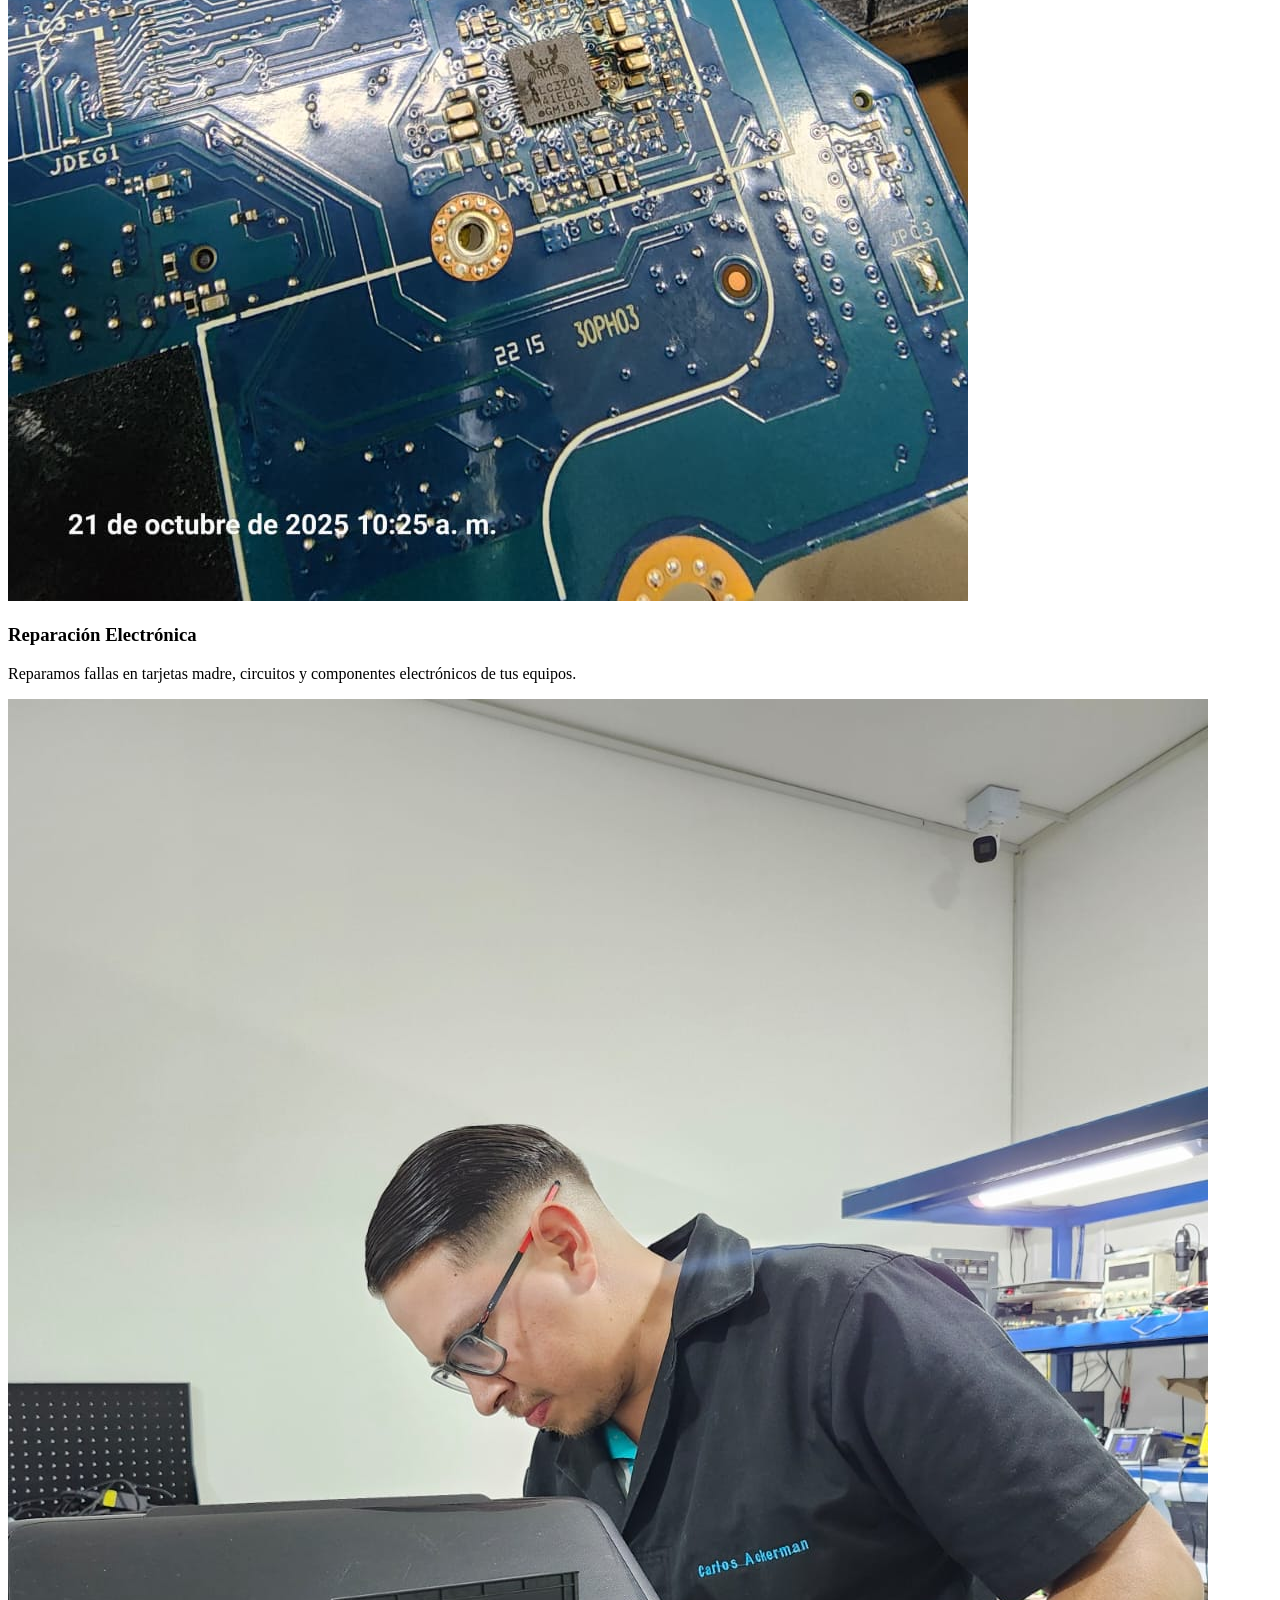
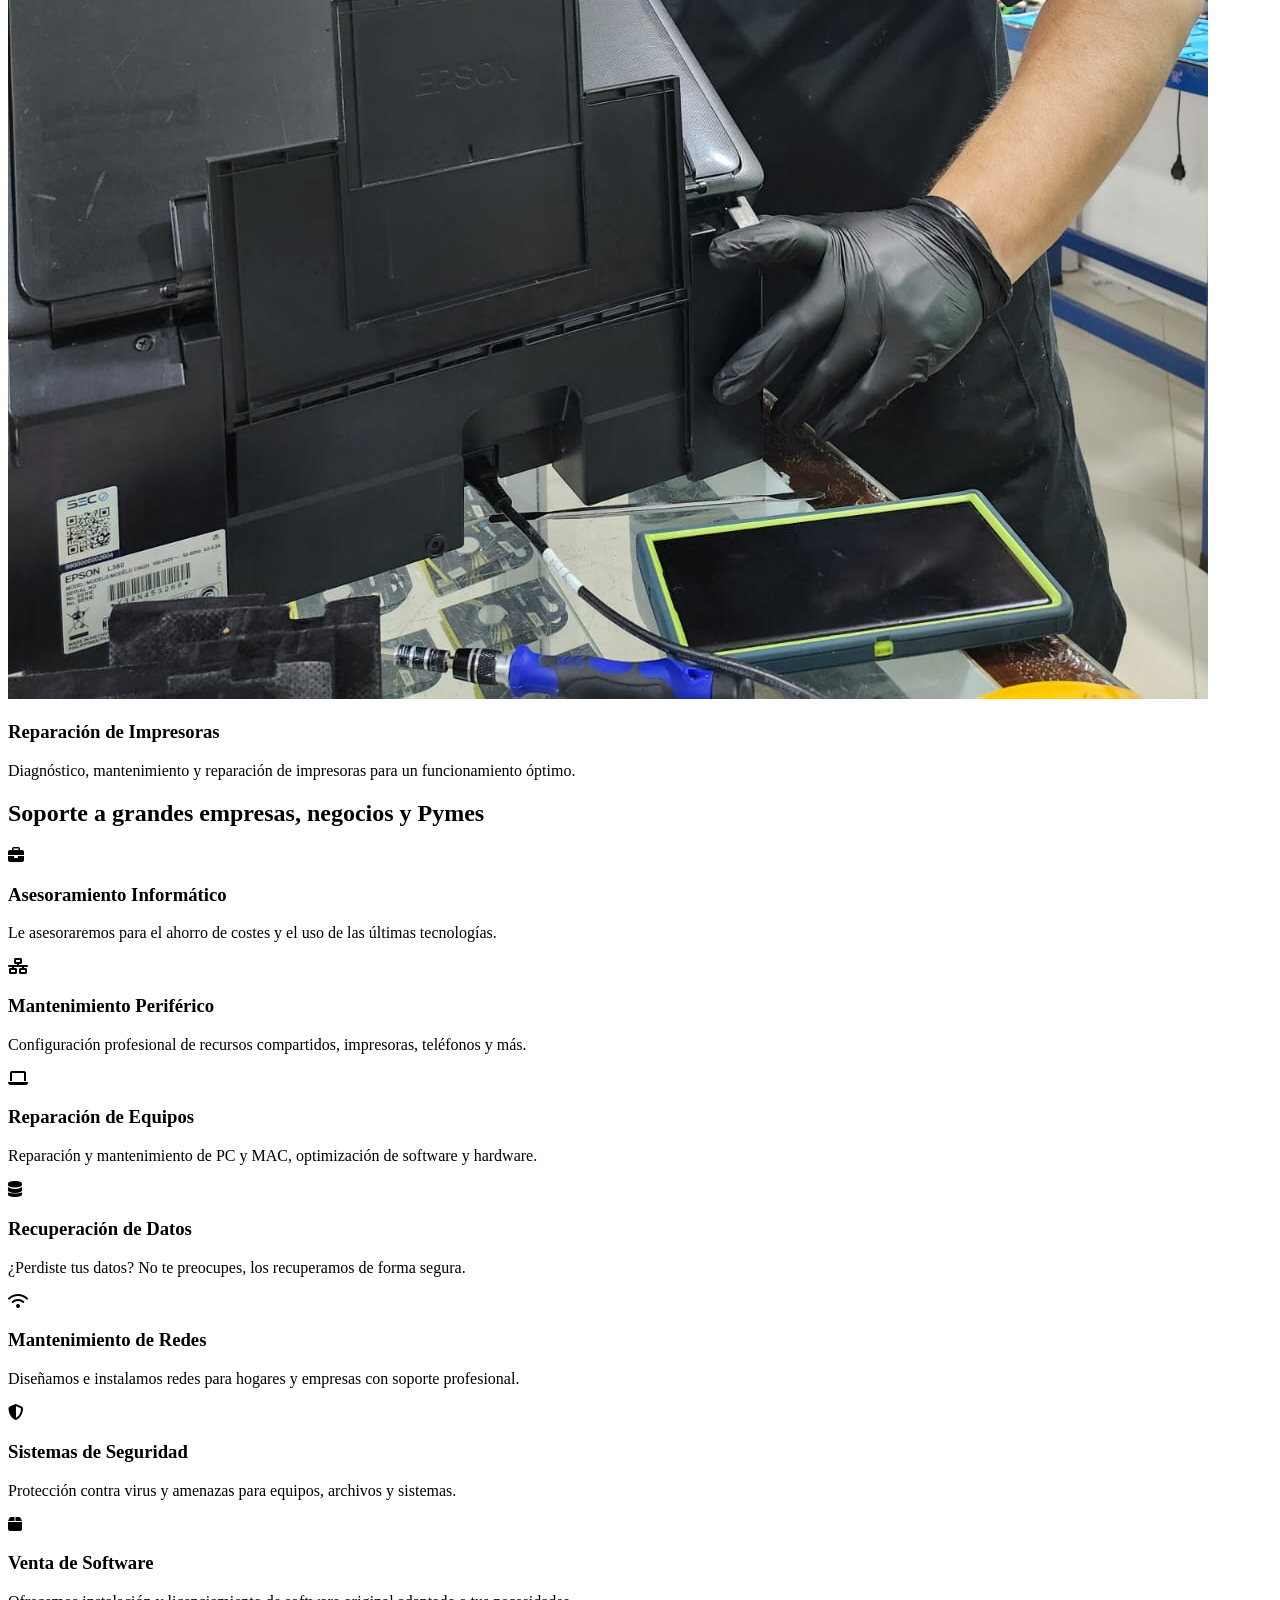
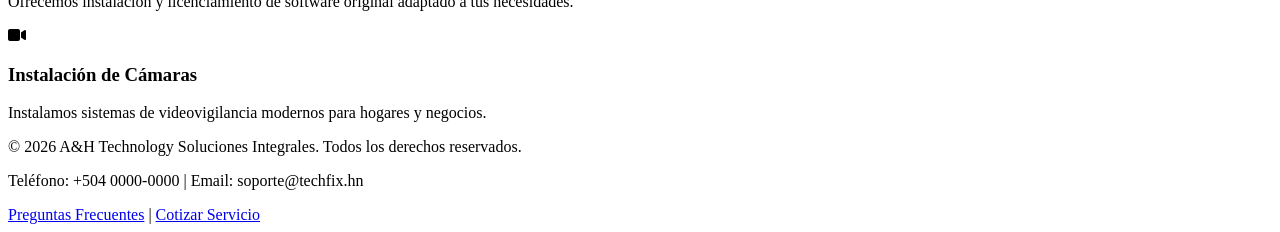
==== commit c02fc2f3: "Proyecto-reparacion/index.html" ====
--- a/Proyecto-reparacion/index.html
+++ b/Proyecto-reparacion/index.html
@@ -51,48 +51,48 @@
         </section>
 
         <section class="carousel" id="caruselPrincipal">
-            <div class="track">
-                <div class="slide">
-                    <div class="image">
-                        <img src="img/reparacion.jpg" alt="Reparación de computadoras">
-                    </div>
-                    <div class="action">
-                        <h2>Reparación de Computadoras</h2>
-                        <p>Solucionamos problemas de hardware y software con atención rápida y profesional.</p>
-                    </div>
-                </div>
+    <div class="track">
+        <div class="slide">
+            <div class="image">
+                <img src="img/reparacion.jpg" alt="Reparación de computadoras">
+            </div>
+            <div class="action">
+                <h2>Reparación de Computadoras</h2>
+                <p>Solucionamos problemas de hardware y software con atención rápida y profesional.</p>
+            </div>
+        </div>
 
-                <div class="slide">
-                    <div class="image">
-                        <img src="img/impresoras.jpeg" alt="Reparación de impresoras">
-                    </div>
-                    <div class="action">
-                        <h2>Reparación de Impresoras</h2>
-                        <p>Diagnóstico, mantenimiento y reparación de impresoras para un funcionamiento óptimo.</p>
-                    </div>
-                </div>
+        <div class="slide">
+            <div class="image">
+                <img src="img/preventivo.jpg" alt="Reparación de impresoras">
+            </div>
+            <div class="action">
+                <h2>Mantenimiento Preventivo </h2>
+                <p>Realizamos limpieza interna, optimización de software y revisión completa para prolongar la vida útil de tus equipos.</p>
+            </div>
+        </div>
 
-                <div class="slide">
-                    <div class="image">
-                        <img src="img/electronica.jpeg" alt="Reparación electrónica">
-                    </div>
-                    <div class="action">
-                        <h2>Reparación Electrónica</h2>
-                        <p>Solucionamos fallas en tarjetas madre, circuitos y componentes electrónicos.</p>
-                    </div>
-                </div>
+        <div class="slide">
+            <div class="image">
+                <img src="img/camaras.jpg" alt="Reparación electrónica">
+            </div>
+            <div class="action">
+                <h2>Instalación de Cámaras de Vigilancia</h2>
+                <p><p>Instalamos cámaras de seguridad con tecnología avanzada, acceso remoto y grabación continua para mayor tranquilidad.</p></p>
+            </div>
+        </div>
 
-                <div class="slide">
-                    <div class="image">
-                        <img src="img/bisagras.jpeg" alt="Reparación de bisagras">
-                    </div>
-                    <div class="action">
-                        <h2>Reparación de Bisagras</h2>
-                        <p>Reparamos daños estructurales en laptops de forma segura y profesional.</p>
-                    </div>
-                </div>
+        <div class="slide">
+            <div class="image">
+                <img src="img/bisagras.jpeg" alt="Reparación de bisagras">
             </div>
-        </section>
+            <div class="action">
+                <h2>Reparación de Bisagras</h2>
+                <p>Reparamos daños estructurales en laptops de forma segura y profesional.</p>
+            </div>
+        </div>
+    </div>
+</section>
 
         <section class="recent-news container">
             <h2>Novedades y Servicios Destacados</h2>
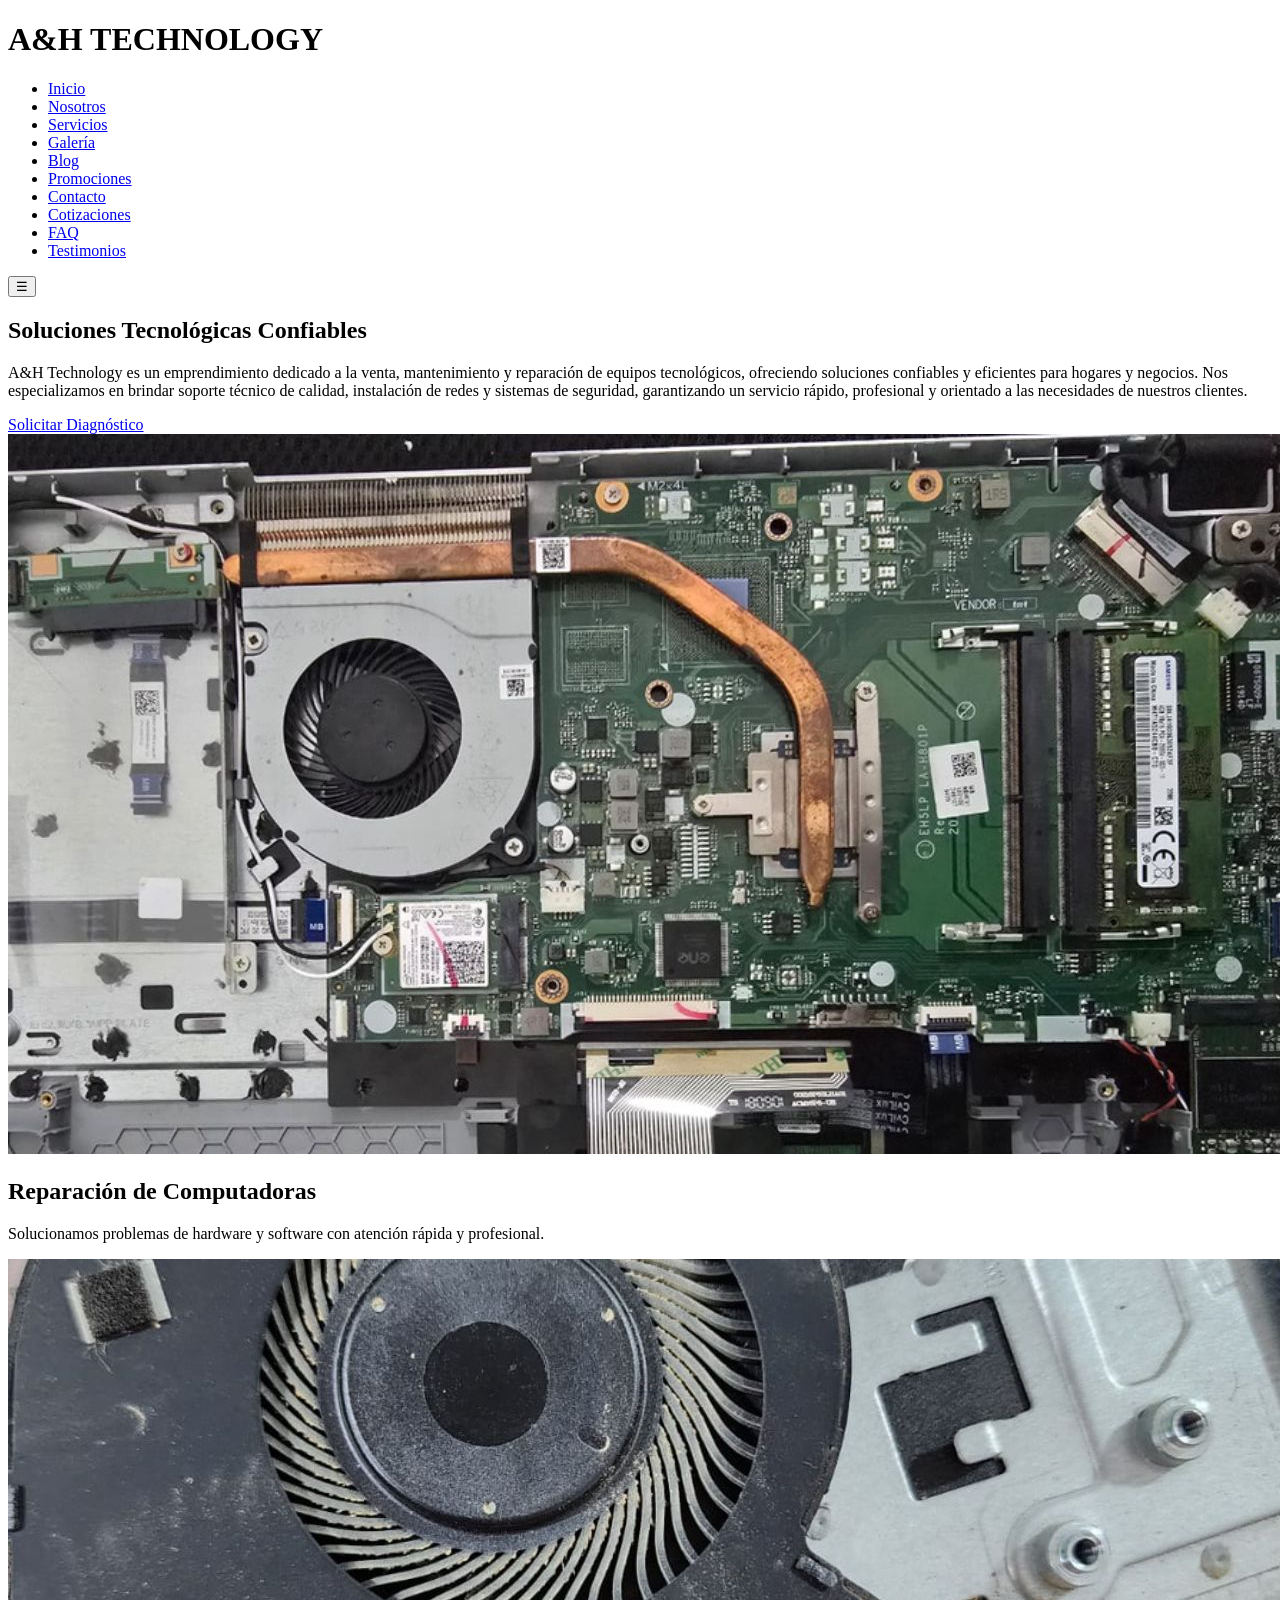
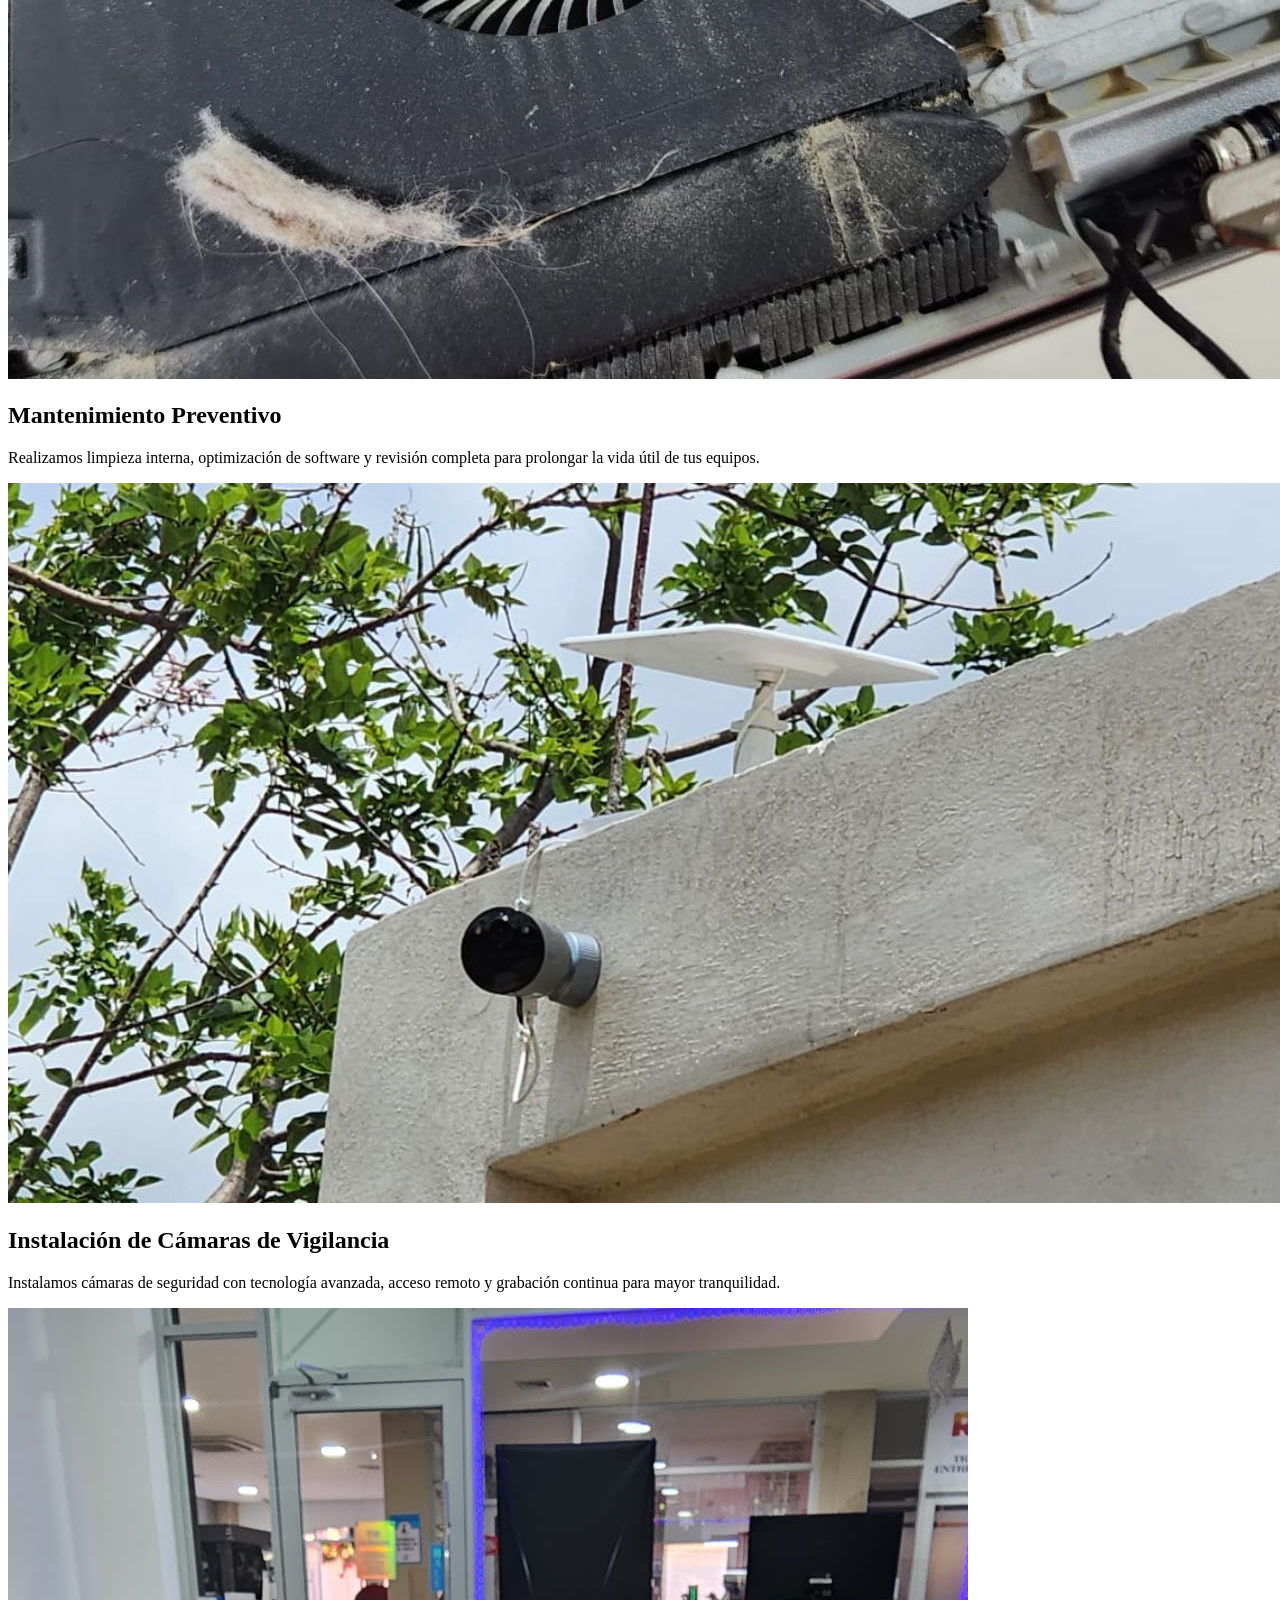
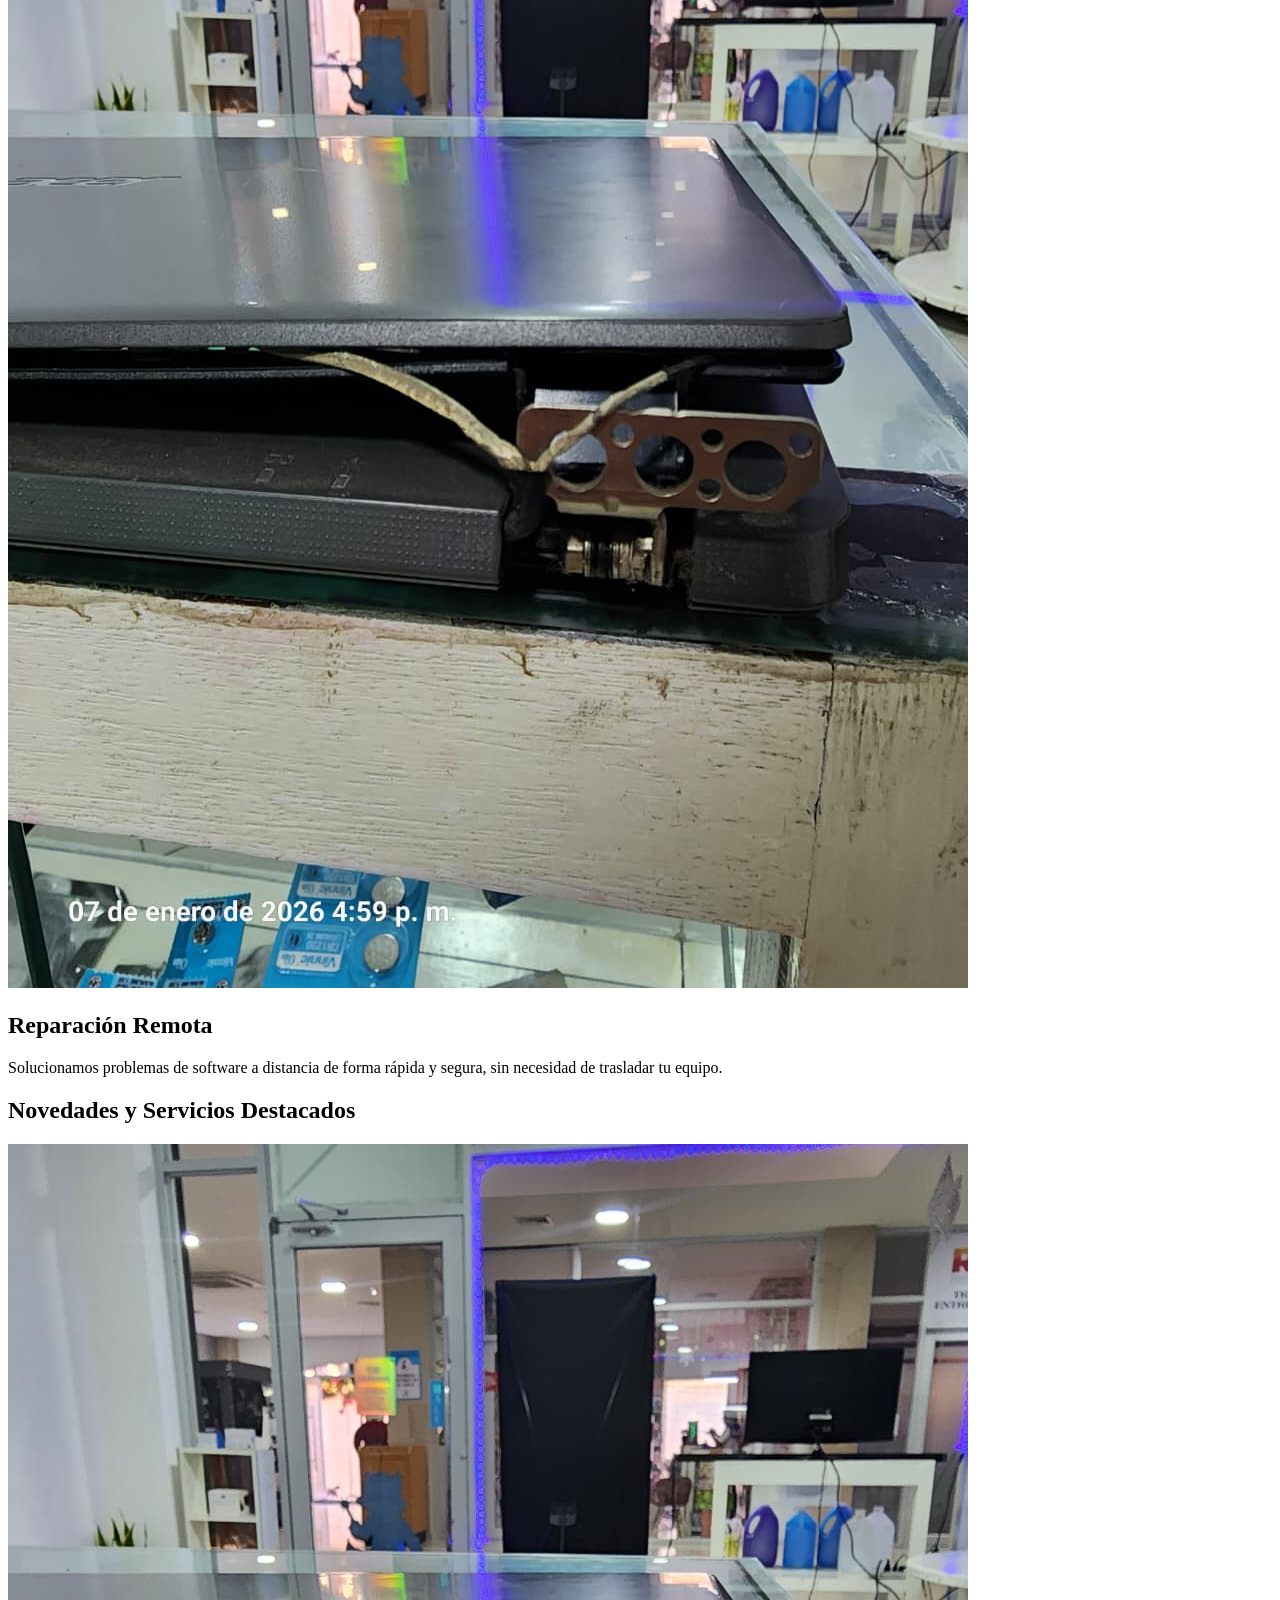
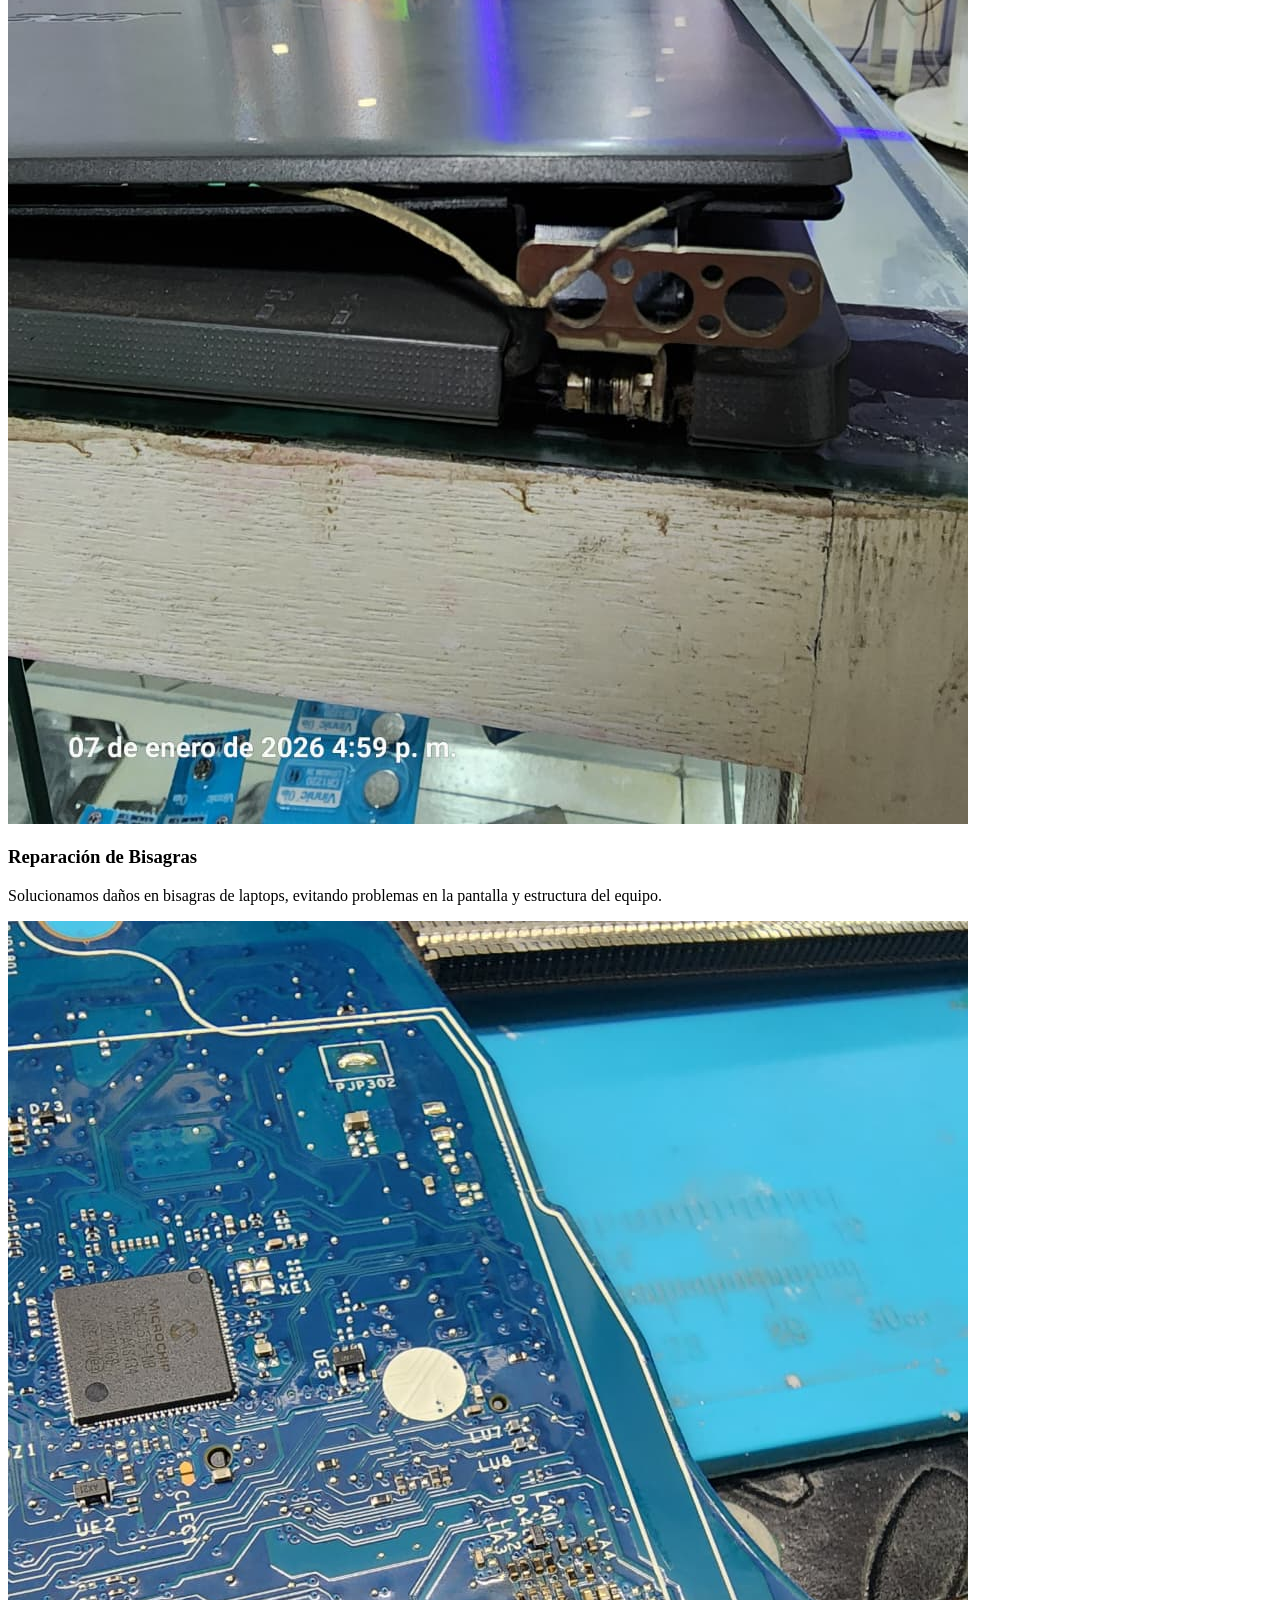
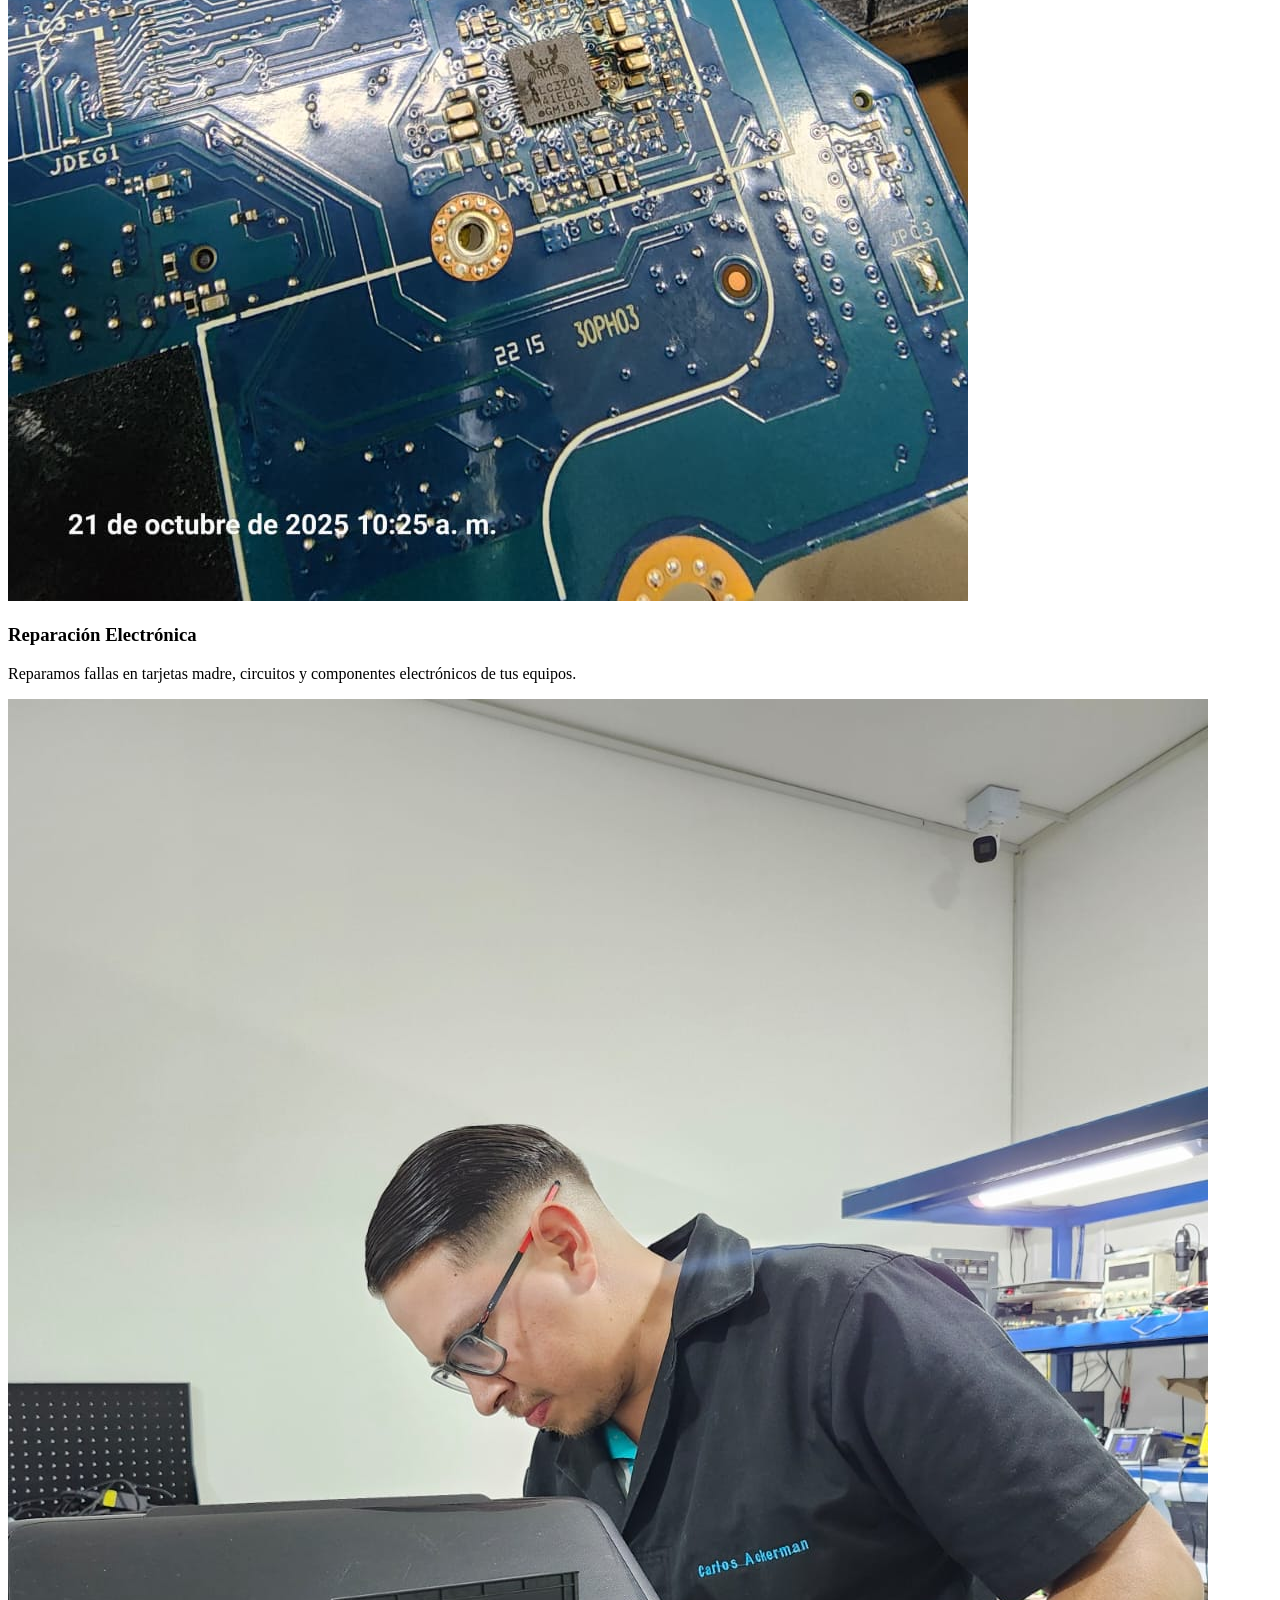
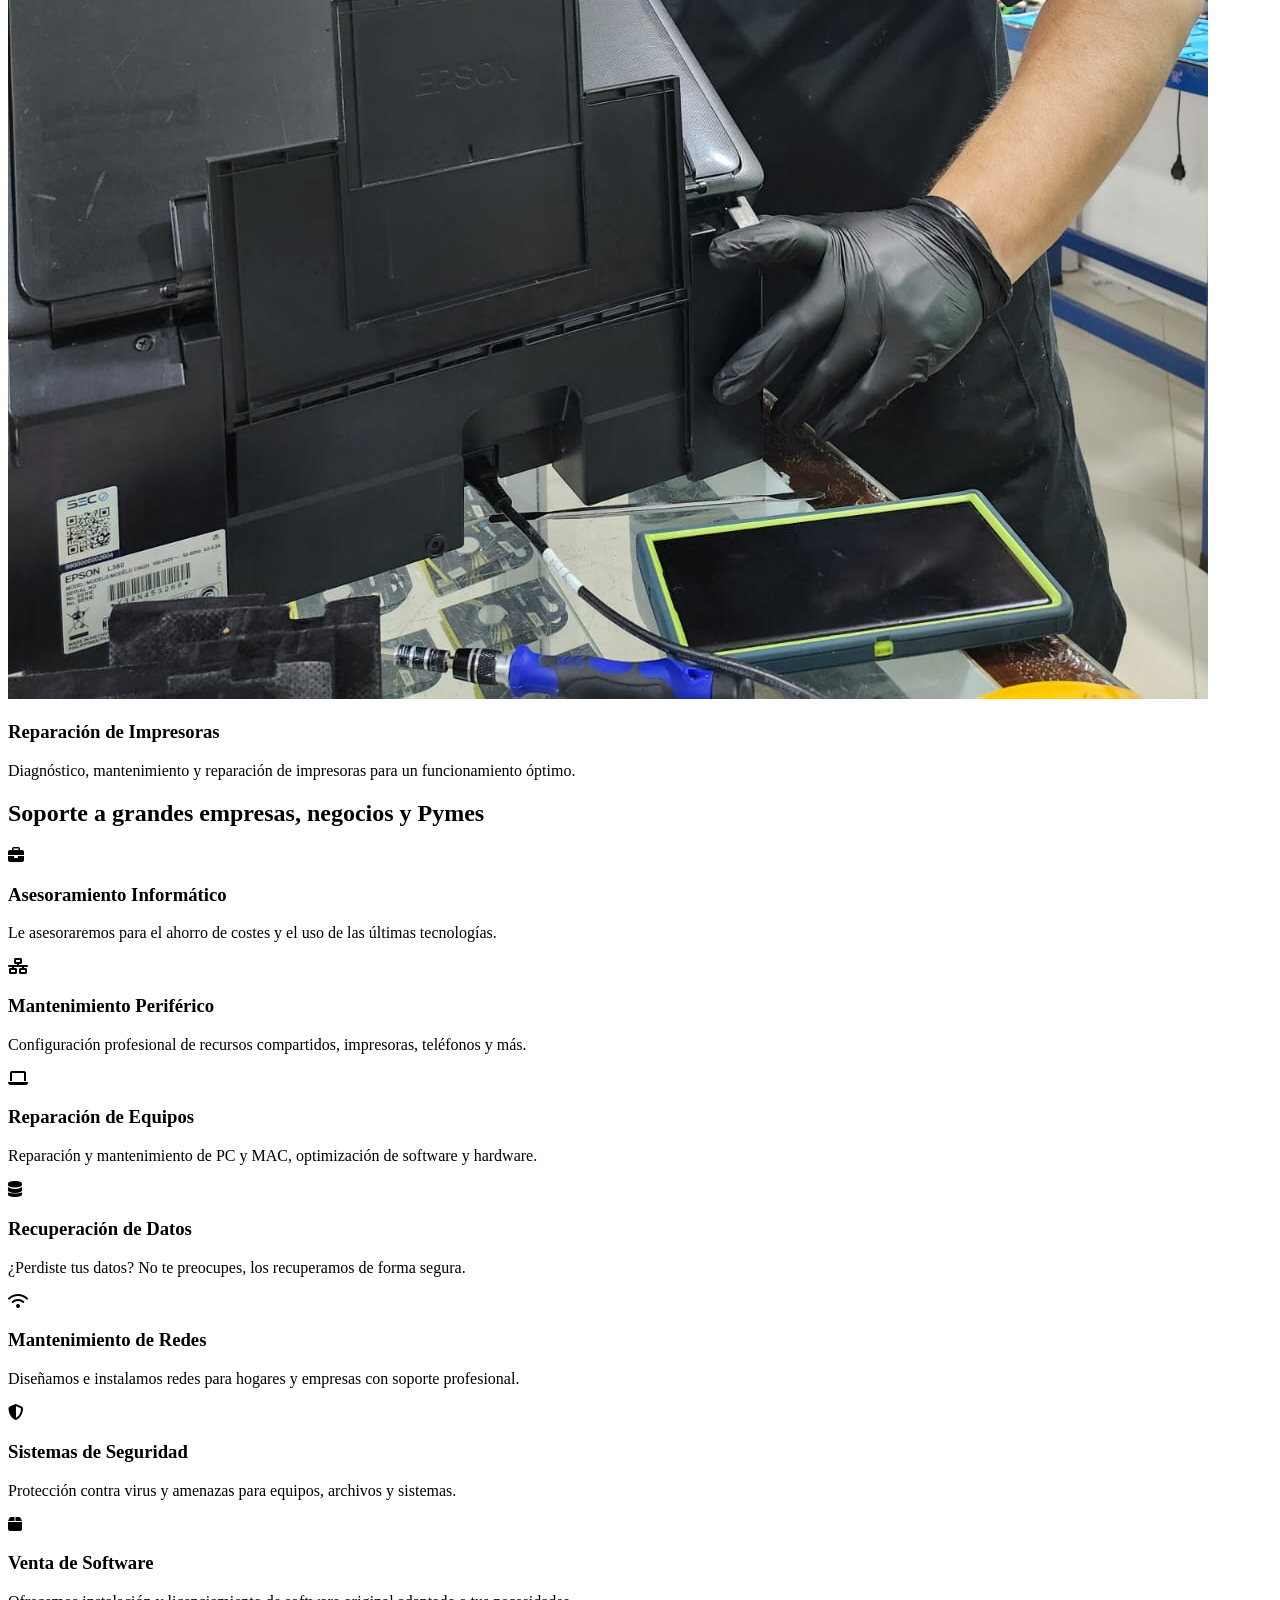
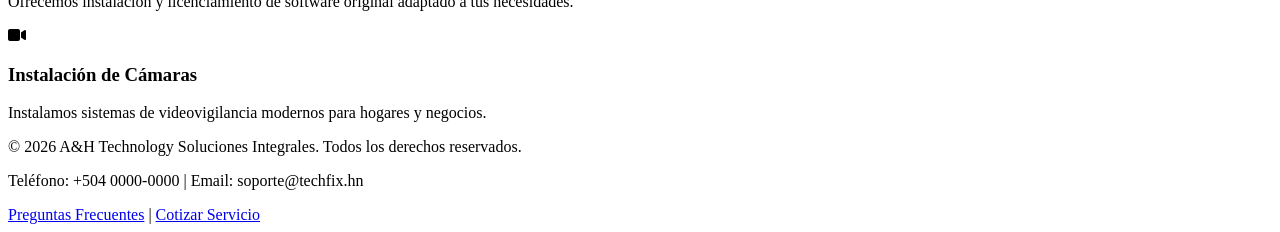
==== commit 346a0e72: "Proyecto-reparacion/index.html" ====
--- a/Proyecto-reparacion/index.html
+++ b/Proyecto-reparacion/index.html
@@ -87,8 +87,8 @@
                 <img src="img/bisagras.jpeg" alt="Reparación de bisagras">
             </div>
             <div class="action">
-                <h2>Reparación de Bisagras</h2>
-                <p>Reparamos daños estructurales en laptops de forma segura y profesional.</p>
+                <h2>Reparación Remota</h2>
+                <p>Solucionamos problemas de software a distancia de forma rápida y segura, sin necesidad de trasladar tu equipo.</p>
             </div>
         </div>
     </div>
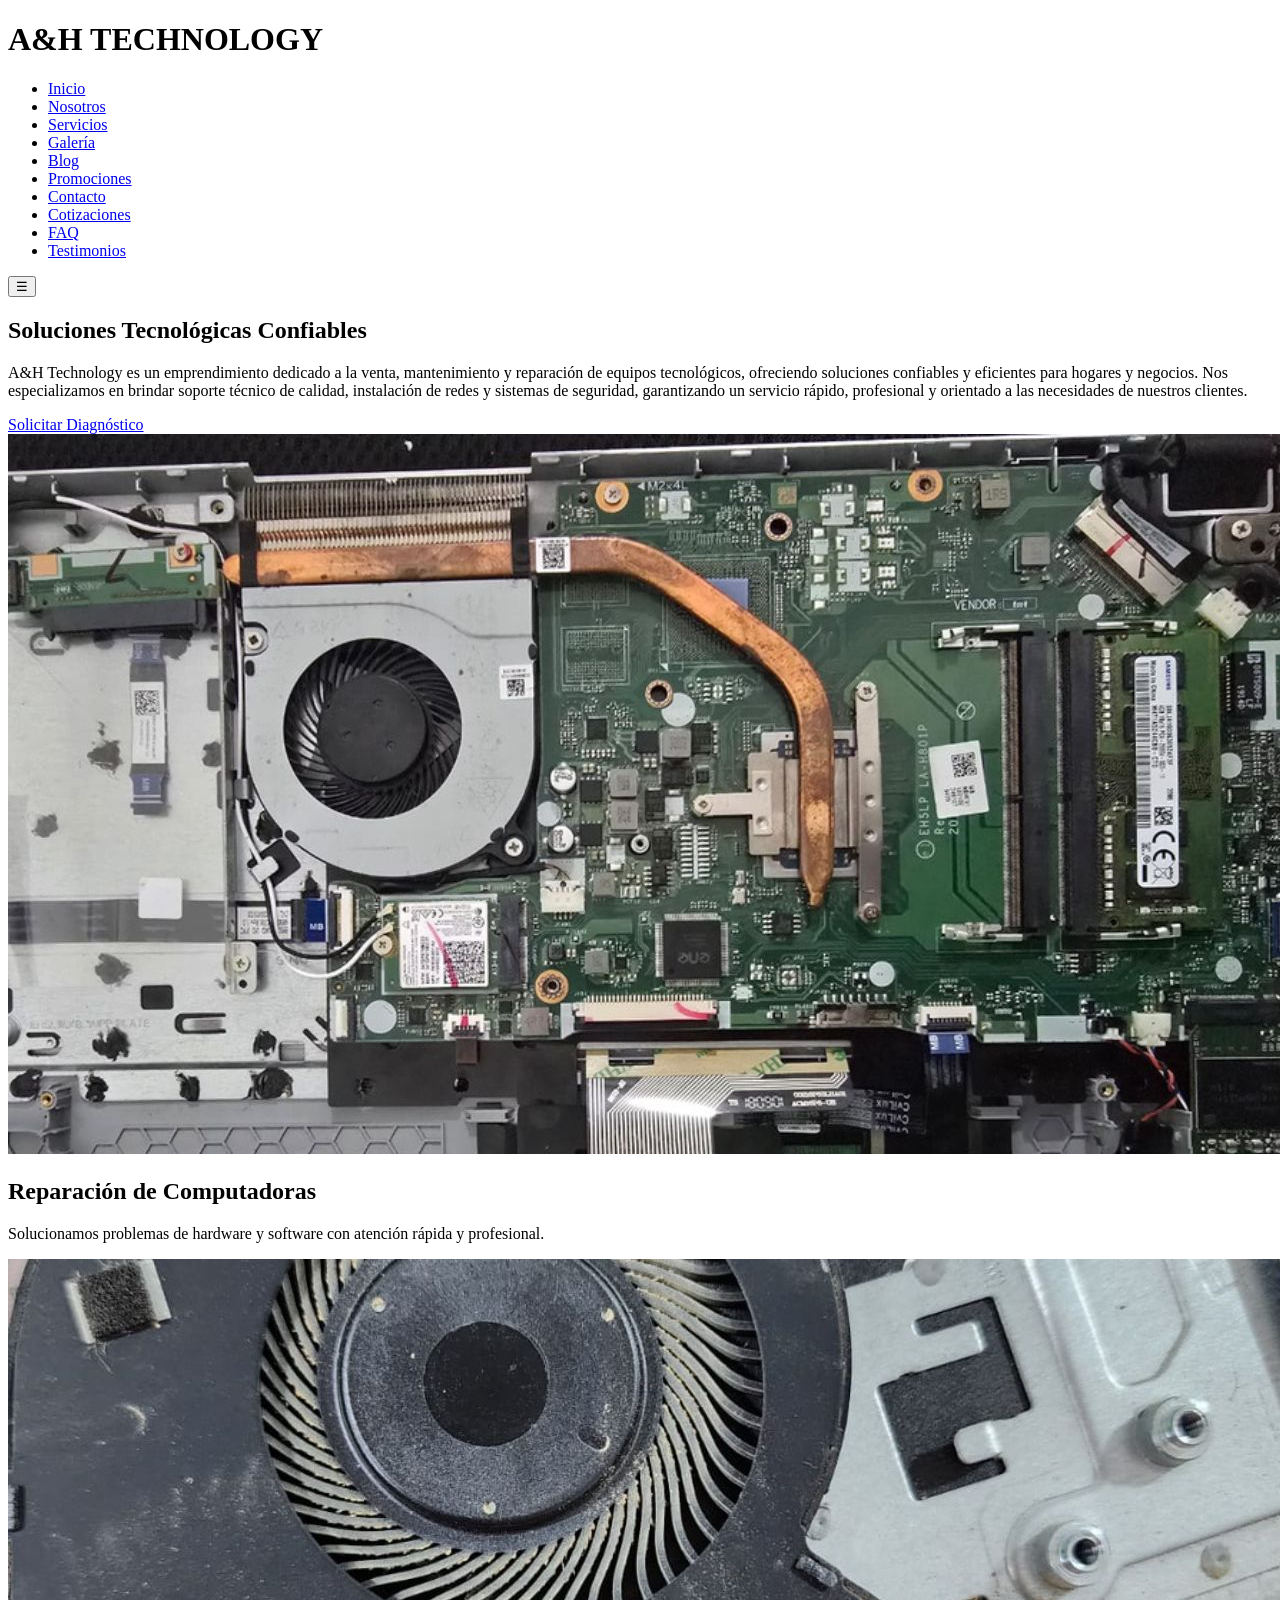
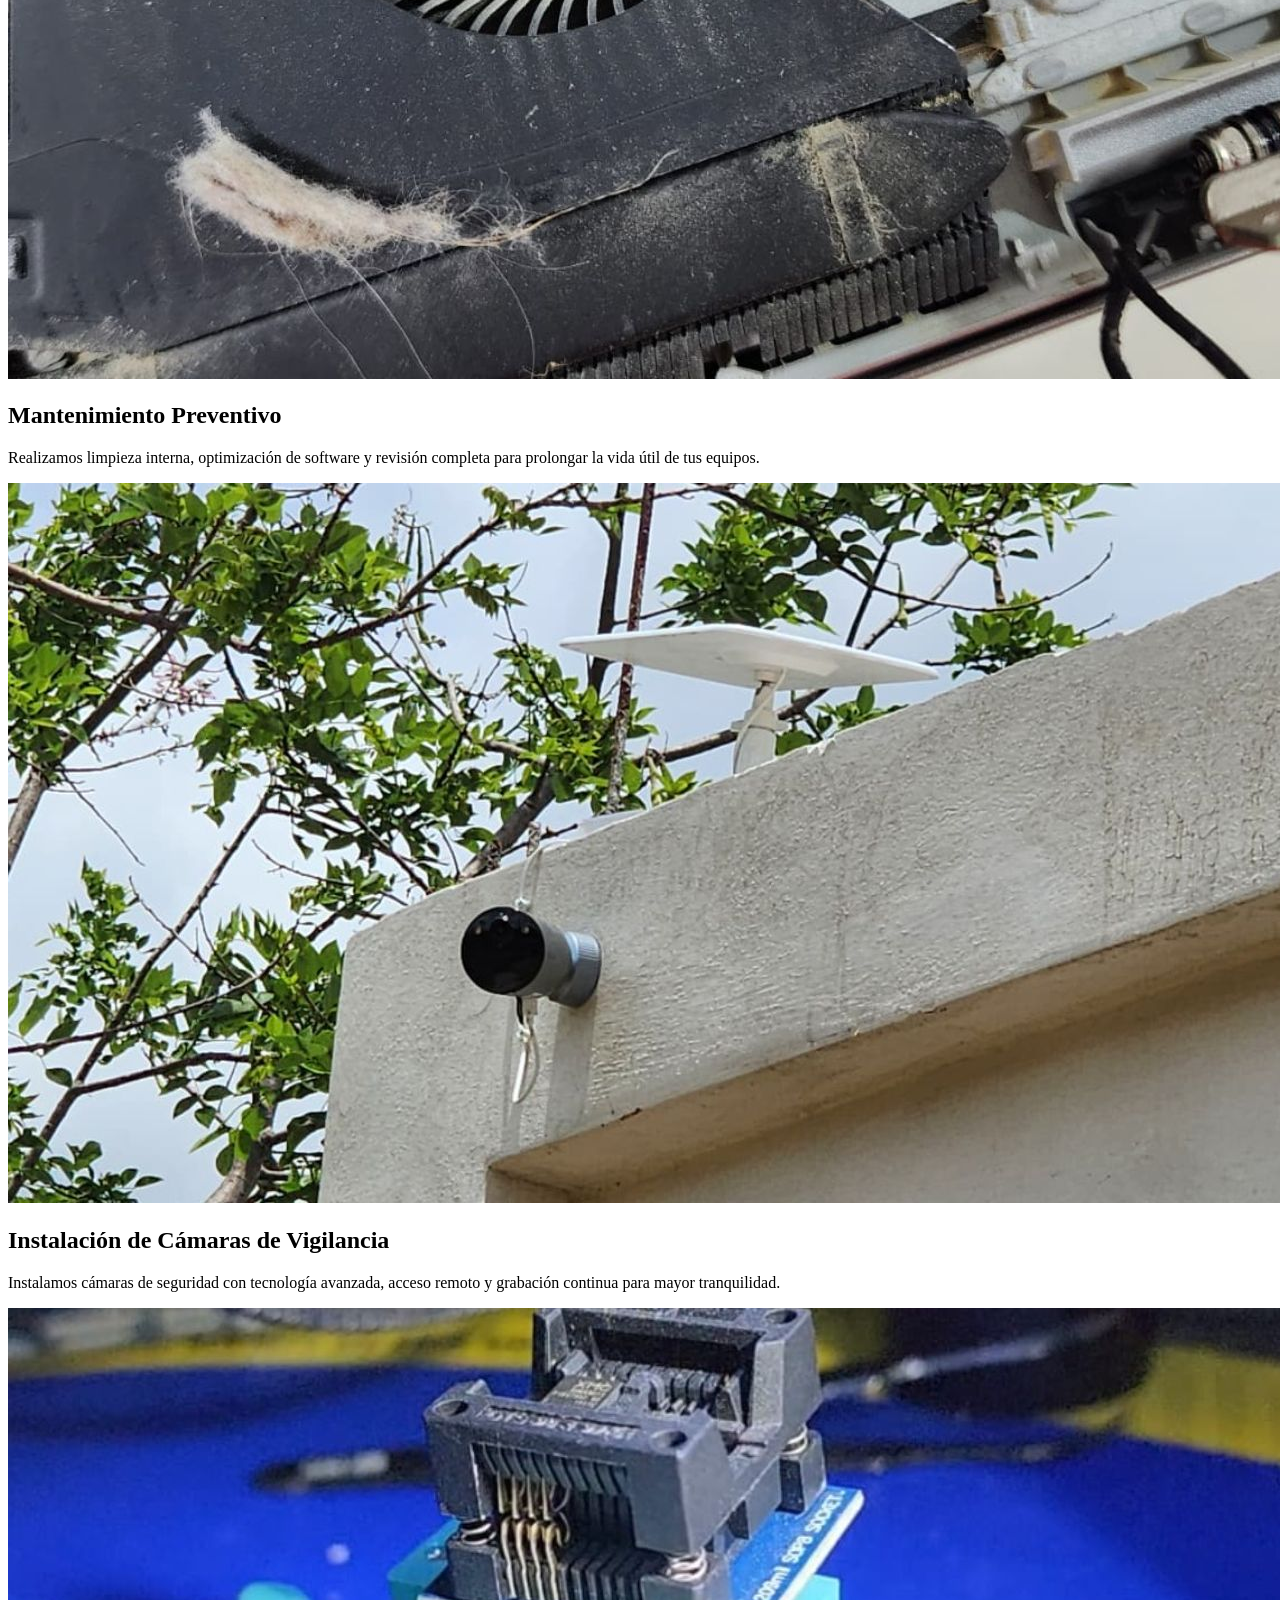
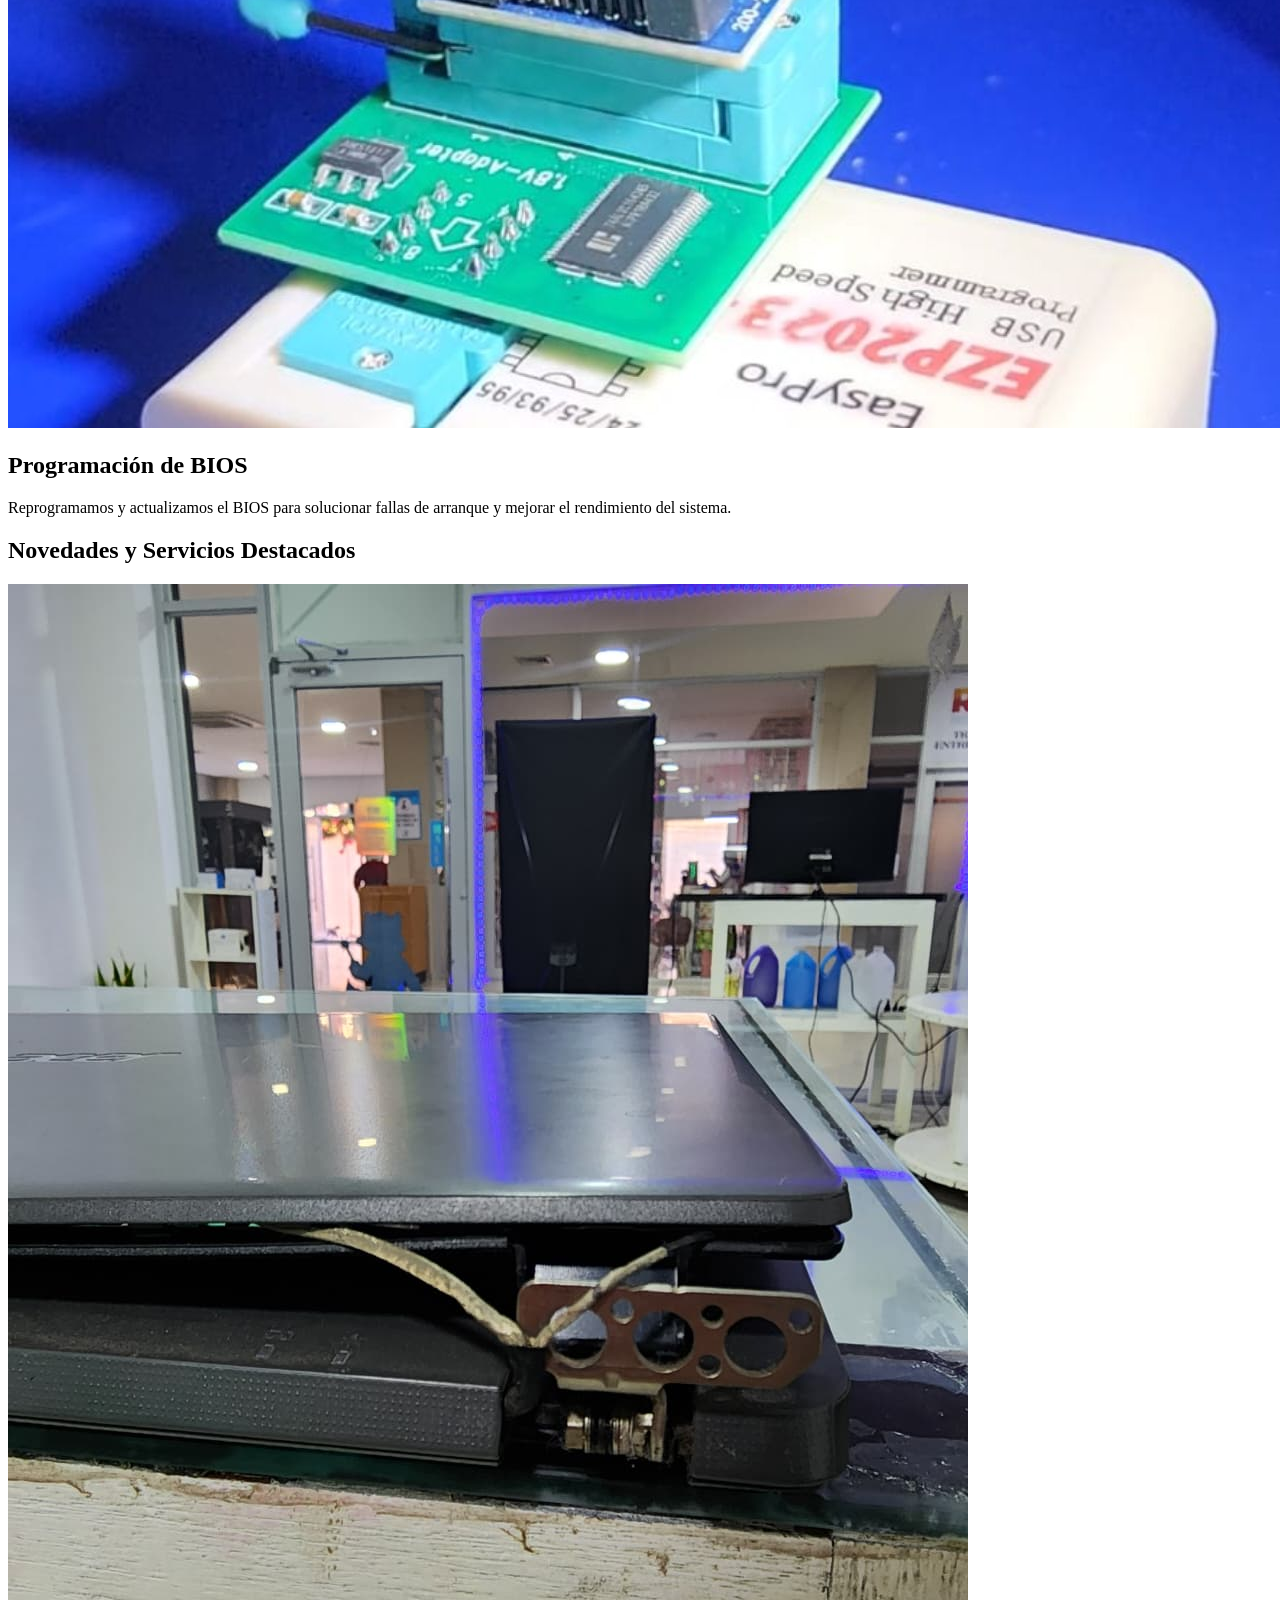
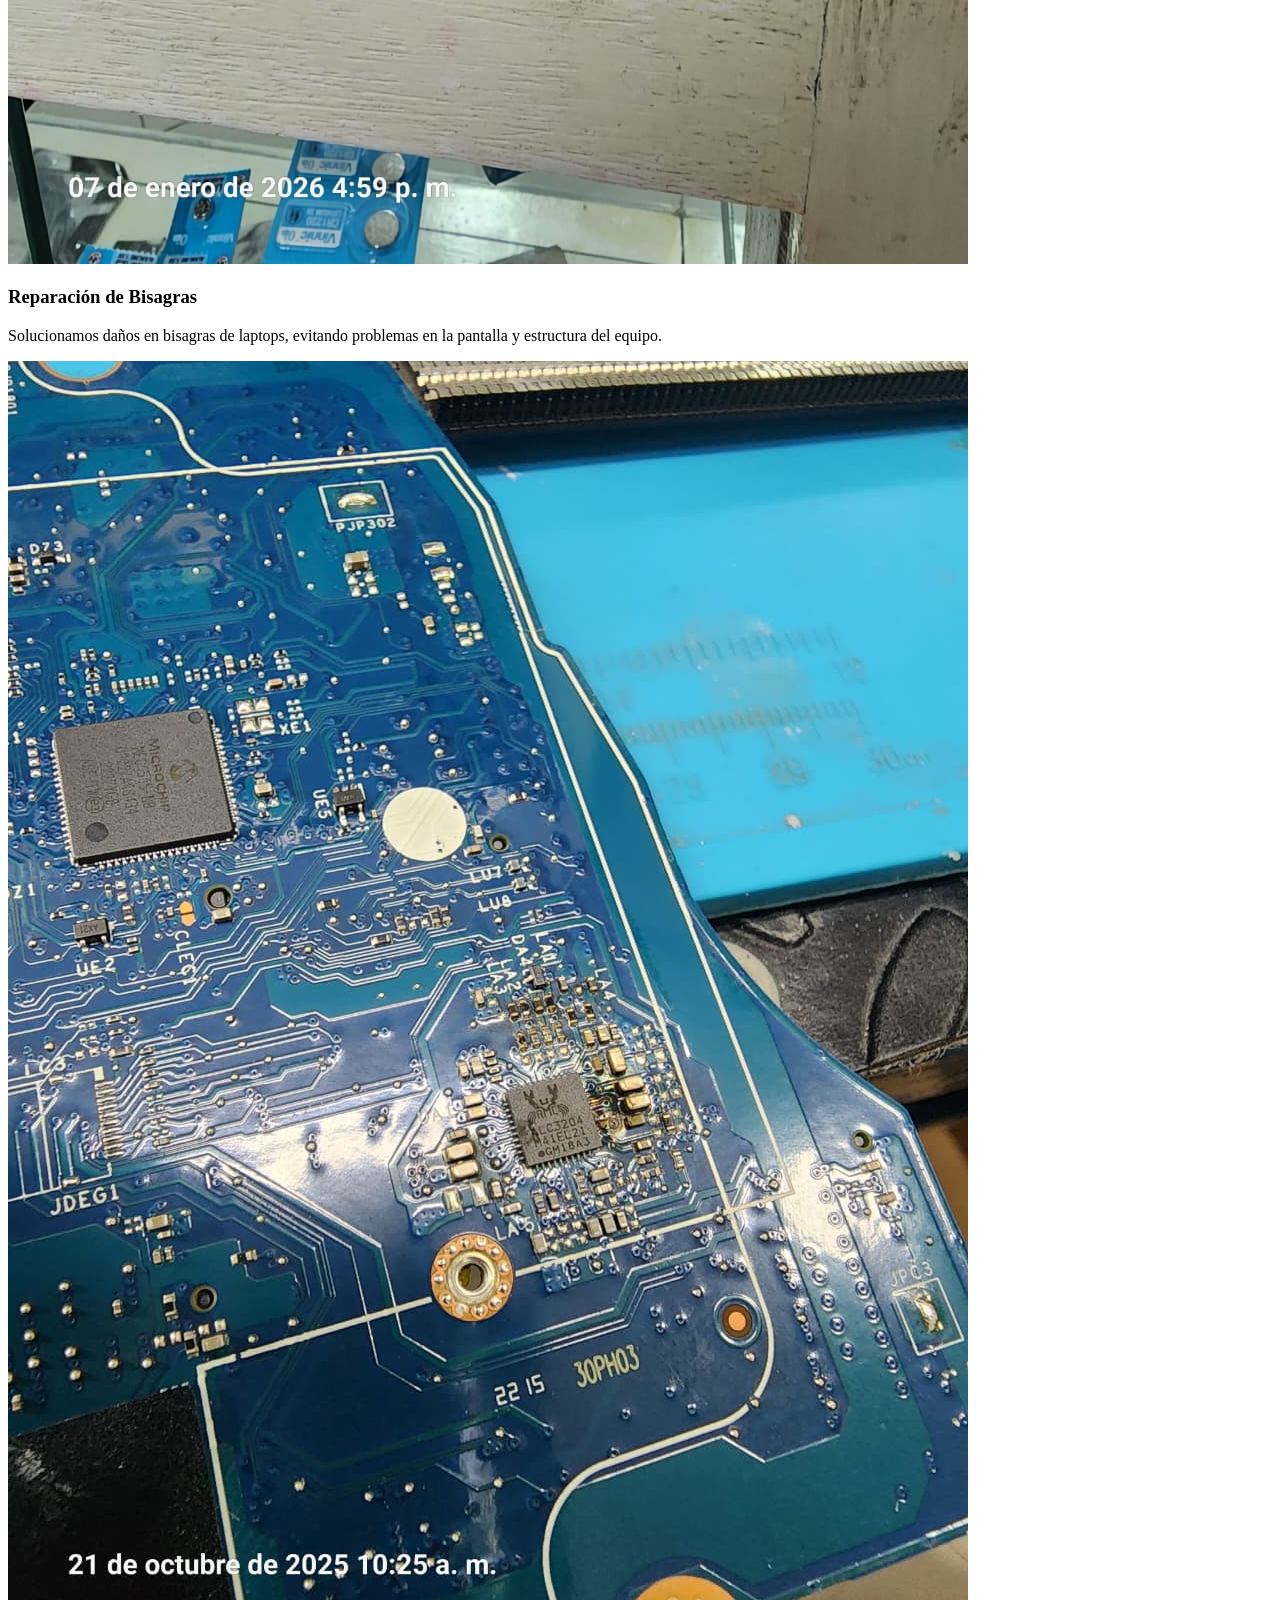
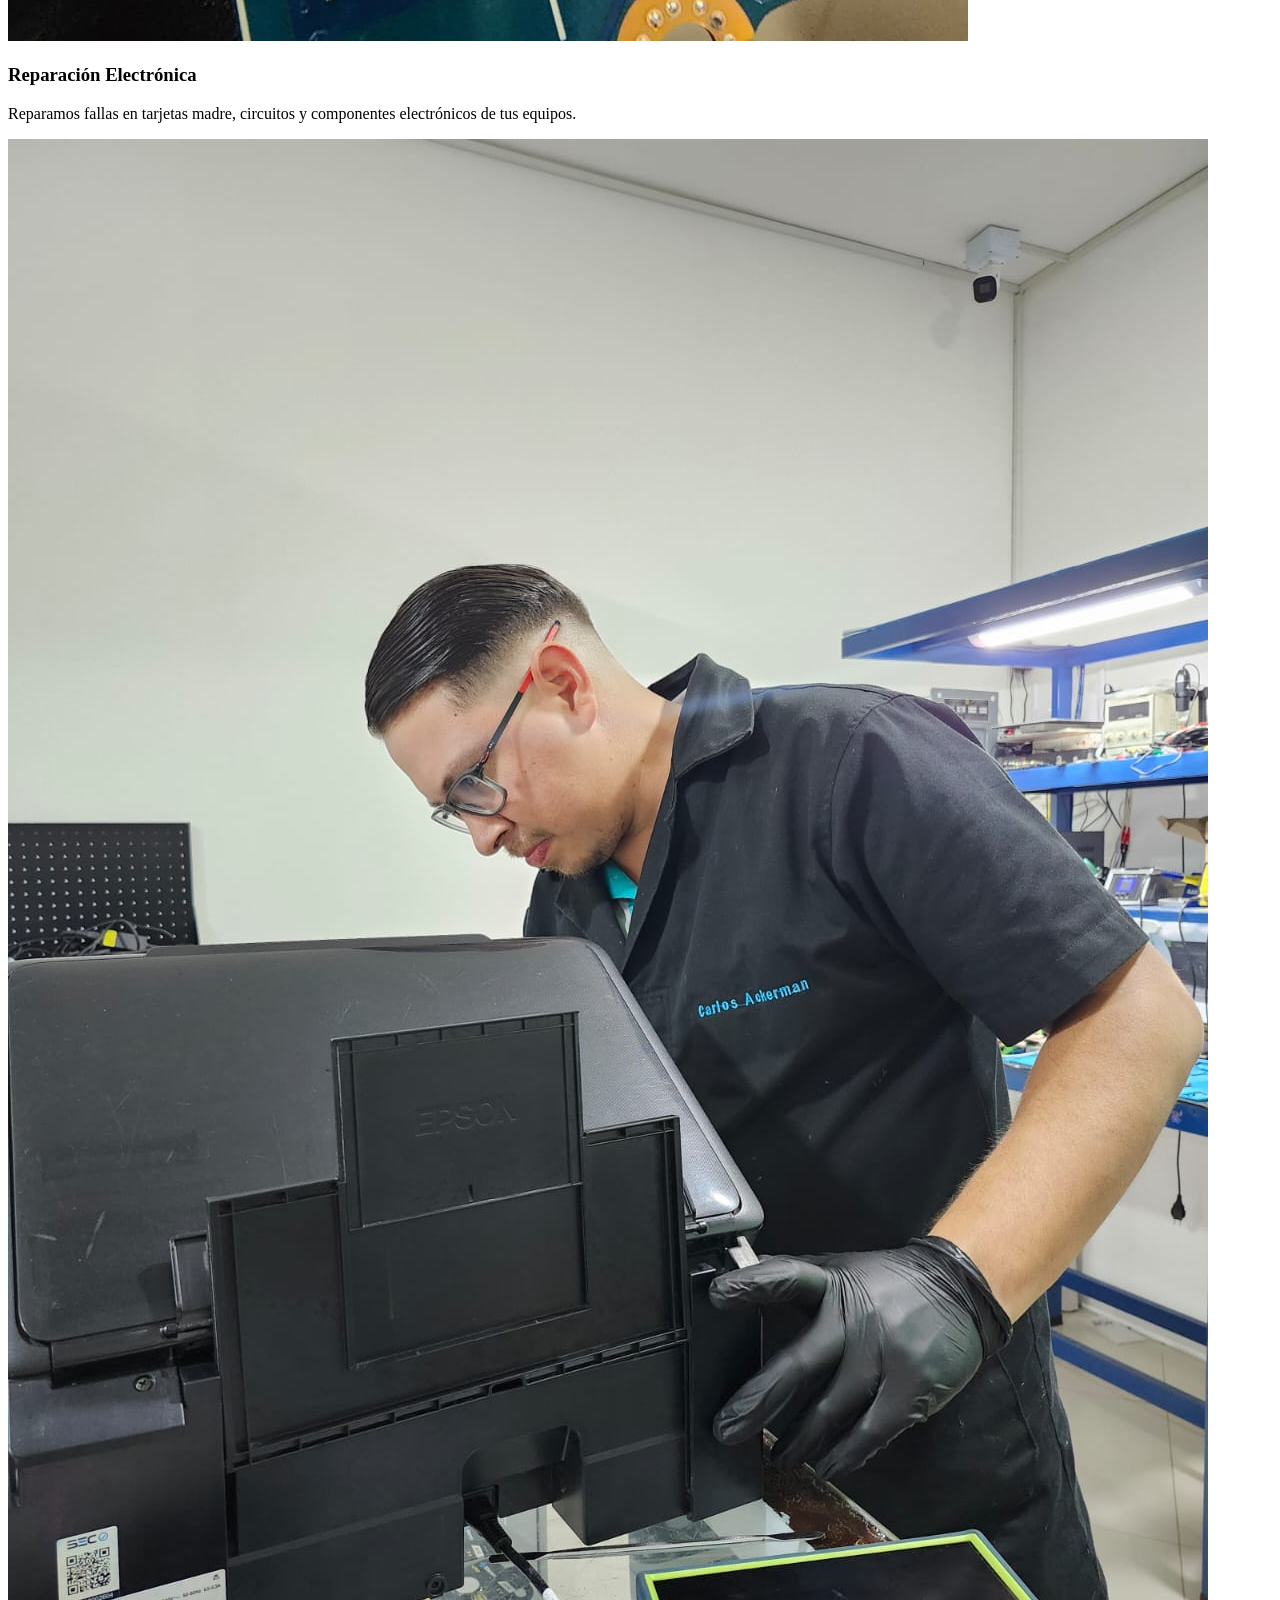
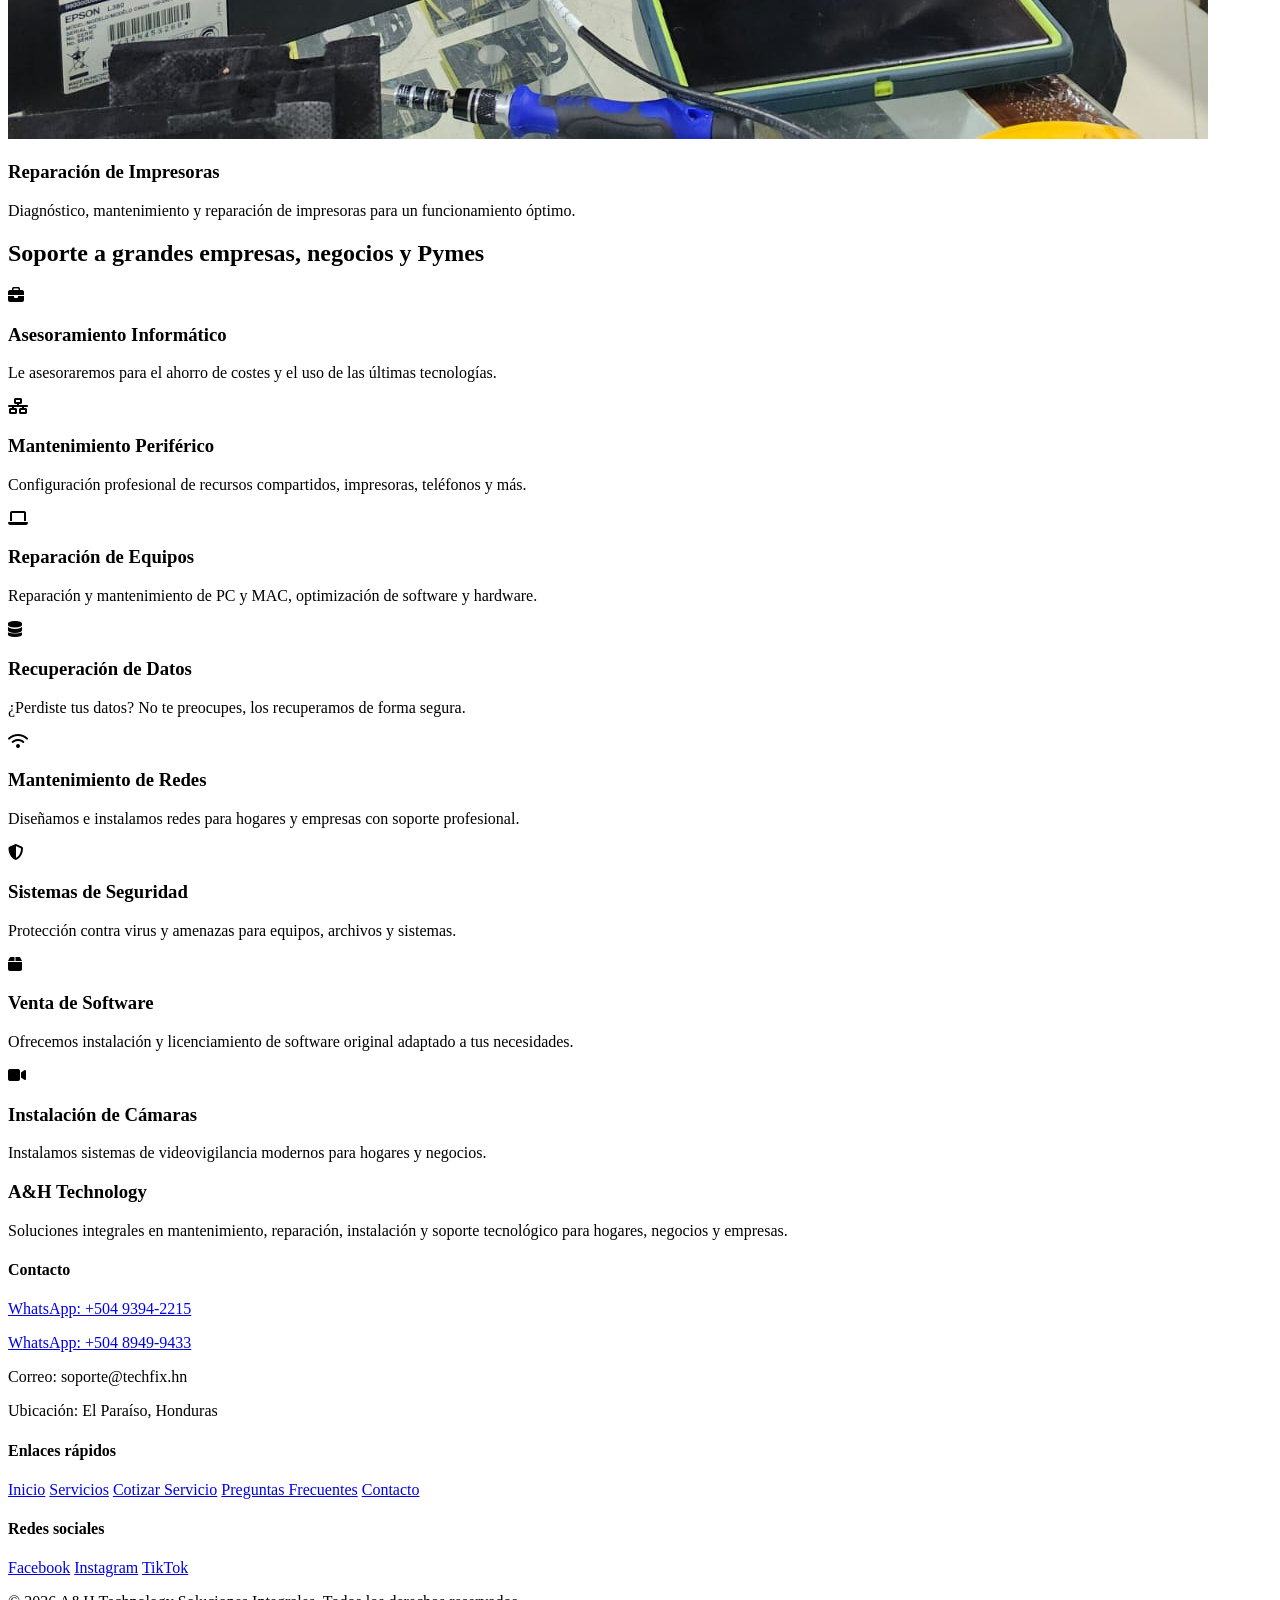
==== commit fc3c09ae: "Proyecto-reparacion/index.html" ====
--- a/Proyecto-reparacion/index.html
+++ b/Proyecto-reparacion/index.html
@@ -84,11 +84,11 @@
 
         <div class="slide">
             <div class="image">
-                <img src="img/bisagras.jpeg" alt="Reparación de bisagras">
-            </div>
-            <div class="action">
-                <h2>Reparación Remota</h2>
-                <p>Solucionamos problemas de software a distancia de forma rápida y segura, sin necesidad de trasladar tu equipo.</p>
+                <img src="img/bios.jpg" alt="Reparación de bisagras">
+            </div>
+            <div class="action">
+                <h2>Programación de BIOS</h2>
+                <p>Reprogramamos y actualizamos el BIOS para solucionar fallas de arranque y mejorar el rendimiento del sistema.</p>
             </div>
         </div>
     </div>
@@ -171,16 +171,51 @@
         </section>
     </main>
 
-    <footer>
-        <div class="container">
-            <p>&copy; 2026 A&amp;H Technology Soluciones Integrales. Todos los derechos reservados.</p>
-            <p>Teléfono: +504 0000-0000 | Email: soporte@techfix.hn</p>
-            <div class="footer-links">
-                <a href="faq.html">Preguntas Frecuentes</a> |
-                <a href="cotizaciones.html">Cotizar Servicio</a>
-            </div>
-        </div>
-    </footer>
+    <footer class="site-footer">
+    <div class="container footer-grid">
+
+        <div class="footer-brand">
+            <h3>A&amp;H Technology</h3>
+            <p>
+                Soluciones integrales en mantenimiento, reparación, instalación y soporte
+                tecnológico para hogares, negocios y empresas.
+            </p>
+        </div>
+
+        <div class="footer-contact">
+            <h4>Contacto</h4>
+            <p>
+                <a href="https://wa.me/50493942215" target="_blank">WhatsApp: +504 9394-2215</a>
+            </p>
+            <p>
+                <a href="https://wa.me/50489499433" target="_blank">WhatsApp: +504 8949-9433</a>
+            </p>
+            <p>Correo: soporte@techfix.hn</p>
+            <p>Ubicación: El Paraíso, Honduras</p>
+        </div>
+
+        <div class="footer-links">
+            <h4>Enlaces rápidos</h4>
+            <a href="index.html">Inicio</a>
+            <a href="servicios.html">Servicios</a>
+            <a href="cotizaciones.html">Cotizar Servicio</a>
+            <a href="faq.html">Preguntas Frecuentes</a>
+            <a href="contacto.html">Contacto</a>
+        </div>
+
+        <div class="footer-social">
+            <h4>Redes sociales</h4>
+            <a href="https://www.facebook.com/ahtechnology504" target="_blank">Facebook</a>
+            <a href="https://www.instagram.com/ahtechnology24/" target="_blank">Instagram</a>
+            <a href="https://www.tiktok.com/@ah_technology24?_r=1&_t=ZS-95U5kHo2nI5" target="_blank">TikTok</a>
+        </div>
+
+    </div>
+
+    <div class="footer-bottom">
+        <p>&copy; 2026 A&amp;H Technology Soluciones Integrales. Todos los derechos reservados.</p>
+    </div>
+</footer>
 
     <script src="js/main.js"></script>
 </body>
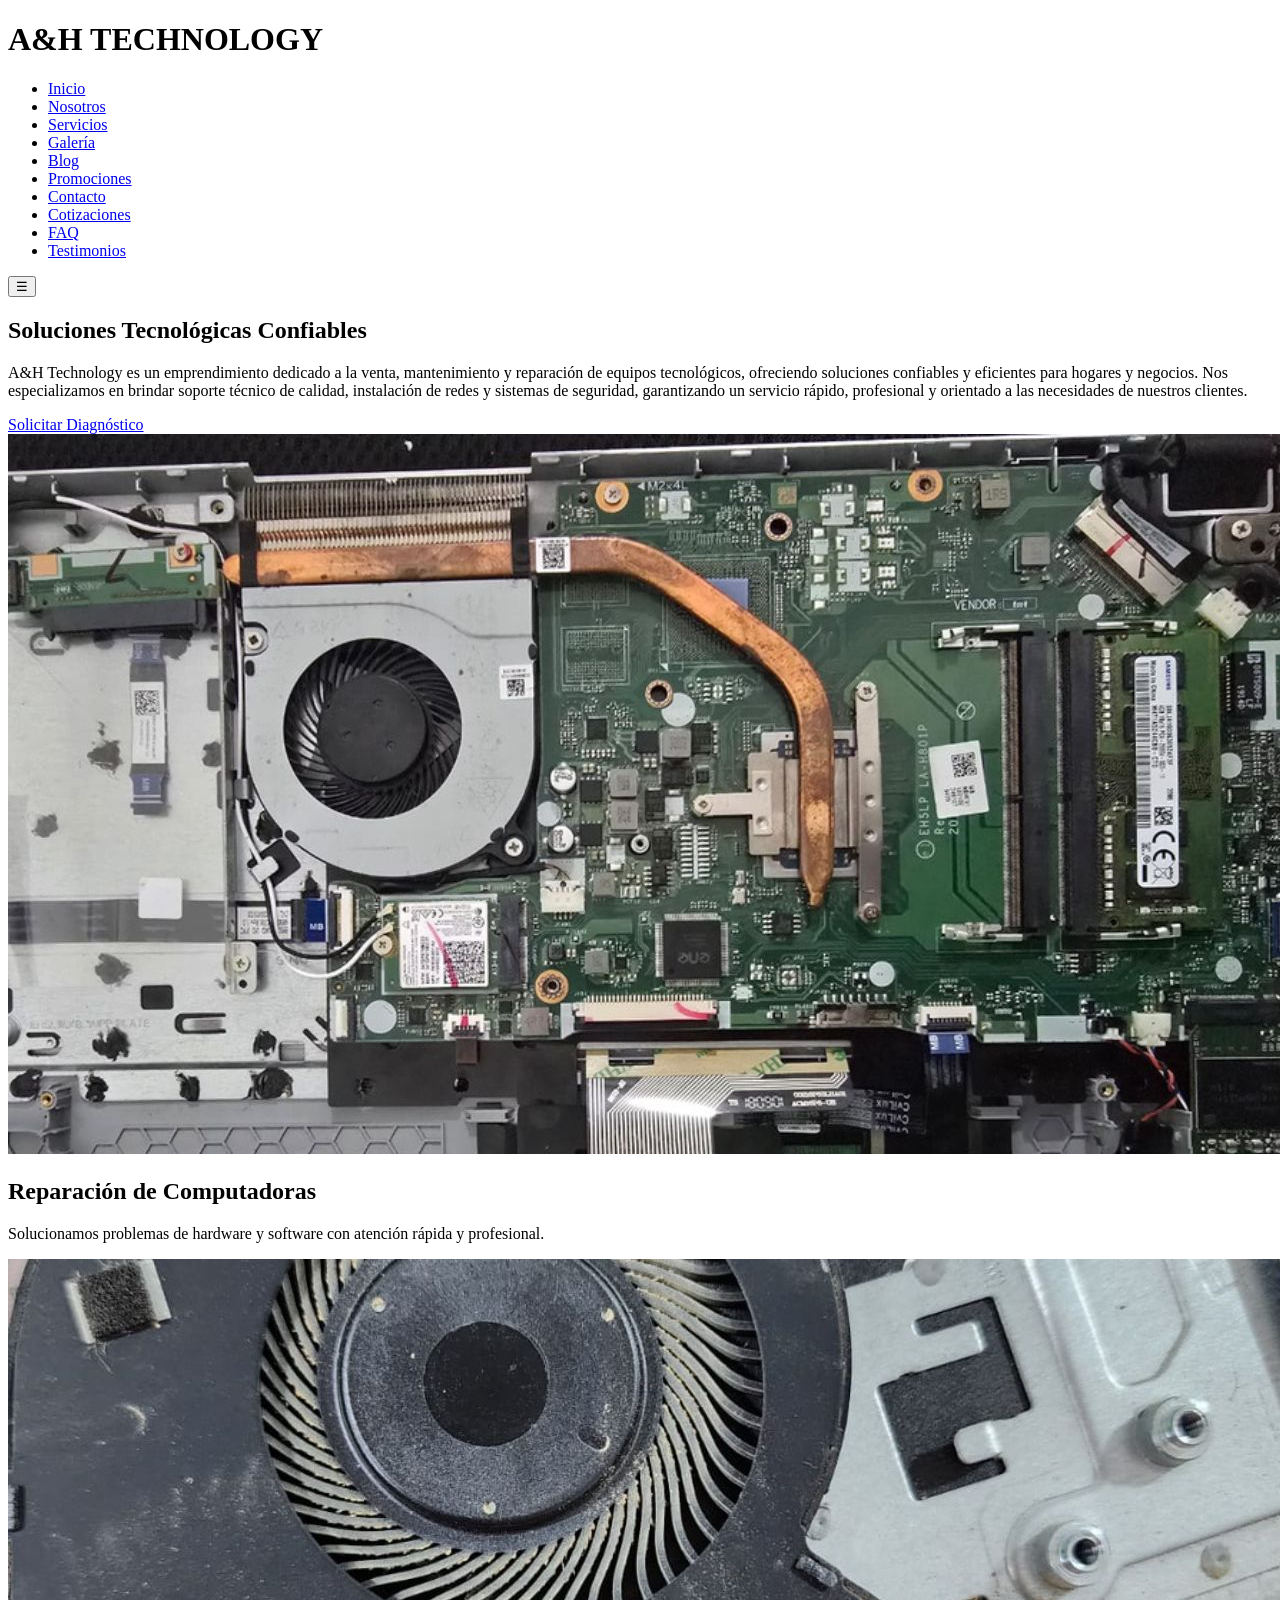
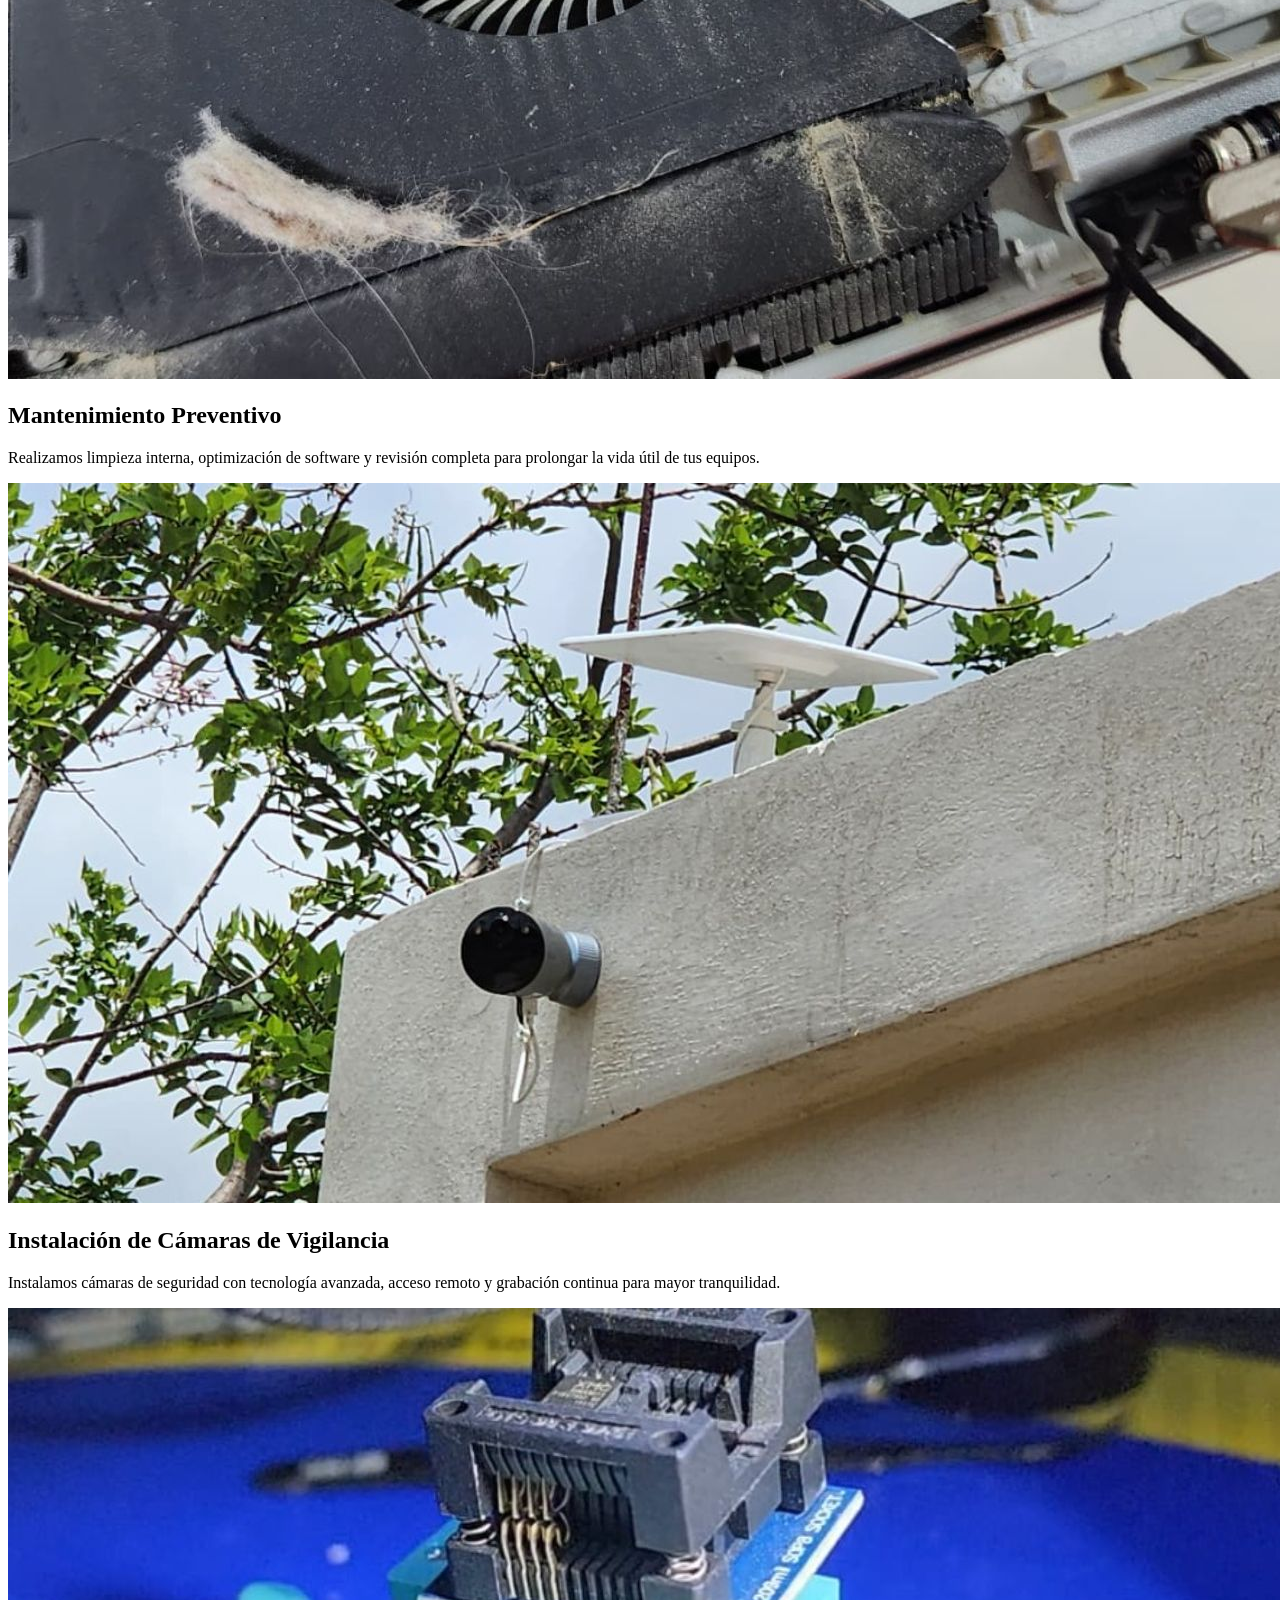
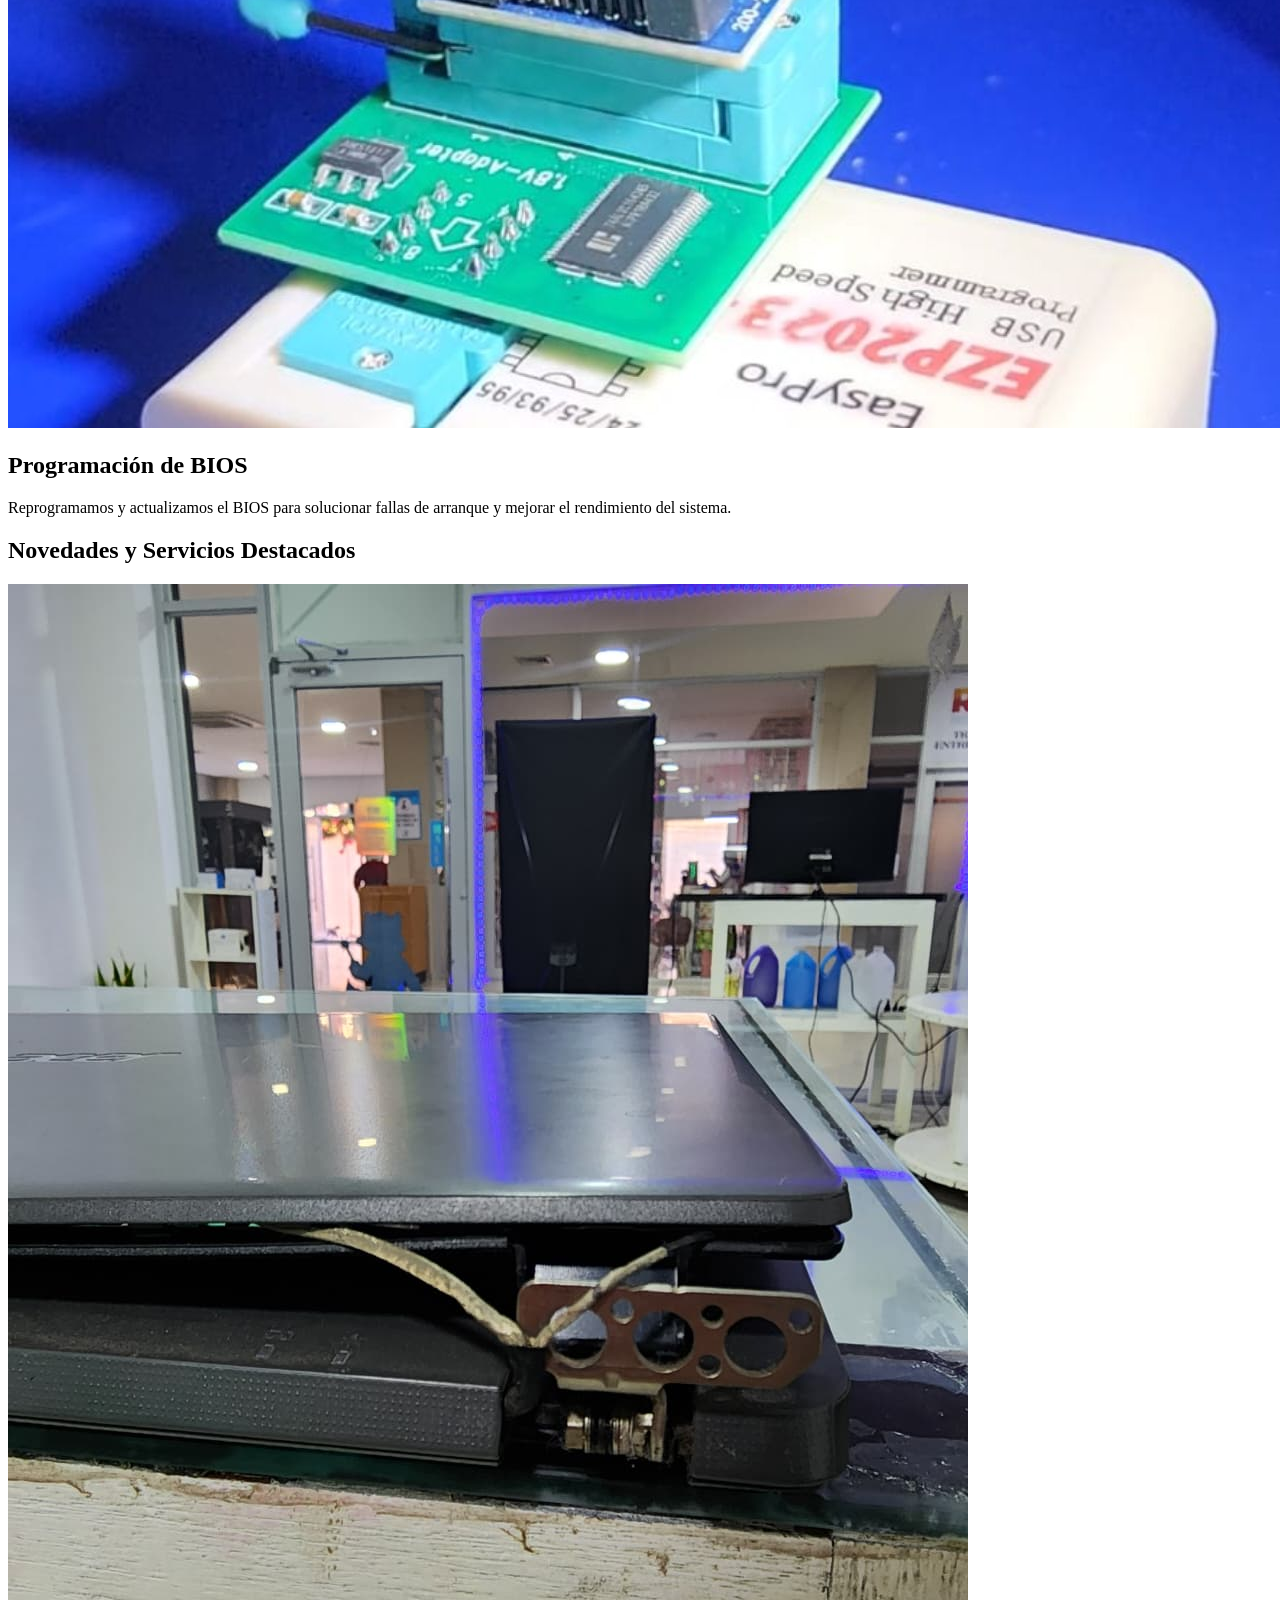
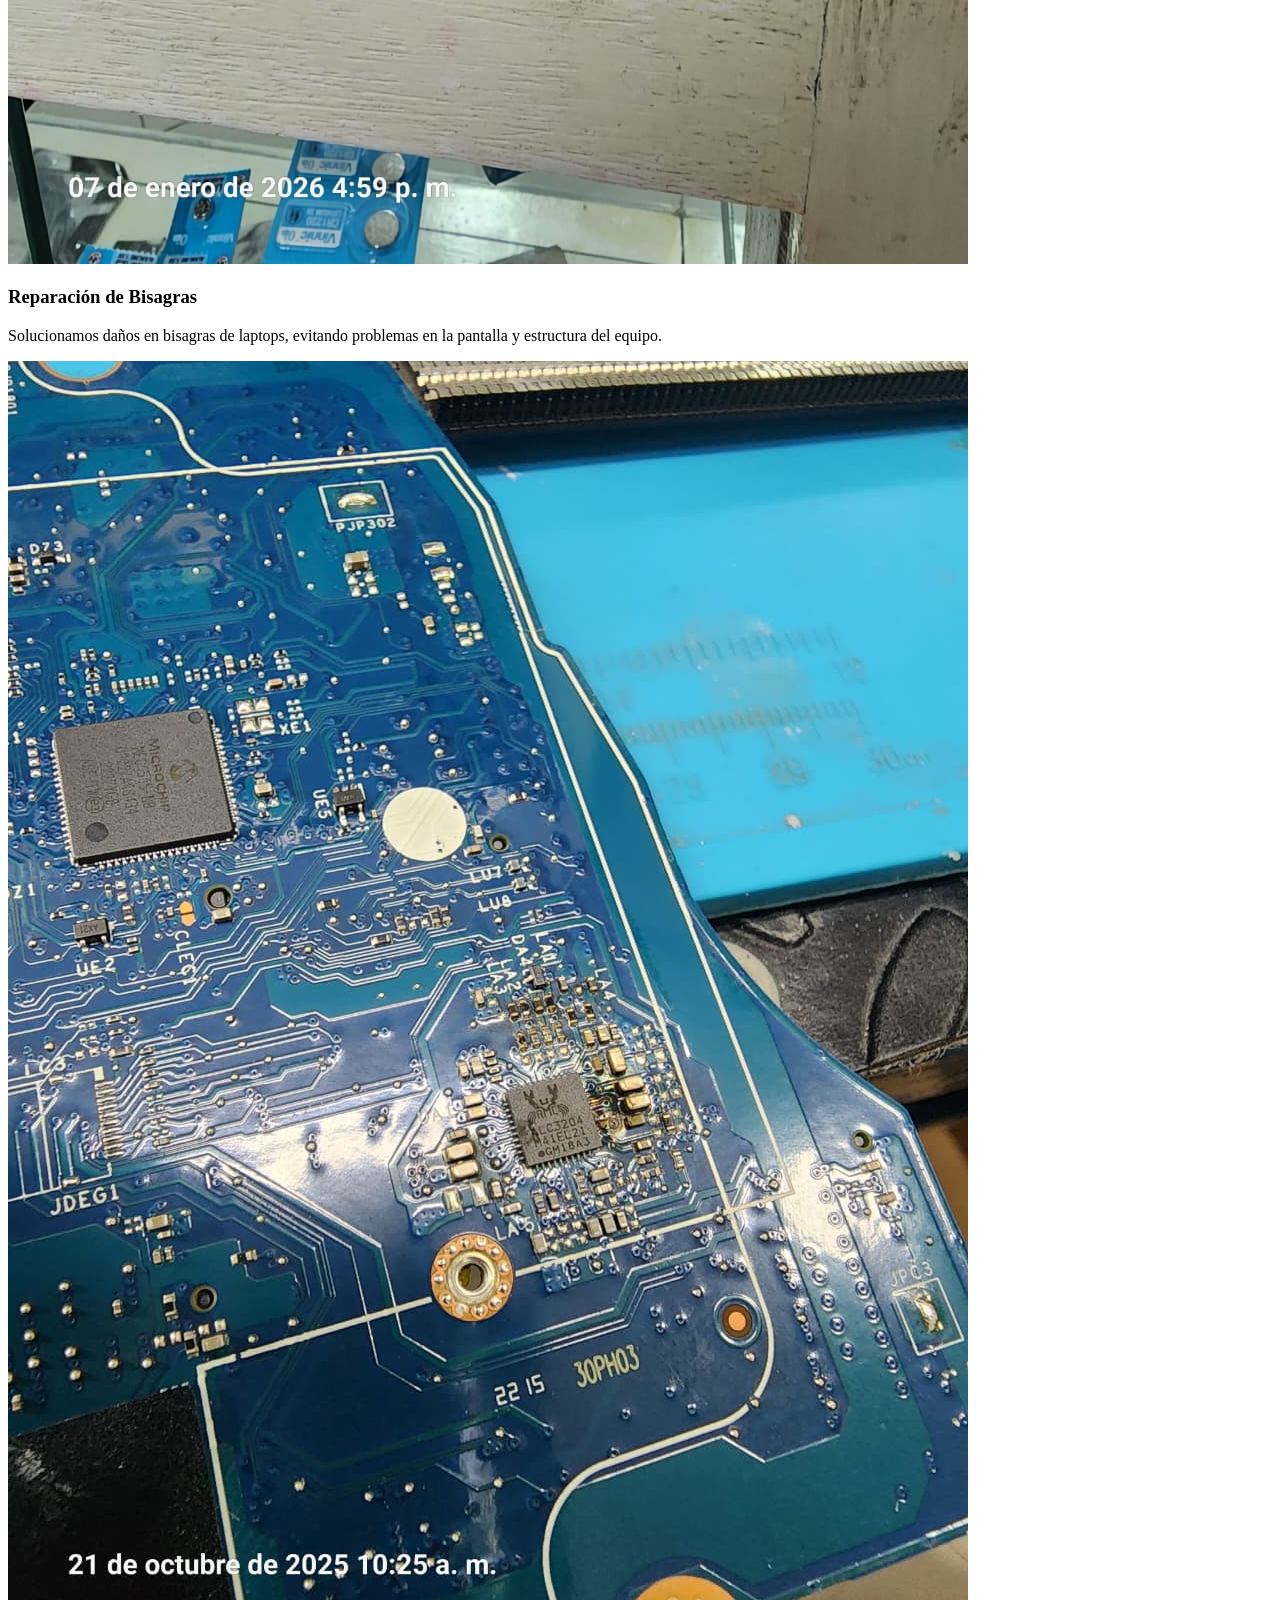
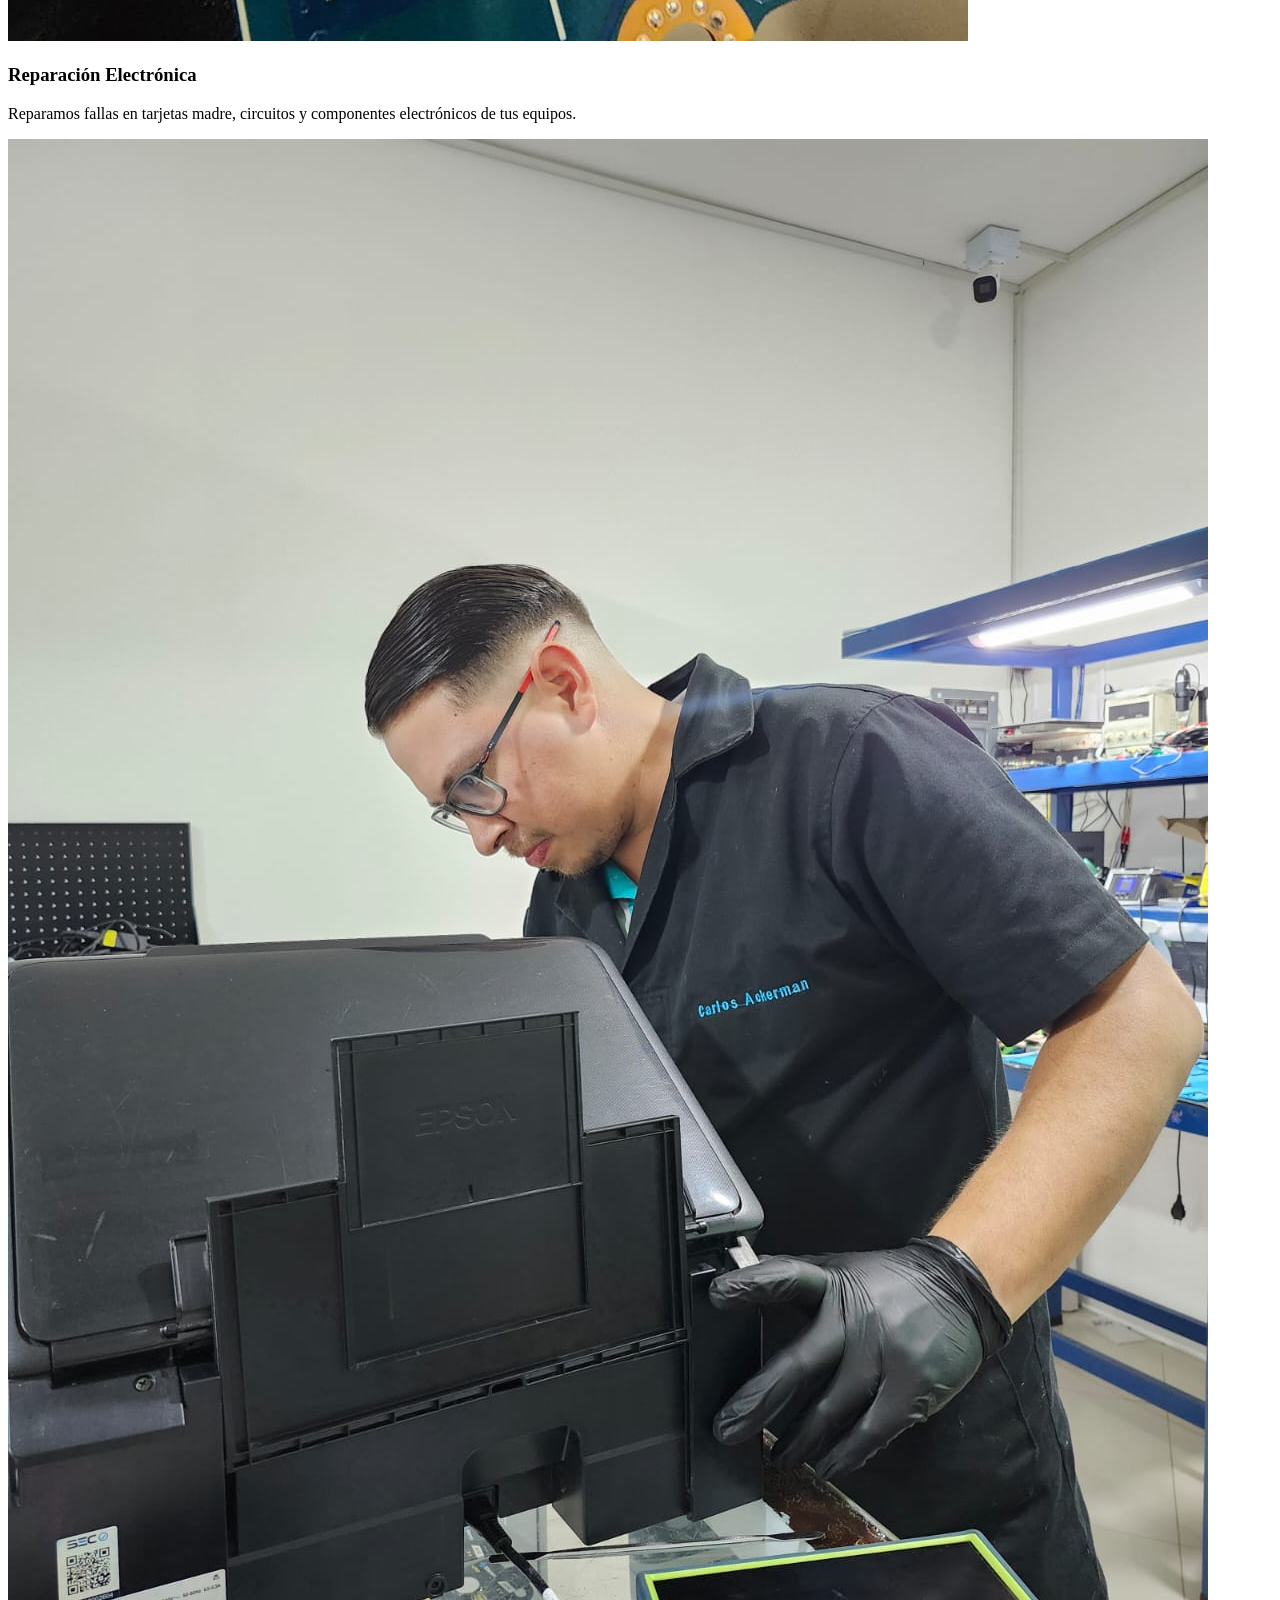
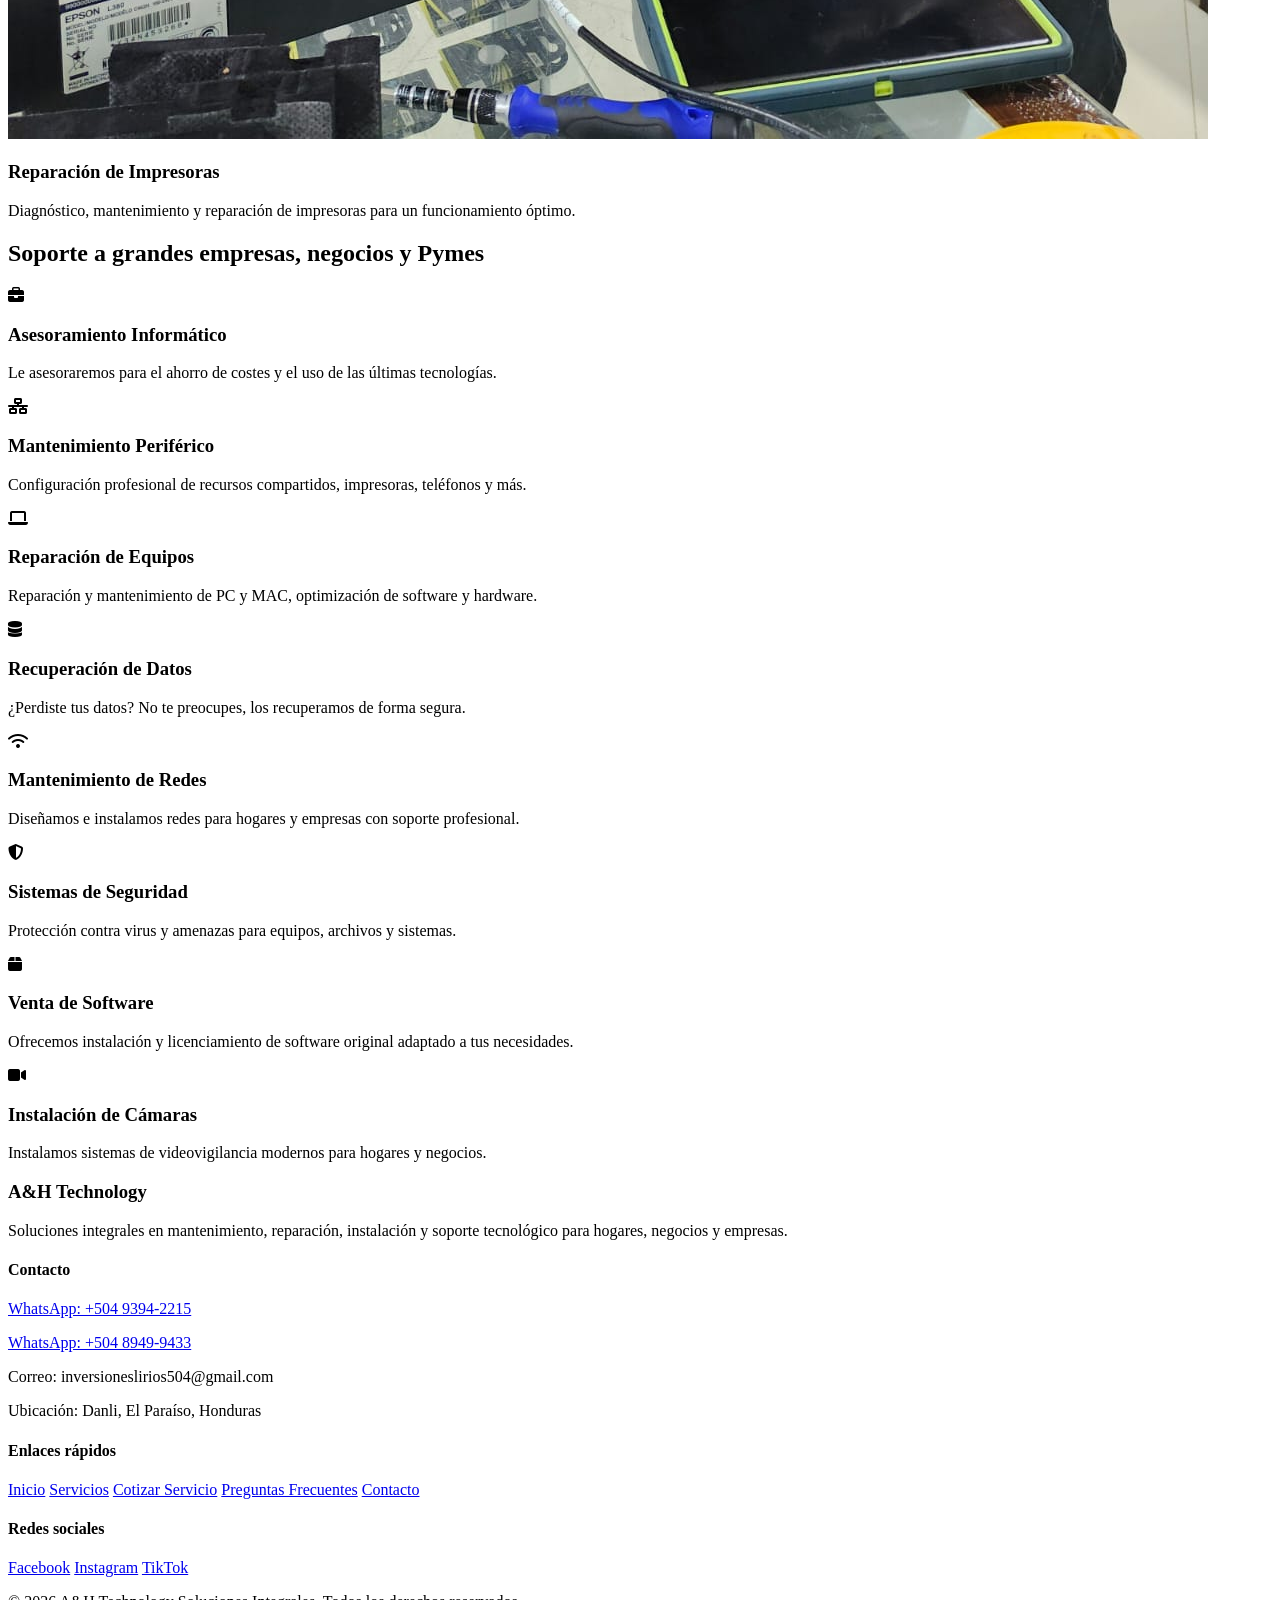
==== commit d7cb4ecd: "Proyecto-reparacion/index.html" ====
--- a/Proyecto-reparacion/index.html
+++ b/Proyecto-reparacion/index.html
@@ -190,8 +190,8 @@
             <p>
                 <a href="https://wa.me/50489499433" target="_blank">WhatsApp: +504 8949-9433</a>
             </p>
-            <p>Correo: soporte@techfix.hn</p>
-            <p>Ubicación: El Paraíso, Honduras</p>
+            <p>Correo: inversioneslirios504@gmail.com </p>
+            <p>Ubicación:  Danli, El Paraíso, Honduras</p>
         </div>
 
         <div class="footer-links">
